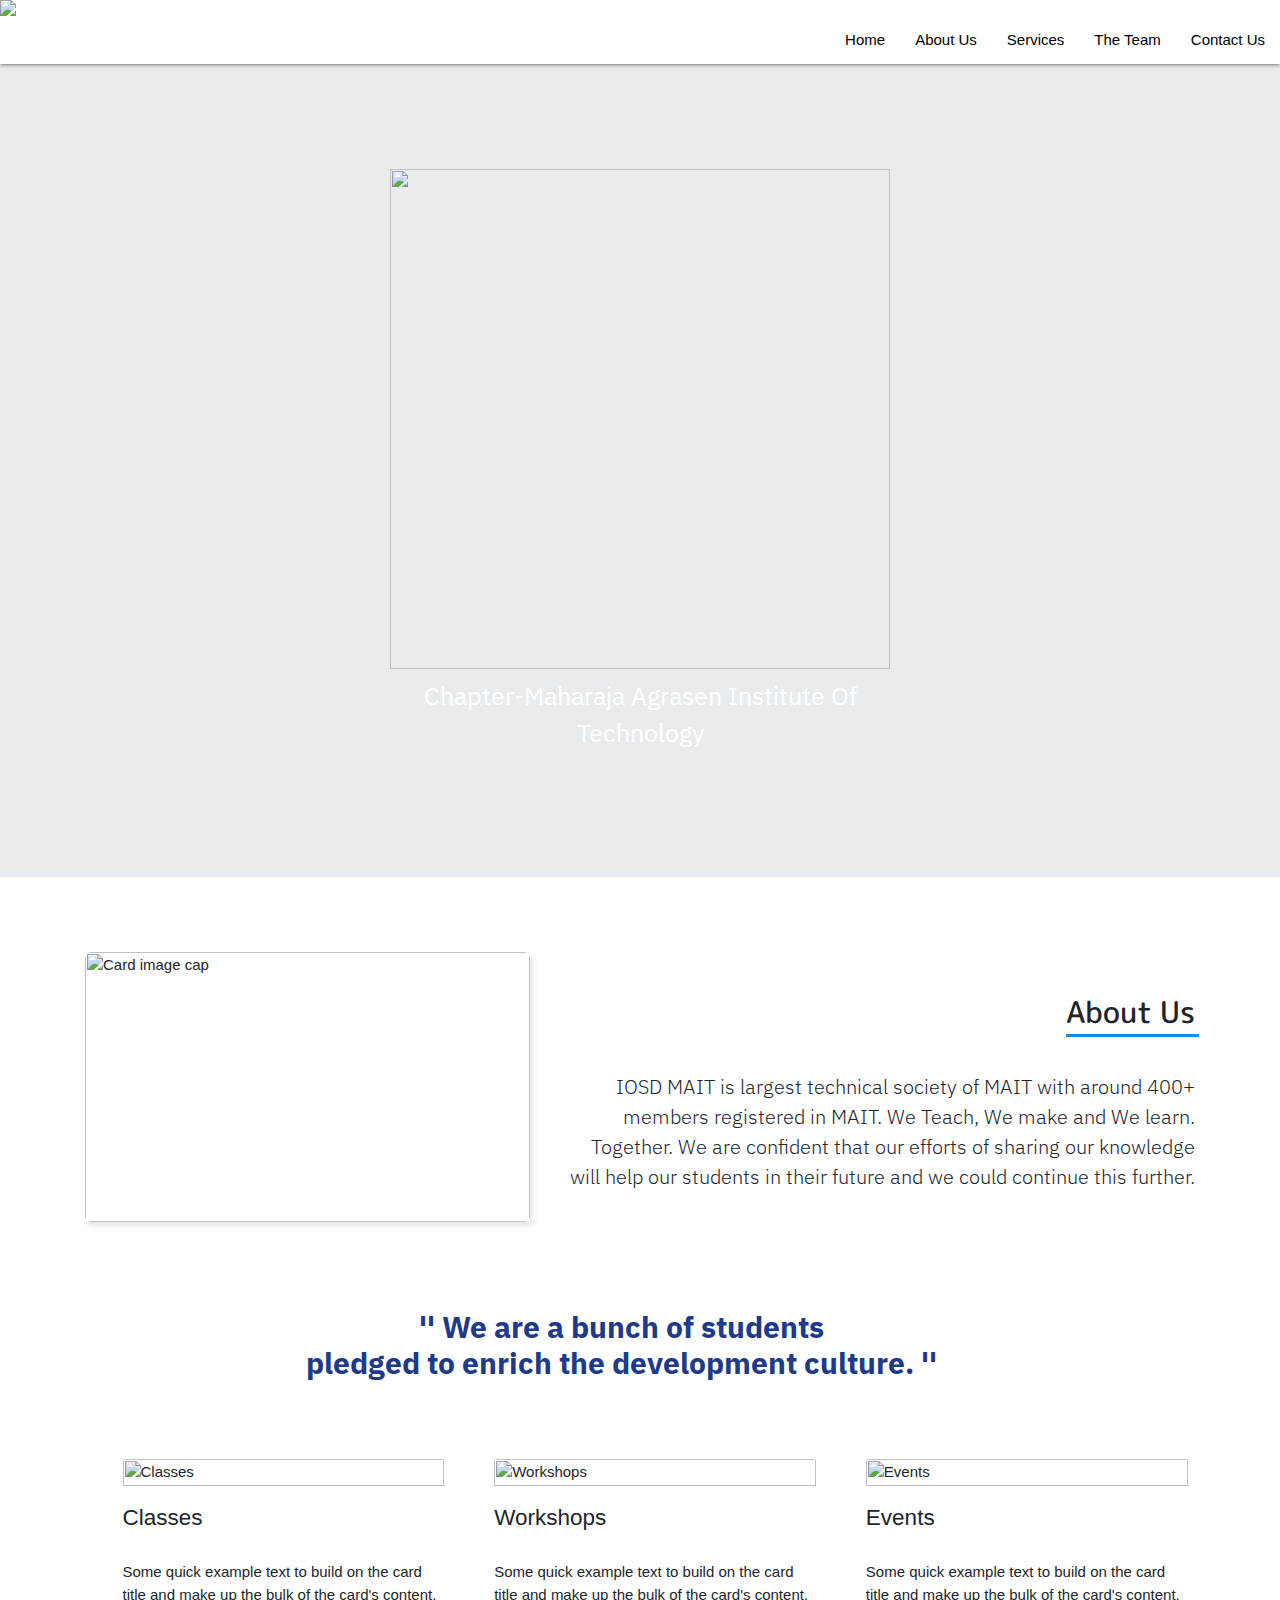
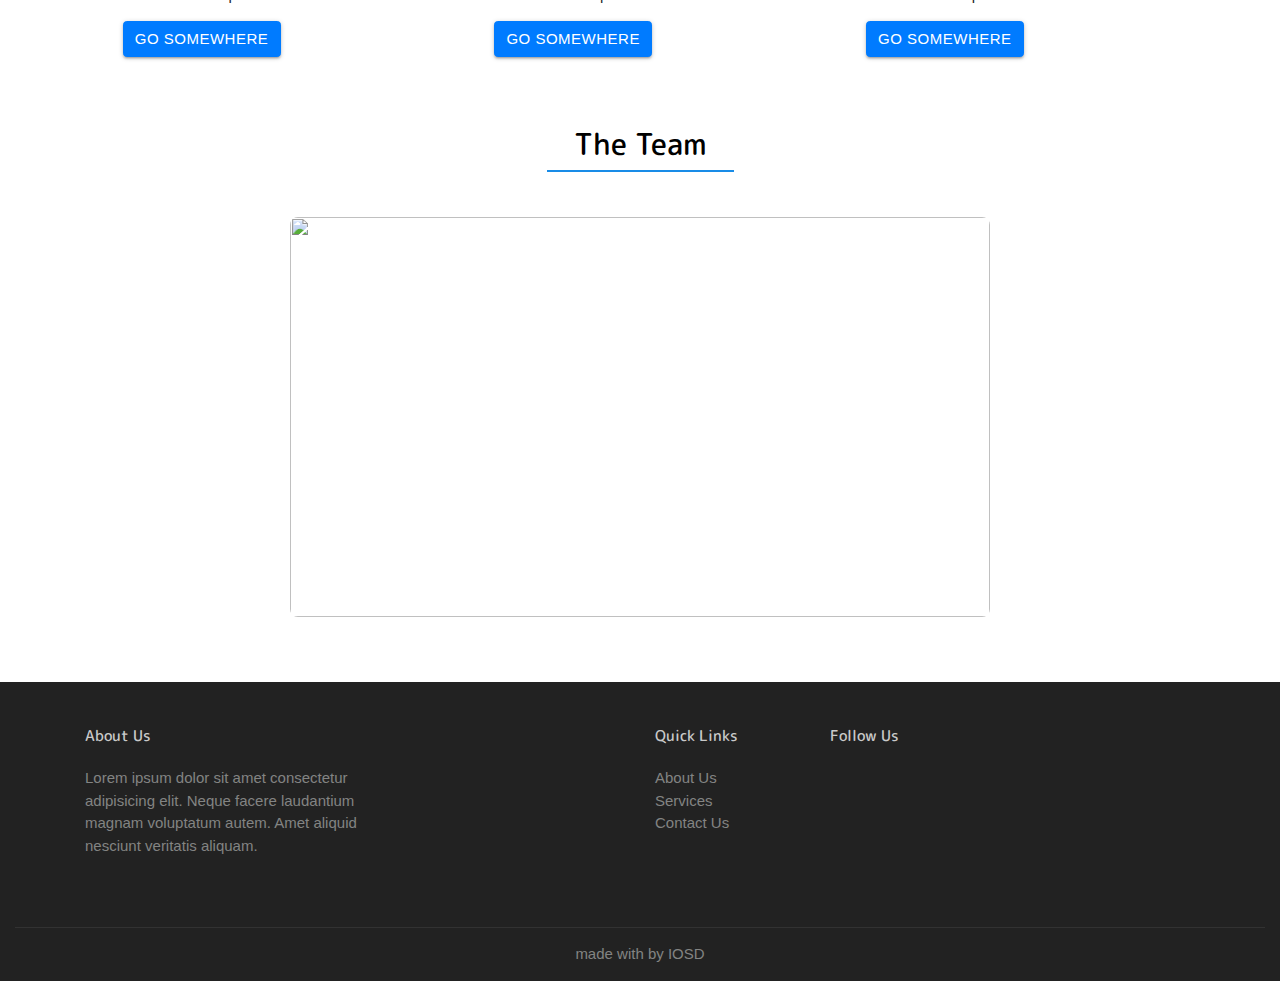
==== index.html @ 9b765436 "final edits home page" ====
<html>
    <head>
        <link rel="stylesheet" href="https://cdnjs.cloudflare.com/ajax/libs/materialize/1.0.0/css/materialize.min.css">
          <link rel="stylesheet" href="fonts/icomoon/style.css">
            <link rel="stylesheet" href="fonts/flaticon/font/flaticon.css">
        <link rel="stylesheet" href="./css/style.css">
        <link rel="stylesheet" href="./css/aos.css">
        <link rel="stylesheet" href="https://maxcdn.bootstrapcdn.com/bootstrap/4.0.0/css/bootstrap.min.css" integrity="sha384-Gn5384xqQ1aoWXA+058RXPxPg6fy4IWvTNh0E263XmFcJlSAwiGgFAW/dAiS6JXm" crossorigin="anonymous">
    
    <link href="https://fonts.googleapis.com/css?family=Poppins&display=swap" rel="stylesheet">
    <link href="https://fonts.googleapis.com/css?family=Manjari&display=swap" rel="stylesheet">
   <link href="https://fonts.googleapis.com/css?family=Playfair+Display&display=swap" rel="stylesheet">
    <link href="https://fonts.googleapis.com/css?family=IBM+Plex+Sans&display=swap" rel="stylesheet">
   <link href="https://fonts.googleapis.com/css?family=M+PLUS+Rounded+1c&display=swap" rel="stylesheet">
    <link href="https://fonts.googleapis.com/css?family=Aclonica&display=swap" rel="stylesheet">
    <link href="https://fonts.googleapis.com/css?family=IBM+Plex+Sans:700&display=swap" rel="stylesheet">
    <script src="https://cdnjs.cloudflare.com/ajax/libs/materialize/1.0.0/js/materialize.min.js"></script>
    <script src="https://code.jquery.com/jquery-3.3.1.slim.min.js" integrity="sha384-q8i/X+965DzO0rT7abK41JStQIAqVgRVzpbzo5smXKp4YfRvH+8abtTE1Pi6jizo" crossorigin="anonymous"></script>
    <script src="https://cdnjs.cloudflare.com/ajax/libs/popper.js/1.14.7/umd/popper.min.js" integrity="sha384-UO2eT0CpHqdSJQ6hJty5KVphtPhzWj9WO1clHTMGa3JDZwrnQq4sF86dIHNDz0W1" crossorigin="anonymous"></script>
    <script src="https://stackpath.bootstrapcdn.com/bootstrap/4.3.1/js/bootstrap.min.js" integrity="sha384-JjSmVgyd0p3pXB1rRibZUAYoIIy6OrQ6VrjIEaFf/nJGzIxFDsf4x0xIM+B07jRM" crossorigin="anonymous"></script>    
    </head>
    <body>
        <section>
        <div class="navbar-fixed">
            <nav>
              <div class="nav-wrapper">
                <a href="google.com" class="brand-logo"><img src="IOSD-logo.png" ></a>
                <ul class="right hide-on-med-and-down">
                  <li><a class="nav-link" href="#0">Home</a></li>
                  <li><a class="nav-link" href="#1">About Us</a></li>
                  
                  <li><a class="nav-link" href="#2">Services</a></li>
                  <li><a class="nav-link" href="#3">The Team</a></li>
                  <li><a class="nav-link" href="#4">Contact Us </a></li>
                 
                </ul>
              </div>
            </nav>
          </div>
          <div class="jumbotron jumbotron-fluid " id="0" >
                <video id="video-background" preload muted autoplay loop>
                        <source  src="FINALBG_PRO.mp4" type="video/mp4">
                        <!--source  src="http://www.w3schools.com/html/mov_bbb.mp4" type="video/mp4">
                        <source src="http://www.w3schools.com/html/mov_bbb.ogg" type="video/ogg"-->
                          
                      </video>
                <div class="container" >
                    <div class="row align-items-center justify-content-center">
                            <div class="col-md-6 mt-lg-5 text-center">
                  <h1 class="display-4"><img width="500"src="iosd-white.png"></h1>
                  <p class=" tag mb-5 " style="color: #ffffff;font-size:25px;">Chapter-Maharaja Agrasen Institute Of Technology</p>
                  
                    </div >
                </div>
                </div>
              </div>
           
   
        </section>
        <!--section class="AboutUs">
                <div class="container chandShabd">     
                        <div class="t1">
                          <div class="image "><img class="img-responsive" src="aboutus3.jpeg" alt="Card image cap"/></div> 
                                      
                          </div>
                        <div class="t2">
                           <div class="row ">
                           
                                  </div>
                          <div class="title"  style="text-align:right;margin-top:5px">About Us</div>
                          <div class ="desc" style="text-align:right; " >
                              <p>IOSD MAIT is largest technical society of MAIT with around 400+ members registered in MAIT. 
                                  We Teach, We make and We learn. Together.
                                  We are confident that our efforts of sharing our knowledge will help our students in their future and we could continue this further.
                                </p></div>
                        </div>      
                      </div>
                         
              </section-->
               <section class="AboutUs" id="1">
                <div class="container chandShabd">     
                        <div class="row">
                          <div class="t1 col-12 col-md-6 col-lg-5 mt-5 mb-5">
                            <div class="image "><img class="img-responsive" src="aboutus3.jpeg" alt="Card image cap"/></div> 
                                        
                            </div>
                          <div class="t2 col-12 col-md-6 col-lg-7 mt-5 mb-5">
                             <div class="row ">
                             
                                    </div>
                            <div class="title"  style="text-align:right;margin-top:3rem;font-weight:500;">About Us</div>
                            <div class ="desc mt-5" style="text-align:right; " >
                                <p>IOSD MAIT is largest technical society of MAIT with around 400+ members registered in MAIT. 
                                    We Teach, We make and We learn. Together.
                                    We are confident that our efforts of sharing our knowledge will help our students in their future and we could continue this further.
                                  </p></div>
                          </div>      
                        </div>
                        </div>
                         
              </section>
          
                 
      <section>        
        <div class=" container row " style="margin:0 auto;padding-left:0px;" >
                                    <div class="We   pt-4 ml-5 mb-5 text-center ">
                                      <h2 class="section-title "> &#39;&#39; We are a bunch of students <br> pledged to enrich the development culture. &#39;&#39;</h2>

                                    </div>
                                    
                                  
           
            <div id="2" class=" card-deck event-section container pro ml-4 mt-5 col-12" style="margin-bottom:50px;margin-top:40px">
                
              
                 <div class=" card p " style="width: 22rem;border:none;">
                    <img src="AboutUs.jpg" class="card-img-top " alt="Classes">
                    <div class="card-body">
                      <h5 class="card-title">Classes</h5>
                      <p class="card-text">Some quick example text to build on the card title and make up the bulk of the card's content.</p>
                      <a href="#" class="btn btn-primary">Go somewhere</a>
                    </div>
                  </div>
                  <div class=" card q" style="width: 22rem;border:none;">
                    <img src="AboutUs.jpg" class="card-img-top " alt="Workshops">
                    <div class="card-body">
                      <h5 class="card-title" style="max-height:28.18px; min-width:101.9px;">Workshops</h5>
                      <p class="card-text">Some quick example text to build on the card title and make up the bulk of the card's content.</p>
                      <a href="#" class="btn btn-primary">Go somewhere</a>
                    </div>
                  </div>
                  <div class=" card o" style="width: 22rem;border:none;">
                    <img src="AboutUs.jpg" class="card-img-top  " alt="Events">
                    <div class="card-body">
                      <h5 class="card-title">Events</h5>
                      <p class="card-text">Some quick example text to build on the card title and make up the bulk of the card's content.</p>
                      <a href="#" class="btn btn-primary">Go somewhere</a>
                    </div>
                </div>
            </div>
          </div>
        </section>
                  <section id="3">
                      <div class="container-fluid " >
                            <div class="row team" style="justify-content:center;margin:auto 0;">
                                    <div class="col-6 col-md-4 col-lg-2 text-center teamHeading" >
                                      <h2 class="section-team-title"  >The Team</h2>

                                    </div>
                                  </div>
                        <div class="teamPic container">
                                <div class="row align-items-center justify-content-center">
                                    <div class=" img-responsive center-block mb-5"  >
                            <img class="team_img" style=" max-width:100%; margin: 0 auto; border-radius:8px; width:700px;height:400px;"  src="team_final.jpg">

                        </div>

                      </div>

                  </section>
                  
  
          <!--footer class="section footer-classic context-dark bg-image" style="background: rgb(34,34,34);margin-top:45px;">
                <div class="container">
                  <div class="row row-30">
                    <div class="col-md-4 col-xl-5">
                      <div class="pr-xl-4"><a class="brand" href="index.html"></a>
                        <p>
                                Lorem ipsum dolor sit amet consectetur adipisicing elit. Perferendis quis molestiae vitae eligendi at.
                                >Lorem ipsum dolor sit amet consectetur adipisicing elit. Perferendis quis molestiae vitae eligendi at.
                                >Lorem ipsum dolor sit amet consectetur adipisicing elit. Perferendis quis molestiae vitae eligendi at.   
                        </p>
                        
                        <p class="rights"><span>©  </span><span class="copyright-year">2019</span><span> </span><span>Tyra</span><span>. </span><span>All Rights Reserved.</span></p>
                      </div>
                    </div>
                    <div class="col-md-4">
                      <h5>Contacts</h5>
                      <dl class="contact-list">
                        <dt>Address:</dt>
                        <dd>MAIT</dd>
                      </dl>
                      <dl class="contact-list">
                        <dt>email:</dt>
                        <dd><a href="mailto:#">holapakola@gmail.com</a></dd>
                      </dl>
                      <dl class="contact-list">
                        <dt>phones:</dt>
                        <dd><a href="tel:#">+91 000000000</a> <span>or</span> <a href="tel:#">+91 000000000</a>
                        </dd>
                      </dl>
                    </div>
                    <div class="col-md-4 col-xl-3">
                      <h5>Links</h5>
                      <ul class="nav-list">
                        <li><a href="#">About</a></li>
                        <li><a href="#">Projects</a></li>
                        <li><a href="#">Blog</a></li>
                        <li><a href="#">Contacts</a></li>
                       
                      </ul>
                    </div>
                  </div>
                </div>
                <div class="container">
                        <div class="row align-items-center justify-content-center">
                                <div class="col-md-6 mt-lg-5 text-center">

                                    </div>
                                    </div>
                  
                </div>
                <hr style="color:white">
              </footer-->
                  <footer class="site-footer">
      <div class="container" id="4">
        <div class="row">
          <div class="col-md-8">
            <div class="row">
              <div class="col-md-5">
                <h2 class="footer-heading mb-4 mt-5">About Us</h2>
                <p>Lorem ipsum dolor sit amet consectetur adipisicing elit. Neque facere laudantium magnam voluptatum autem. Amet aliquid nesciunt veritatis aliquam.</p>
              </div>
              <div class="col-md-3 ml-auto">
                <h2 class="footer-heading mb-4 mt-5" >Quick Links</h2>
                <ul class="list-unstyled">
                  <li><a href="#1">About Us</a></li>
                  <li><a href="#2">Services</a></li>
                 
                  <li><a href="#4">Contact Us</a></li>
                </ul>
              </div>
              
            </div>
          </div>
        
            
            <div class="">
              <h2 class="footer-heading mb-4 mt-5">Follow Us</h2>
                <a href="#" class="pl-0 pr-3"><span class="icon-facebook"></span></a>
                <a href="#" class="pl-3 pr-3"><span class="icon-twitter"></span></a>
                <a href="#" class="pl-3 pr-3"><span class="icon-instagram"></span></a>
                <a href="#" class="pl-3 pr-3"><span class="icon-linkedin"></span></a>
            </div>


          </div>
        </div>
        <div class="row  text-center" style="margin:auto 0">
          <div class="col-md-12">
            <div >
            <hr >
            <p>
       
             made with <i class="icon-heart" aria-hidden="true"></i><a target="_blank" > by IOSD</a>
       
      </p>
            </div>
          </div>
          
        </div>
      </div>
    </footer>

    </body>
</html>
---- css/style.css ----
body{
font-family: 'IBM Plex Sans', sans-serif;
  font-size:16px;
  font-weight: 300;
  line-height:30px;
}

.nav-wrapper{
    background-color:rgb(255,255,255);
   
}
nav ul a{
    color:black;
}
nav a{
    color:black;
}

/*@media screen and (max-width: 576px){
.jumbotron {
     padding-top:0; 
     padding-bottom:0;
}
.team_img{
  width:400px;
  height:250px;
}
}*/


.jumbotron{
    position: relative;
    z-index:-101;
    overflow: hidden;
  }
  #video-background { 
    position: absolute;
  top: 0;
  right: 0;
  bottom: 0;
  left: 0;
  overflow: hidden;
  z-index: -100;
  width:100%;
  opacity: 0.9;
  height: auto;
 
}
/*.hang{
    position: relative;
    z-index:2;
    overflow: hidden;
  }*/
 #aboutUs{
     background-color: #dfdfdf
 }
 /*.chandShabd{
    display: grid;
    grid-template-columns: 1fr 3fr ;
    grid-column-gap: 50px;
    width:70vw;
    margin: auto;
    margin-bottom: 50px;
    overflow: hidden;
    padding-top:20px;
 }

    .chandShabd .t1{
      grid-column: 1/2;
      
      width: 390px;

    }*/
      .chandShabd img{
        position: relative;
        width:100%;
        overflow-y: hidden;
         height: 270px;
        border-radius: 6px;

      }  
     
    
    .chandShabd .t2{ 
    /*  grid-column: 2/4;*/
      text-align: left;}

    .chandShabd  .title{
        font-size : 30px;
        /*font-family: 'abril fatface';*/
      font-family: 'M PLUS Rounded 1c', sans-serif;
  font-weight: 300;
  line-height:30px;
      }
      .chandShabd .title:before{
        content:"";
        height:3px;
        width: 20%;
        position:absolute;
        margin-top: 2.5rem;
        margin-bottom: 4 rem;
        background-color: rgb(25,140,231);
        
      }
     .chandShabd .desc{
        font-size : 20px;
        margin-top: 15px;
      font-family: 'IBM Plex Sans', sans-serif;
       /*font-family: 'Playfair Display', serif;*/
        
  font-weight: 300;
  line-height:30px;
      }
    
  
.tag{
  font-family: 'IBM Plex Sans', sans-serif;
}
 
 /*.footer{
     background-color: rgb(34,34,34)
 }
 .footer-heading {
     color:#ffffff
 }
 .context-dark, .bg-gray-dark, .bg-primary {
    color: rgba(255, 255, 255, 0.8);
}

.footer-classic a, .footer-classic a:focus, .footer-classic a:active {
    color: #ffffff;
}
.nav-list li {
    padding-top: 5px;
    padding-bottom: 5px;
}

.nav-list li a:hover:before {
    margin-left: 0;
    opacity: 1;
    visibility: visible;
}


ul, ol {
    list-style: none;
    padding: 0;
    margin: 0;
}

.social-inner {
    display: flex;
    flex-direction: column;
    align-items: center;
    width: 100%;
    padding: 23px;
    font: 900 13px/1 "Lato", -apple-system, BlinkMacSystemFont, "Segoe UI", Roboto, "Helvetica Neue", Arial, sans-serif;
    text-transform: uppercase;
    color: rgba(255, 255, 255, 0.5);
}
.social-container .col {
    border: 1px solid rgba(255, 255, 255, 0.1);
}
.nav-list li a:before {
    content: "\f14f";
    font: 400 21px/1 "Material Design Icons";
    color: #4d6de6;
    display: inline-block;
    vertical-align: baseline;
    margin-left: -28px;
    margin-right: 7px;
    opacity: 0;
    visibility: hidden;
    transition: .22s ease;
}*/
.t1 .image{

    box-shadow: 3px 4px 5px rgba(34, 34, 34, 0.1);
}
.pro{
    display: grid;
    grid-template-columns: 1fr 1fr 1fr;
    grid-column-gap: 20px;
    width:50vw;
   
    
    margin: auto;
   /* margin-bottom: 50px;*/
    overflow: hidden;
     box-sizing: border-box;
     align-items: center;
    /* background-color:rgb(239,240,241)*/
}

    .pro .p{
      grid-column-start: auto;
     grid-column-end:auto;

    }
     .pro .q{
      grid-column-start: auto;
     grid-column-end:auto;

    }
    .pro .o{
      grid-column-start: auto;
     grid-column-end:auto;

    }
   
.card{

  -webkit-box-shadow: 0 5px 15px rgba(0,0,0,0);

    box-shadow: 0 5px 15px rgba(0,0,0,0);
}
.container{
  padding-right:0px;
   margin-right:0px;
  margin-right:0px;

}
.teamHeading{
  /*background-color:rgb(25,140,231);*/
  border-radius:15px;
  color:black;
  text-align:center;
  justify-content:center;
  width:40%!important;
font-family: 'M PLUS Rounded 1c', sans-serif;
font-weight:500!important;
 
}
.team .row{
  display:flex;
  width: fit-content;
  flex-wrap: wrap;
  margin:auto 0;
}
/*.teamHeading:before {
    content:"";
    background-color:rgb(25,140,231);
    position: absolute;
    height: 3px;
    width:139%;
    left: -30%;
    z-index: -1;
    margin-top:20px;
}*/
.aboutLine{
  float:right;
  background-color:rgb(25,140,231);
  height:15px;
  width:25px;
  border-radius:15px;
  

}
 .col12{
  max-width:25px;
}
/*.We{
  background-color:rgb(88,195,241);
  border-radius:15px;
  color:#ffffff;
  text-align:center;
  width:100%;
  height:80px;
  margin-top:20px;
  }
  .We:before {
    content:"";
    background-color:rgb(88,195,241);
    position: absolute;
    height: 3px;
    width:139%;
    left: -30%;
    z-index: -1;
    margin-top:40px;
}

 */
 .site-footer{
   background-color:rgb(34,34,34);
   color:rgb(131,132,131) ;
 }
 .site-footer a{
   color:rgb(131,132,131)!important;
 }
 .site-footer a:hover {
    color: #0056b3 !important;
    text-decoration: underline;
}
.site-footer h2{
  font-size:1rem!important;
   color:rgb(201,201,201)!important ;
font-family: 'M PLUS Rounded 1c', sans-serif;
}
.site-footer p{
   font-size:1rem!important;
}

.site-footer hr {
      border-top: 1px solid rgba(201,201,201,0.1)!important;
}
  
.We{
  /*background-color : rgb(25,140,231);*/
  color: black;
  width:90%;
  height:75px;
  border-top-right-radius: 47%;
  border-bottom-right-radius: 47%;
   border-top-left-radius: 5%;
  border-bottom-left-radius: 5%;

}
.We .section-title{
  text-align:center;
  font-family: 'M PLUS Rounded 1c', sans-serif;
  /*font-size: 40px;*/
  color:rgb(32,58,138);
  font-family: 'IBM Plex Sans', sans-serif;
  font-weight:700;
}

.container-fluid{
  width:90%!important;
}
.pro .card-title {
    margin-bottom: 2rem;
    font-size:1.5rem;
    
}

.team .teamHeading  {
border-bottom: 2px solid  rgb(25,140,231);
margin-bottom: 3rem;
border-radius:0;


}
.pro .card-body{
  padding-left:0;
  padding-right:0;
}
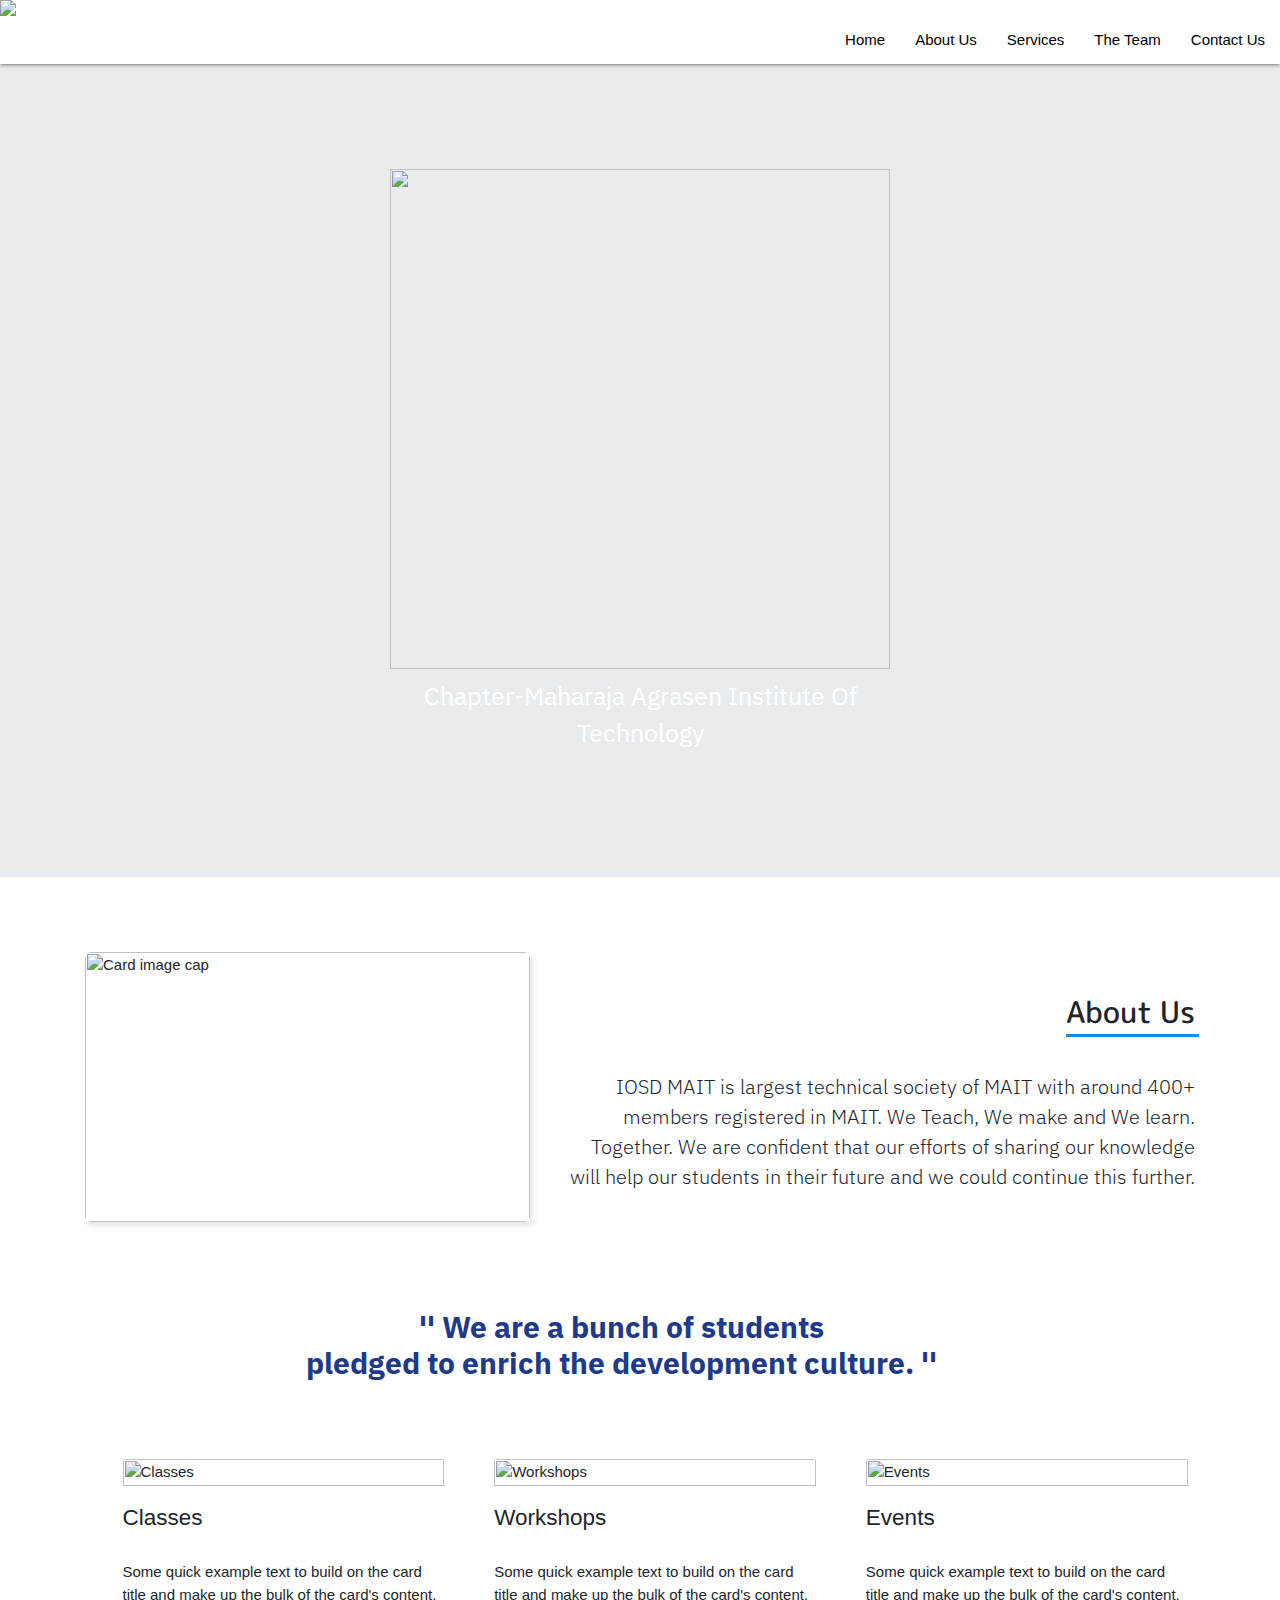
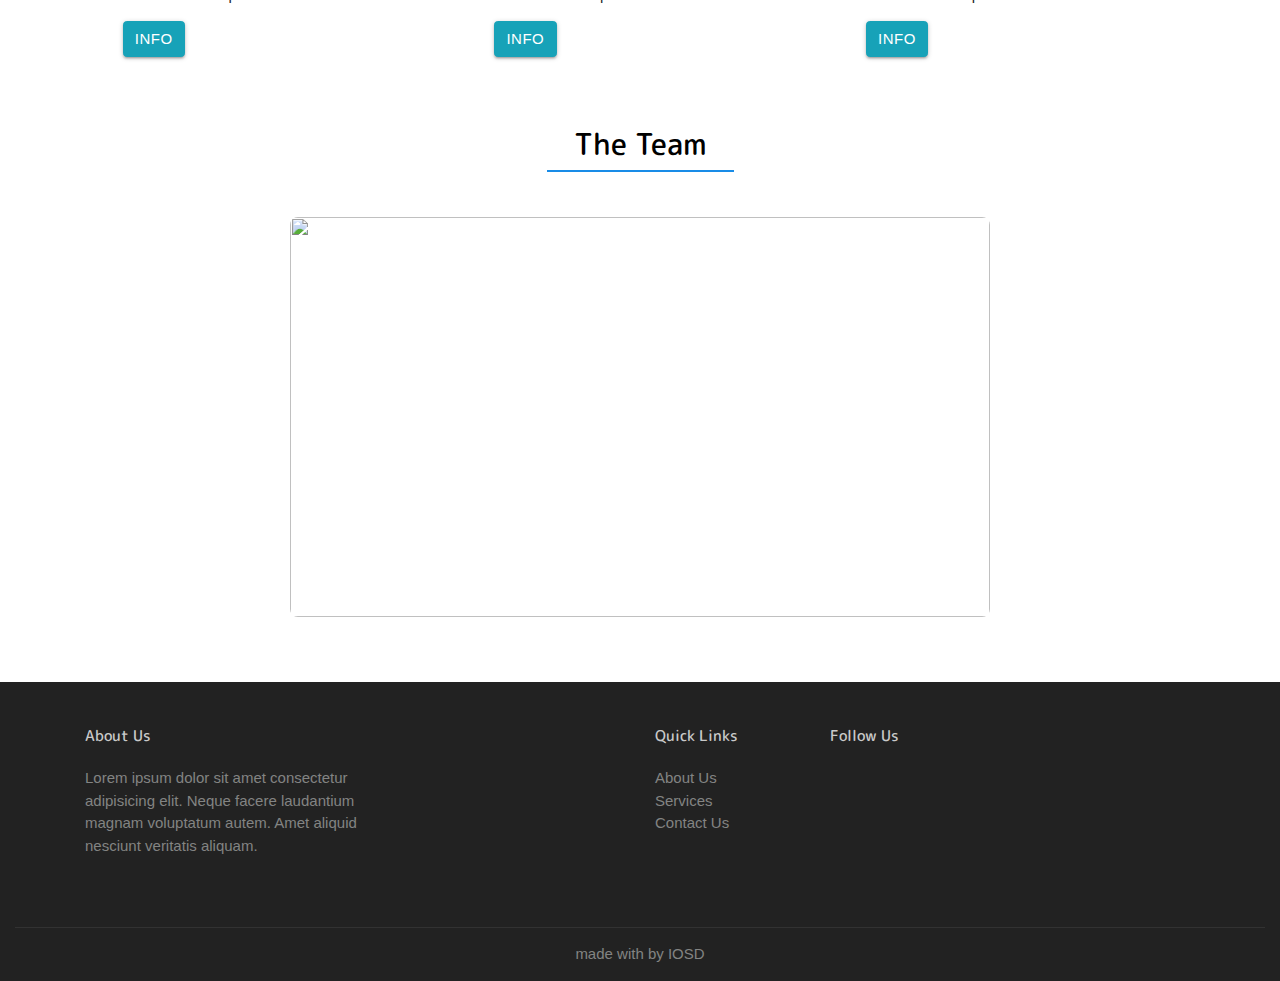
==== commit 0e397273: "images added" ====
--- a/index.html
+++ b/index.html
@@ -118,7 +118,7 @@
                     <div class="card-body">
                       <h5 class="card-title">Classes</h5>
                       <p class="card-text">Some quick example text to build on the card title and make up the bulk of the card's content.</p>
-                      <a href="#" class="btn btn-primary">Go somewhere</a>
+                      <a href="Classes.html" class="btn btn-info">Info</a>
                     </div>
                   </div>
                   <div class=" card q" style="width: 22rem;border:none;">
@@ -126,7 +126,7 @@
                     <div class="card-body">
                       <h5 class="card-title" style="max-height:28.18px; min-width:101.9px;">Workshops</h5>
                       <p class="card-text">Some quick example text to build on the card title and make up the bulk of the card's content.</p>
-                      <a href="#" class="btn btn-primary">Go somewhere</a>
+                      <a href="Workshops.html" class="btn btn-info">Info</a>
                     </div>
                   </div>
                   <div class=" card o" style="width: 22rem;border:none;">
@@ -134,7 +134,7 @@
                     <div class="card-body">
                       <h5 class="card-title">Events</h5>
                       <p class="card-text">Some quick example text to build on the card title and make up the bulk of the card's content.</p>
-                      <a href="#" class="btn btn-primary">Go somewhere</a>
+                      <a href="Events.html" class="btn btn-info">Info</a>
                     </div>
                 </div>
             </div>
@@ -213,7 +213,7 @@
                 <hr style="color:white">
               </footer-->
                   <footer class="site-footer">
-      <div class="container" id="4">
+      <div class="container" id="4"> 
         <div class="row">
           <div class="col-md-8">
             <div class="row">
--- a/css/style.css
+++ b/css/style.css
@@ -331,6 +331,7 @@
 .pro .card-title {
     margin-bottom: 2rem;
     font-size:1.5rem;
+    font-weight:400;
     
 }
 
@@ -344,4 +345,21 @@
 .pro .card-body{
   padding-left:0;
   padding-right:0;
-}+}
+ /*.events .title{
+        border-bottom: 2px solid  rgb(25,140,231);
+        margin-left: 3rem;
+        
+      }*/
+      .events{
+        font-size: 35px;
+        width:40%;
+
+      }
+     .gPic {
+      display:inline-block;
+    width:100%;
+    height:100%;
+    border-radius:5px;
+       
+      }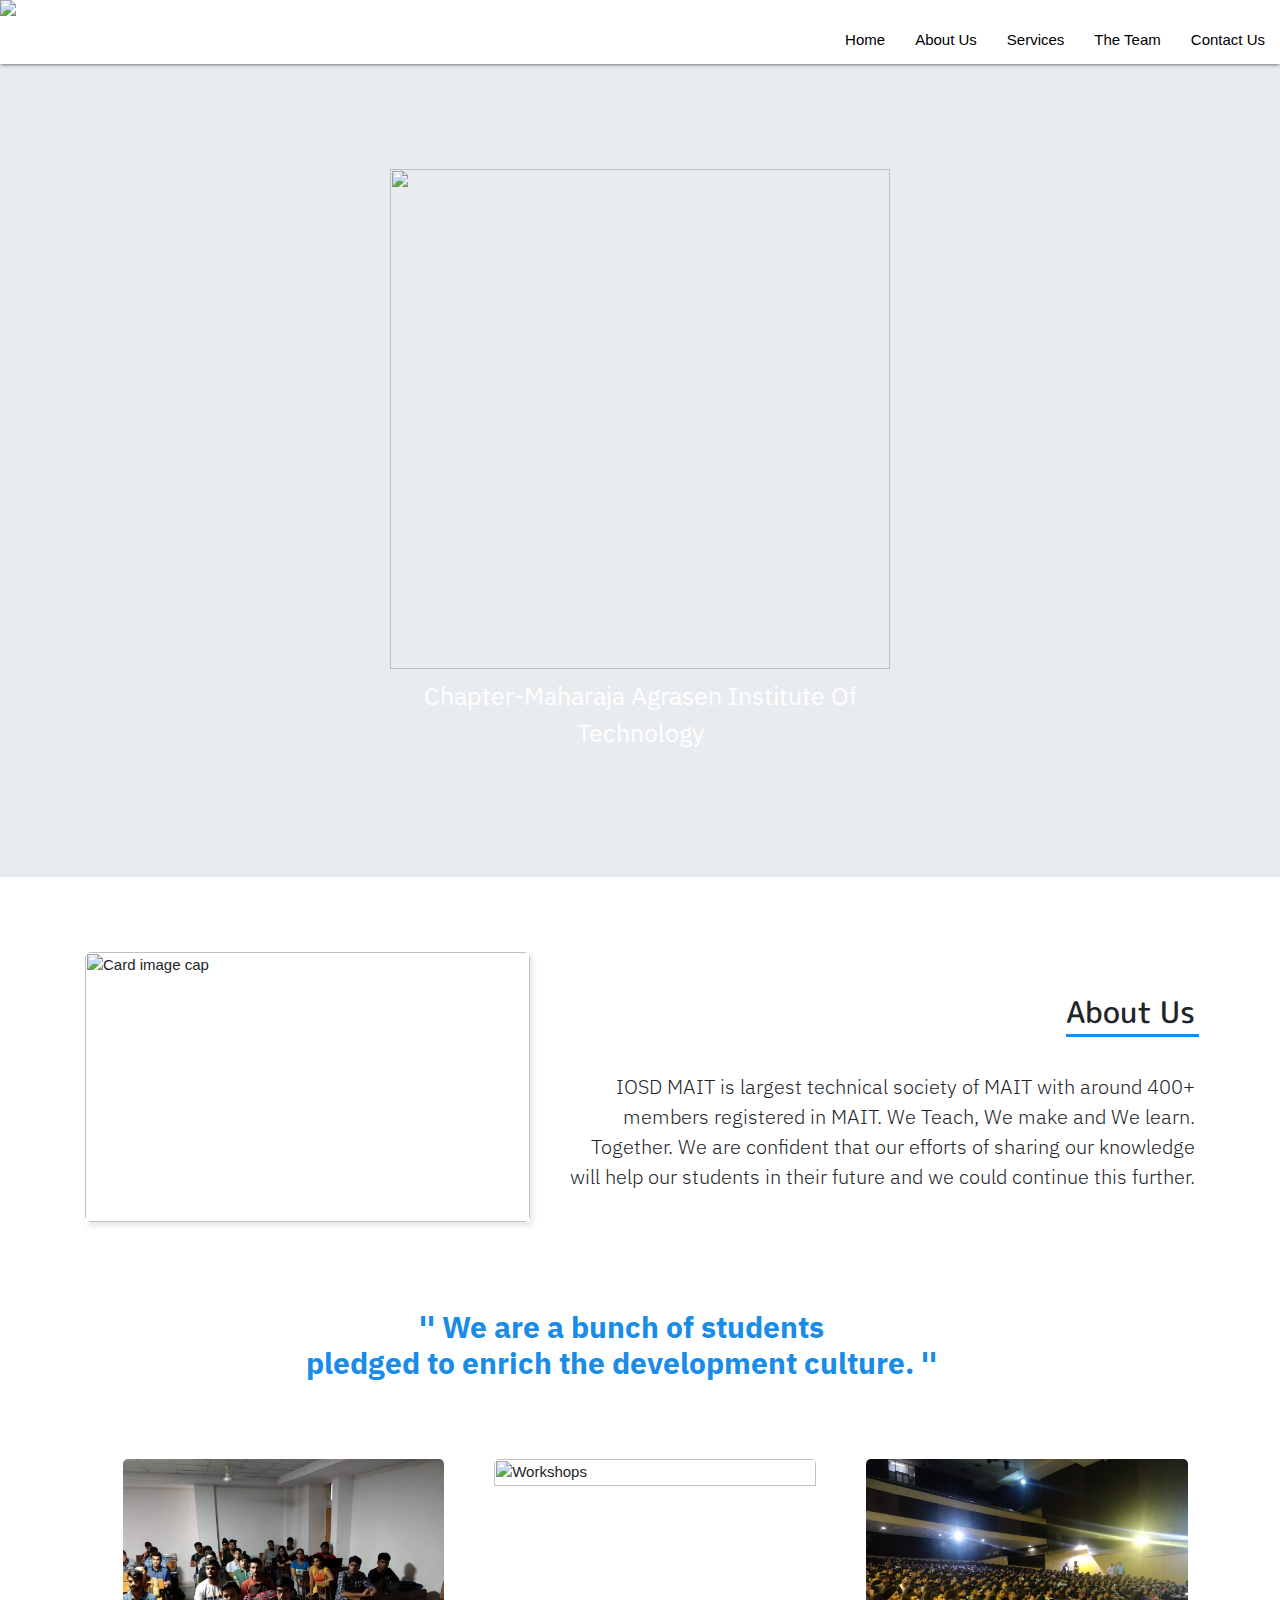
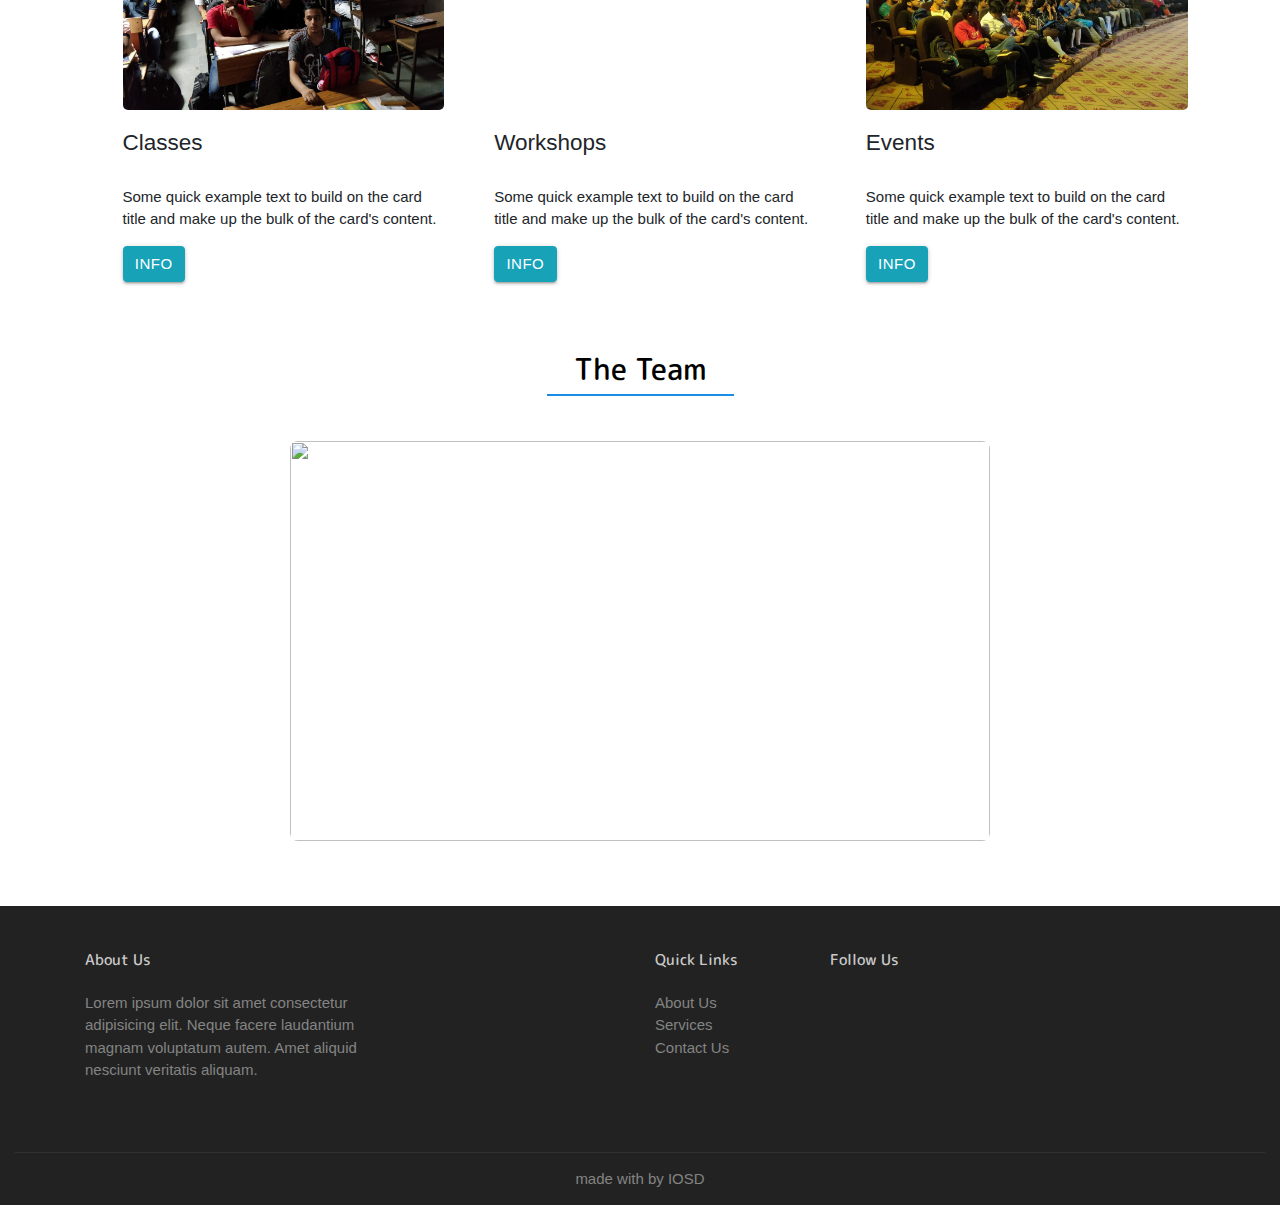
==== commit 78b3ccab: "small modifications" ====
--- a/index.html
+++ b/index.html
@@ -114,7 +114,7 @@
                 
               
                  <div class=" card p " style="width: 22rem;border:none;">
-                    <img src="AboutUs.jpg" class="card-img-top " alt="Classes">
+                    <img src="./images/classes/c9.jpeg" class="card-img-top " alt="Classes">
                     <div class="card-body">
                       <h5 class="card-title">Classes</h5>
                       <p class="card-text">Some quick example text to build on the card title and make up the bulk of the card's content.</p>
@@ -122,7 +122,7 @@
                     </div>
                   </div>
                   <div class=" card q" style="width: 22rem;border:none;">
-                    <img src="AboutUs.jpg" class="card-img-top " alt="Workshops">
+                    <img src="./images/workshops/w4.jpg" class="card-img-top " alt="Workshops">
                     <div class="card-body">
                       <h5 class="card-title" style="max-height:28.18px; min-width:101.9px;">Workshops</h5>
                       <p class="card-text">Some quick example text to build on the card title and make up the bulk of the card's content.</p>
@@ -130,7 +130,7 @@
                     </div>
                   </div>
                   <div class=" card o" style="width: 22rem;border:none;">
-                    <img src="AboutUs.jpg" class="card-img-top  " alt="Events">
+                    <img src="./images/events/orientation.jpeg" class="card-img-top  " alt="Events">
                     <div class="card-body">
                       <h5 class="card-title">Events</h5>
                       <p class="card-text">Some quick example text to build on the card title and make up the bulk of the card's content.</p>
--- a/css/style.css
+++ b/css/style.css
@@ -103,10 +103,30 @@
         background-color: rgb(25,140,231);
         
       }
+        .chandShabd .ori:before{
+        content:"";
+        height:3px;
+        width: 36%!important;
+        position:absolute;
+        margin-top: 2.5rem;
+        margin-bottom: 4 rem;
+        background-color: rgb(25,140,231);
+        
+      }
+       .chandShabd .ori :before{
+        content:"";
+        height:3px;
+        width: 30%;
+        position:absolute;
+        margin-top: 2.5rem;
+        margin-bottom: 4 rem;
+        background-color: rgb(25,140,231);
+        
+      }
      .chandShabd .desc{
         font-size : 20px;
         margin-top: 15px;
-      font-family: 'IBM Plex Sans', sans-serif;
+      font-family: 'IBM Plex Sans', sans-serif!important;
        /*font-family: 'Playfair Display', serif;*/
         
   font-weight: 300;
@@ -206,6 +226,14 @@
     .pro .o{
       grid-column-start: auto;
      grid-column-end:auto;
+
+    }
+    .pro img{
+      display:inline-block;
+    width:100%;
+    height:100%;
+    min-height:251.23px;
+    border-radius:5px;
 
     }
    
@@ -320,7 +348,7 @@
   text-align:center;
   font-family: 'M PLUS Rounded 1c', sans-serif;
   /*font-size: 40px;*/
-  color:rgb(32,58,138);
+  color:rgb(25,140,231);
   font-family: 'IBM Plex Sans', sans-serif;
   font-weight:700;
 }
@@ -342,6 +370,8 @@
 
 
 }
+
+
 .pro .card-body{
   padding-left:0;
   padding-right:0;
@@ -356,6 +386,11 @@
         width:40%;
 
       }
+      .events .title{
+         font-family: 'M PLUS Rounded 1c', sans-serif;
+         color: rgb(25,140,231);
+         width:100%!important;
+      }
      .gPic {
       display:inline-block;
     width:100%;
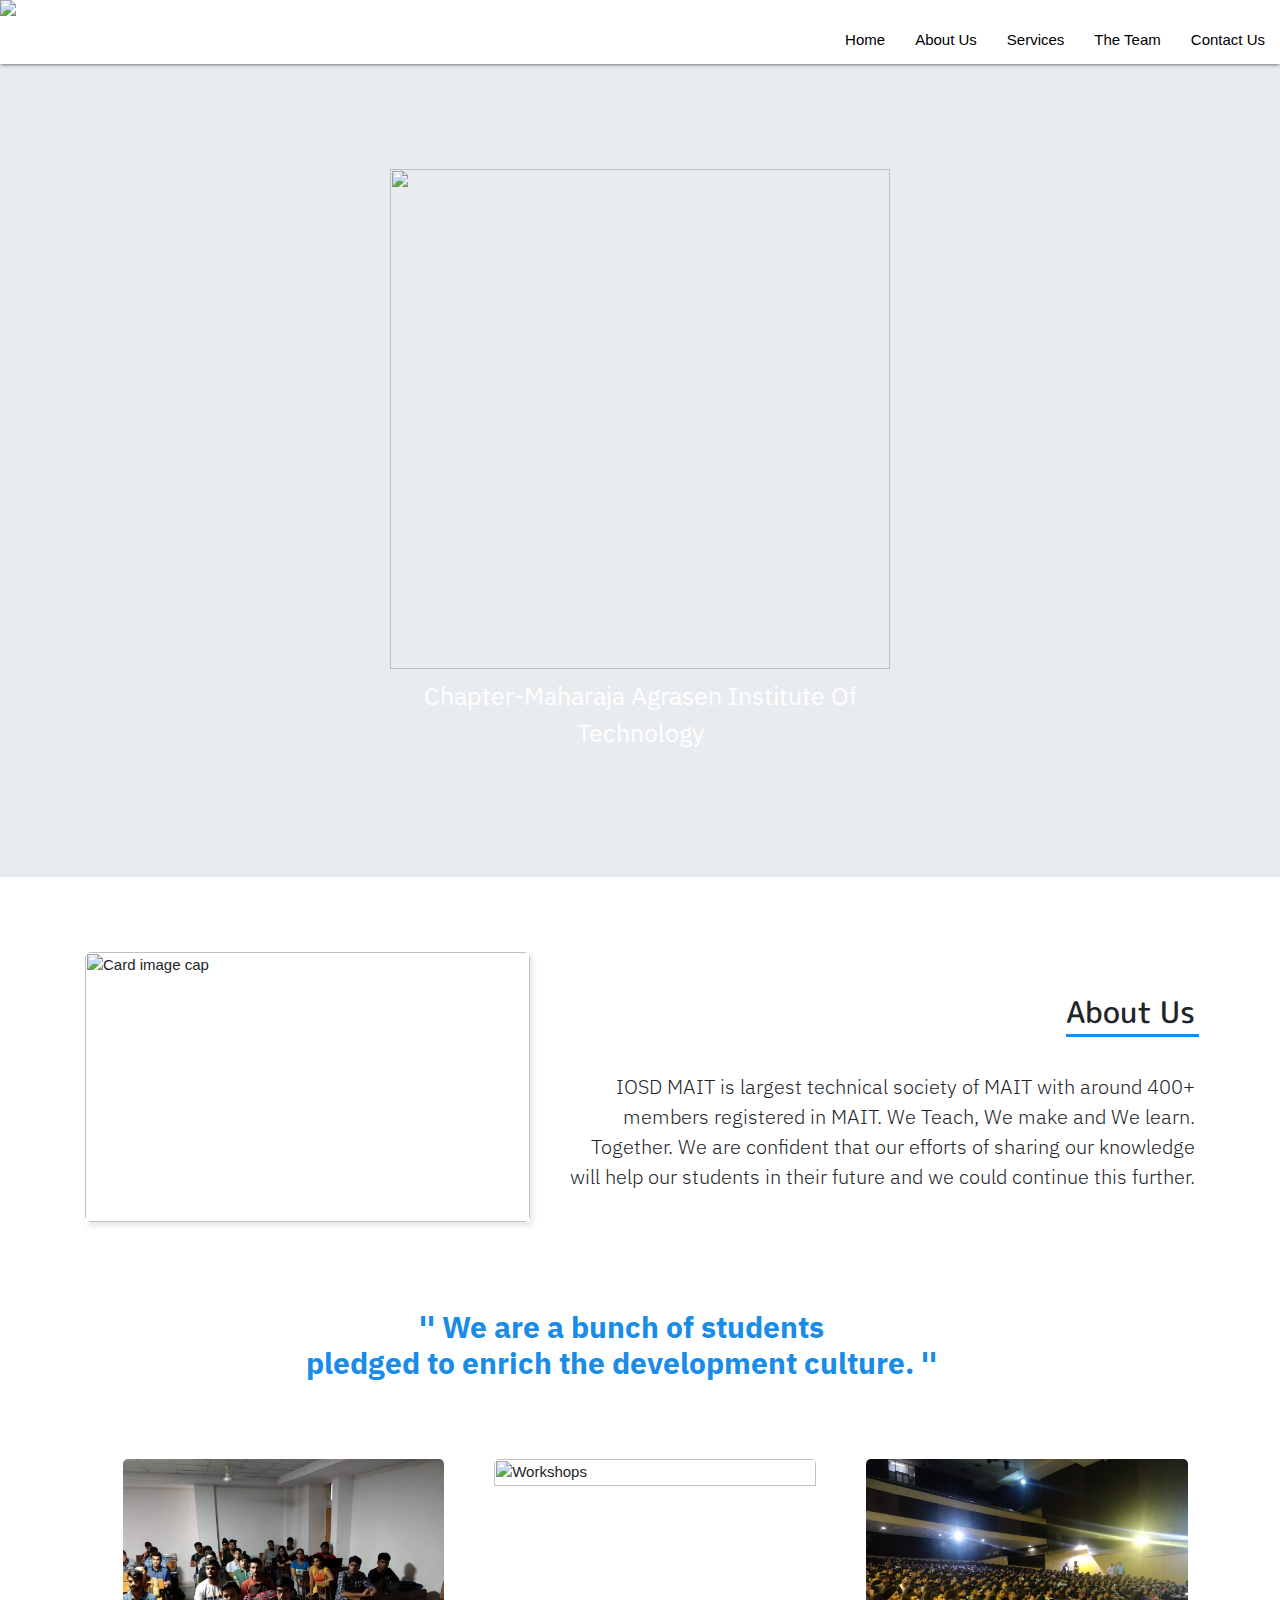
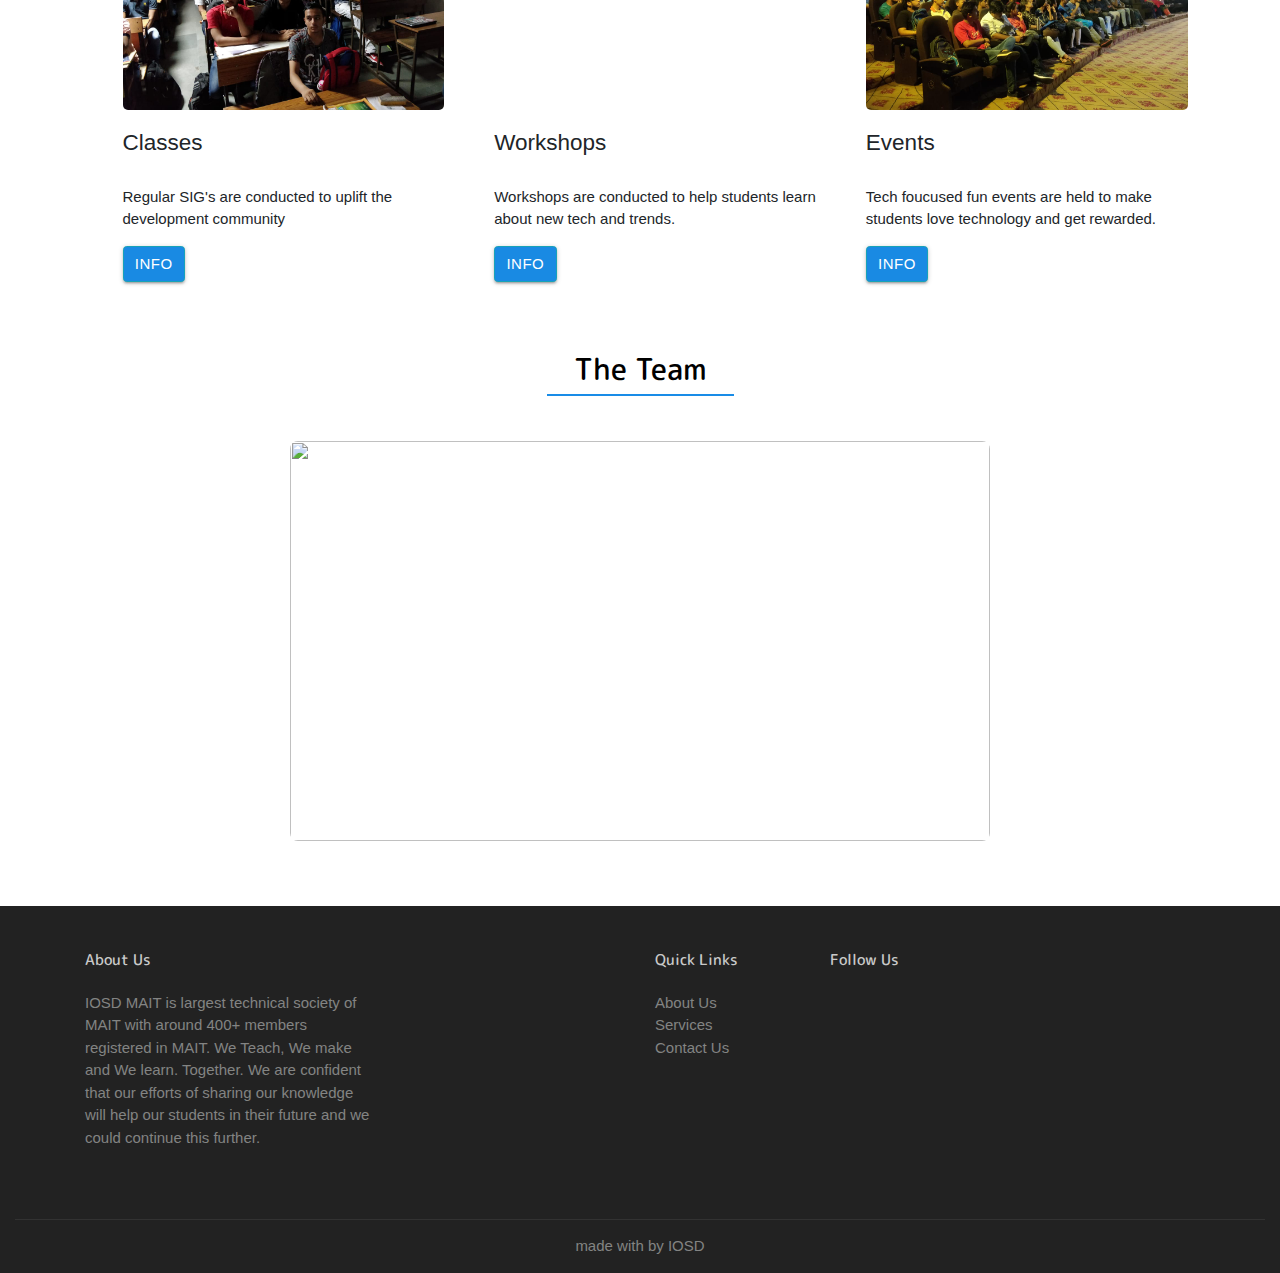
==== commit b268f7c8: "trying" ====
--- a/index.html
+++ b/index.html
@@ -14,17 +14,20 @@
    <link href="https://fonts.googleapis.com/css?family=M+PLUS+Rounded+1c&display=swap" rel="stylesheet">
     <link href="https://fonts.googleapis.com/css?family=Aclonica&display=swap" rel="stylesheet">
     <link href="https://fonts.googleapis.com/css?family=IBM+Plex+Sans:700&display=swap" rel="stylesheet">
+    <link href="https://cdn.rawgit.com/michalsnik/aos/2.1.1/dist/aos.css" rel="stylesheet">
     <script src="https://cdnjs.cloudflare.com/ajax/libs/materialize/1.0.0/js/materialize.min.js"></script>
     <script src="https://code.jquery.com/jquery-3.3.1.slim.min.js" integrity="sha384-q8i/X+965DzO0rT7abK41JStQIAqVgRVzpbzo5smXKp4YfRvH+8abtTE1Pi6jizo" crossorigin="anonymous"></script>
     <script src="https://cdnjs.cloudflare.com/ajax/libs/popper.js/1.14.7/umd/popper.min.js" integrity="sha384-UO2eT0CpHqdSJQ6hJty5KVphtPhzWj9WO1clHTMGa3JDZwrnQq4sF86dIHNDz0W1" crossorigin="anonymous"></script>
     <script src="https://stackpath.bootstrapcdn.com/bootstrap/4.3.1/js/bootstrap.min.js" integrity="sha384-JjSmVgyd0p3pXB1rRibZUAYoIIy6OrQ6VrjIEaFf/nJGzIxFDsf4x0xIM+B07jRM" crossorigin="anonymous"></script>    
-    </head>
+    <script src="https://cdn.rawgit.com/michalsnik/aos/2.1.1/dist/aos.js"></script>
+   
+  </head>
     <body>
         <section>
         <div class="navbar-fixed">
             <nav>
               <div class="nav-wrapper">
-                <a href="google.com" class="brand-logo"><img src="IOSD-logo.png" ></a>
+                <a class="nav-link brand-logo" href="#0" ><img src="IOSD-logo.png" ></a>
                 <ul class="right hide-on-med-and-down">
                   <li><a class="nav-link" href="#0">Home</a></li>
                   <li><a class="nav-link" href="#1">About Us</a></li>
@@ -78,7 +81,7 @@
                          
               </section-->
                <section class="AboutUs" id="1">
-                <div class="container chandShabd">     
+                <div class="container chandShabd" data-aos="fade-up">     
                         <div class="row">
                           <div class="t1 col-12 col-md-6 col-lg-5 mt-5 mb-5">
                             <div class="image "><img class="img-responsive" src="aboutus3.jpeg" alt="Card image cap"/></div> 
@@ -88,8 +91,8 @@
                              <div class="row ">
                              
                                     </div>
-                            <div class="title"  style="text-align:right;margin-top:3rem;font-weight:500;">About Us</div>
-                            <div class ="desc mt-5" style="text-align:right; " >
+                            <div class="title"  style="text-align:right;margin-top:3rem;font-weight:500;"  data-aos="flip-down">About Us</div>
+                            <div class ="desc mt-5" style="text-align:right; "  data-aos="flip-down">
                                 <p>IOSD MAIT is largest technical society of MAIT with around 400+ members registered in MAIT. 
                                     We Teach, We make and We learn. Together.
                                     We are confident that our efforts of sharing our knowledge will help our students in their future and we could continue this further.
@@ -102,7 +105,7 @@
           
                  
       <section>        
-        <div class=" container row " style="margin:0 auto;padding-left:0px;" >
+        <div class=" container row " style="margin:0 auto;padding-left:0px;"  data-aos="fade-up">
                                     <div class="We   pt-4 ml-5 mb-5 text-center ">
                                       <h2 class="section-title "> &#39;&#39; We are a bunch of students <br> pledged to enrich the development culture. &#39;&#39;</h2>
 
@@ -110,38 +113,38 @@
                                     
                                   
            
-            <div id="2" class=" card-deck event-section container pro ml-4 mt-5 col-12" style="margin-bottom:50px;margin-top:40px">
+            <div id="2" class=" card-deck event-section container pro ml-4 mt-5 col-12" style="margin-bottom:50px;margin-top:40px"  data-aos="zoom-in">
                 
               
-                 <div class=" card p " style="width: 22rem;border:none;">
+                 <div class=" card p " style="width: 22rem;border:none;" >
                     <img src="./images/classes/c9.jpeg" class="card-img-top " alt="Classes">
                     <div class="card-body">
                       <h5 class="card-title">Classes</h5>
-                      <p class="card-text">Some quick example text to build on the card title and make up the bulk of the card's content.</p>
-                      <a href="Classes.html" class="btn btn-info">Info</a>
+                      <p class="card-text">Regular SIG's are conducted to uplift the development community</p>
+                      <a href="Classes.html" class="btn btn-info" style="background-color:rgb(25,138,227)">Info</a>
                     </div>
                   </div>
                   <div class=" card q" style="width: 22rem;border:none;">
                     <img src="./images/workshops/w4.jpg" class="card-img-top " alt="Workshops">
                     <div class="card-body">
                       <h5 class="card-title" style="max-height:28.18px; min-width:101.9px;">Workshops</h5>
-                      <p class="card-text">Some quick example text to build on the card title and make up the bulk of the card's content.</p>
-                      <a href="Workshops.html" class="btn btn-info">Info</a>
+                      <p class="card-text">Workshops are conducted to help students learn about new tech and trends.</p>
+                      <a href="Workshops.html" class="btn btn-info" style="background-color:rgb(25,138,227)">Info</a>
                     </div>
                   </div>
                   <div class=" card o" style="width: 22rem;border:none;">
                     <img src="./images/events/orientation.jpeg" class="card-img-top  " alt="Events">
                     <div class="card-body">
                       <h5 class="card-title">Events</h5>
-                      <p class="card-text">Some quick example text to build on the card title and make up the bulk of the card's content.</p>
-                      <a href="Events.html" class="btn btn-info">Info</a>
+                      <p class="card-text">Tech foucused fun events are held to make students love technology and get rewarded.</p>
+                      <a href="Events.html" class="btn btn-info" style="background-color:rgb(25,138,227)" >Info</a>
                     </div>
                 </div>
             </div>
           </div>
         </section>
                   <section id="3">
-                      <div class="container-fluid " >
+                      <div class="container-fluid "  data-aos="zoom-out">
                             <div class="row team" style="justify-content:center;margin:auto 0;">
                                     <div class="col-6 col-md-4 col-lg-2 text-center teamHeading" >
                                       <h2 class="section-team-title"  >The Team</h2>
@@ -219,7 +222,9 @@
             <div class="row">
               <div class="col-md-5">
                 <h2 class="footer-heading mb-4 mt-5">About Us</h2>
-                <p>Lorem ipsum dolor sit amet consectetur adipisicing elit. Neque facere laudantium magnam voluptatum autem. Amet aliquid nesciunt veritatis aliquam.</p>
+                <p>IOSD MAIT is largest technical society of MAIT with around 400+ members registered in MAIT. 
+                                    We Teach, We make and We learn. Together.
+                                    We are confident that our efforts of sharing our knowledge will help our students in their future and we could continue this further.</p>
               </div>
               <div class="col-md-3 ml-auto">
                 <h2 class="footer-heading mb-4 mt-5" >Quick Links</h2>
@@ -261,6 +266,8 @@
         </div>
       </div>
     </footer>
+   
+    <script type="text/javascript">AOS.init();</script>
 
     </body>
 </html>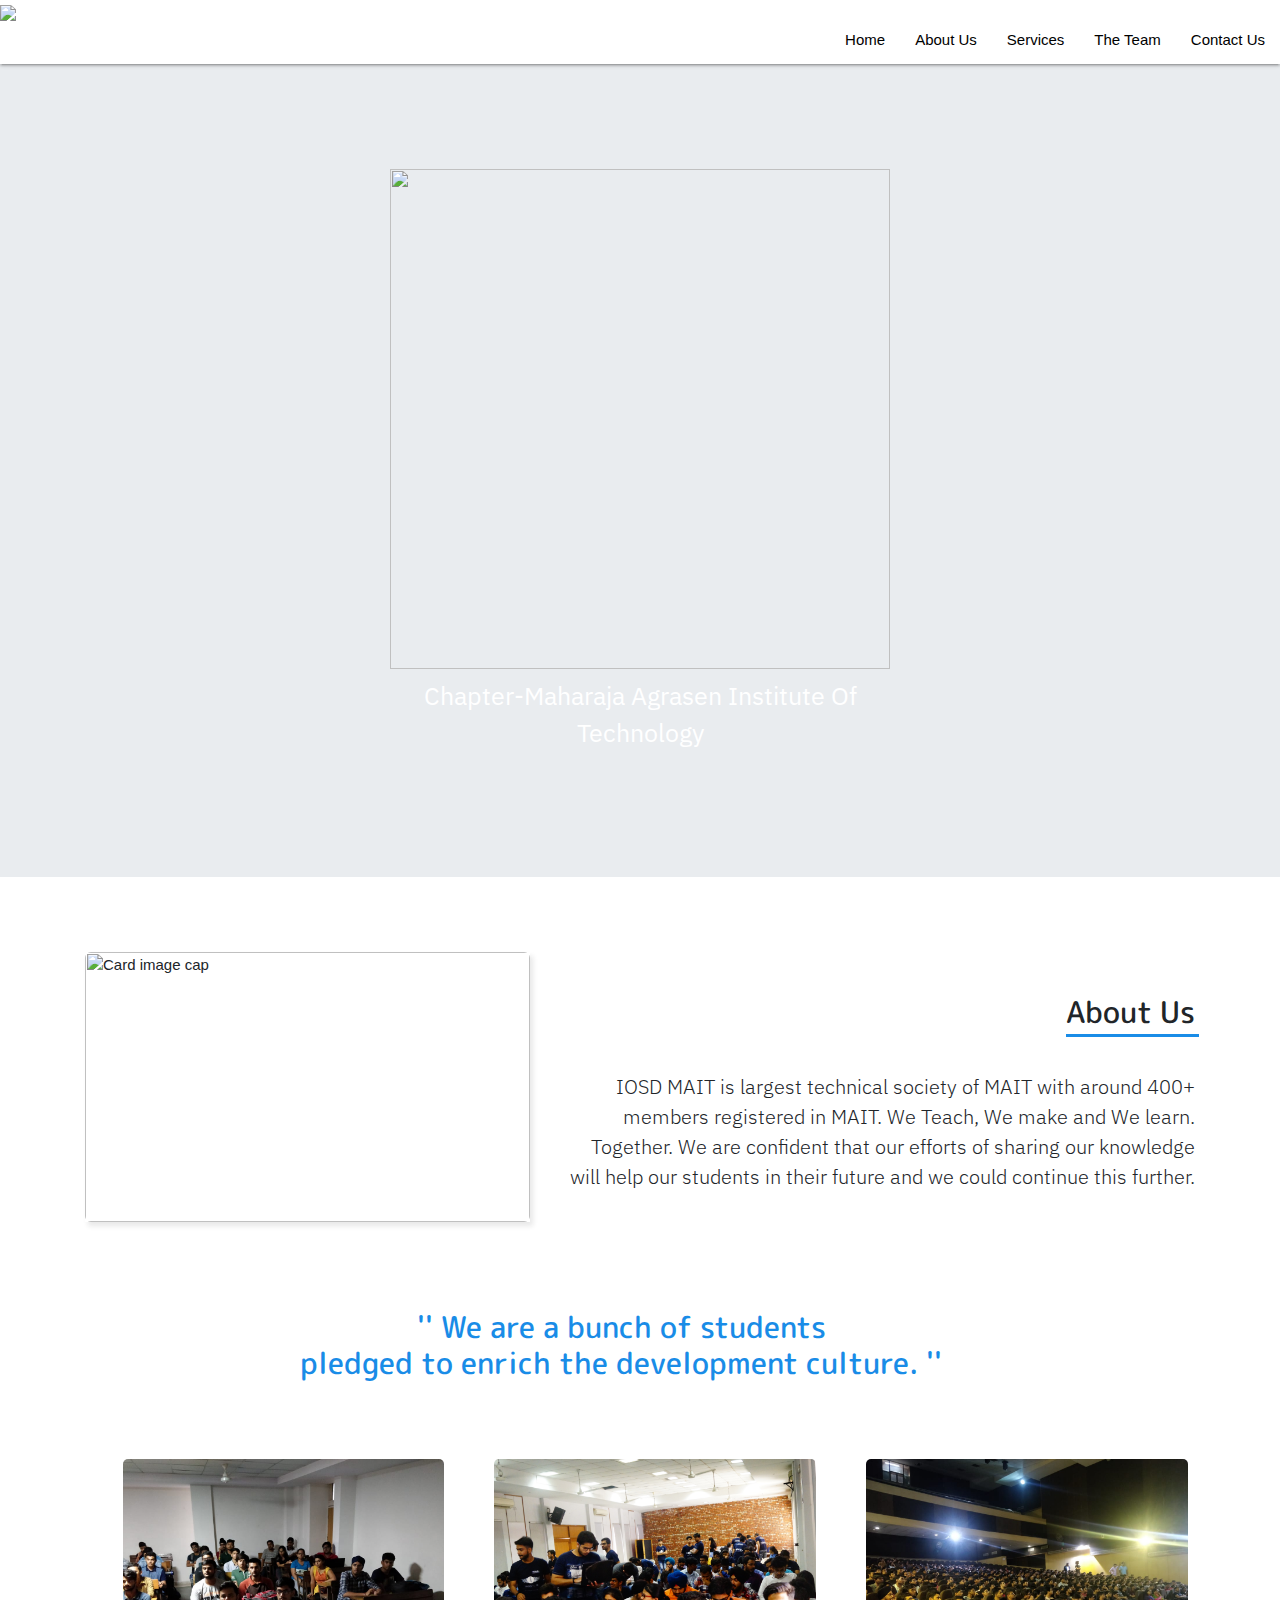
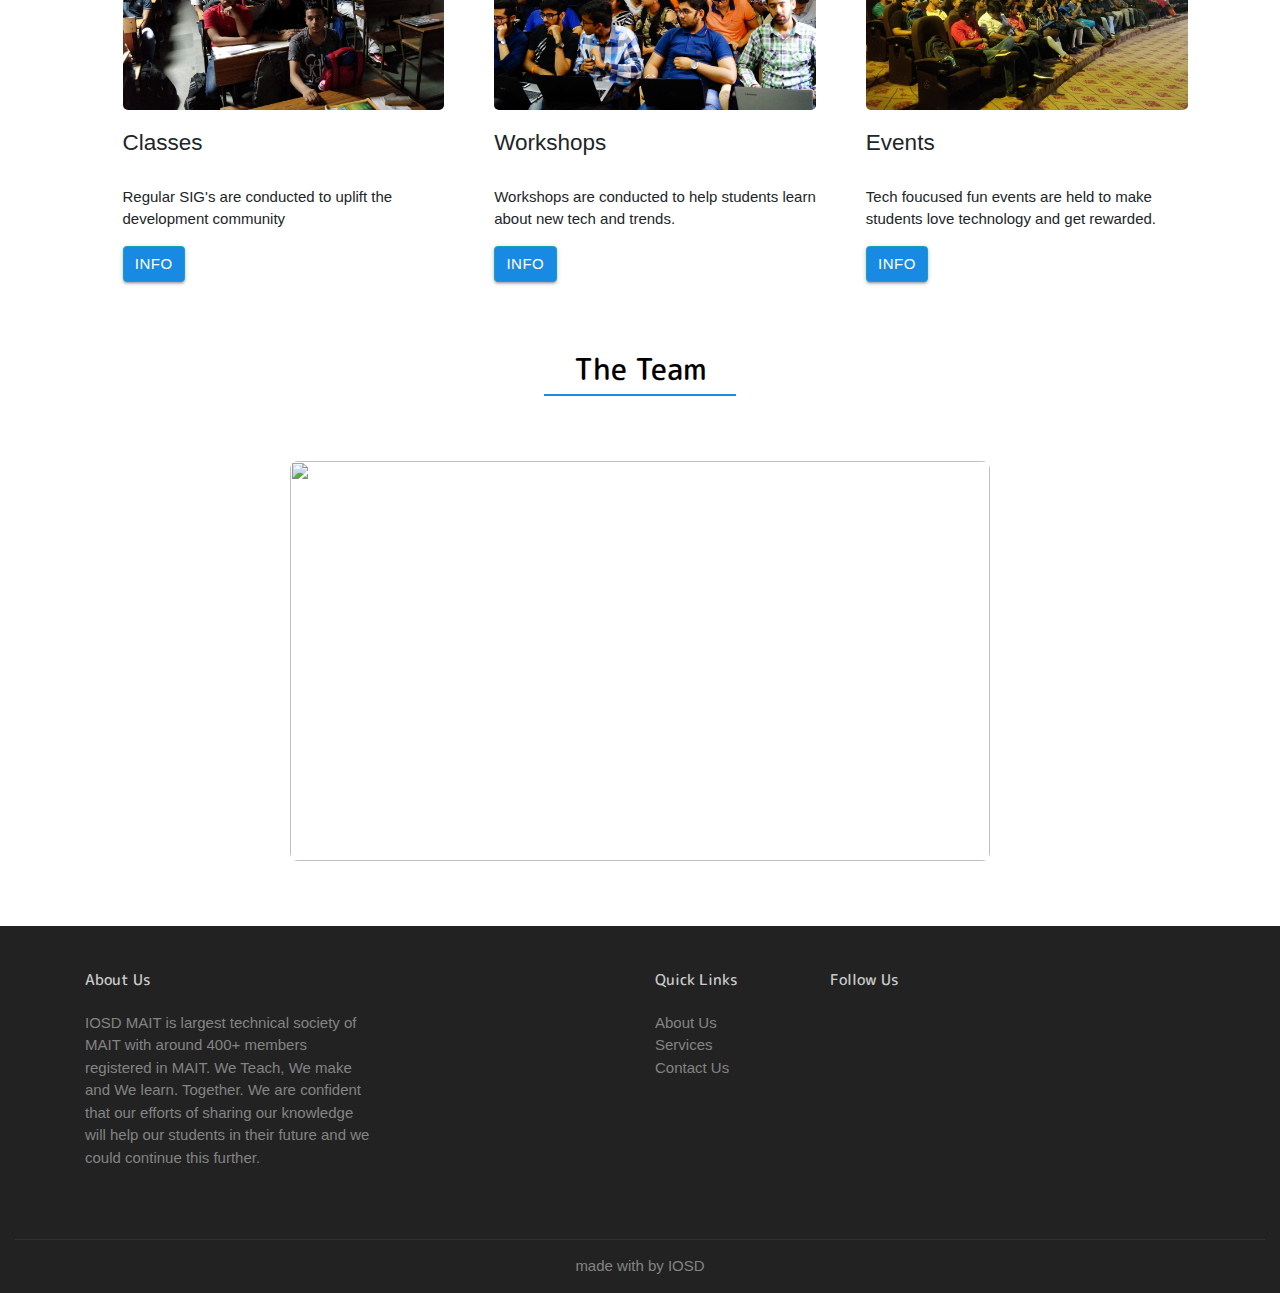
==== commit bab96bd3: "nav-padding" ====
--- a/index.html
+++ b/index.html
@@ -1,5 +1,6 @@
 <html>
     <head>
+        <title>IOSD-MAIT</title>
         <link rel="stylesheet" href="https://cdnjs.cloudflare.com/ajax/libs/materialize/1.0.0/css/materialize.min.css">
           <link rel="stylesheet" href="fonts/icomoon/style.css">
             <link rel="stylesheet" href="fonts/flaticon/font/flaticon.css">
@@ -24,12 +25,12 @@
   </head>
     <body>
         <section>
-        <div class="navbar-fixed">
+        <div class="navbar-fixed" >
             <nav>
               <div class="nav-wrapper">
-                <a class="nav-link brand-logo" href="#0" ><img src="IOSD-logo.png" ></a>
-                <ul class="right hide-on-med-and-down">
-                  <li><a class="nav-link" href="#0">Home</a></li>
+                <a class="nav-link brand-logo" href="#0"><img src="IOSD-logo.png"  ></a>
+                <ul class="right hide-on-med-and-down" >
+                  <li><a class="nav-link" href="#0" >Home</a></li>
                   <li><a class="nav-link" href="#1">About Us</a></li>
                   
                   <li><a class="nav-link" href="#2">Services</a></li>
@@ -40,11 +41,10 @@
               </div>
             </nav>
           </div>
-          <div class="jumbotron jumbotron-fluid " id="0" >
+          <div class="jumbotron jumbotron-fluid " id="0" style="width: 100%!important">
                 <video id="video-background" preload muted autoplay loop>
                         <source  src="FINALBG_PRO.mp4" type="video/mp4">
-                        <!--source  src="http://www.w3schools.com/html/mov_bbb.mp4" type="video/mp4">
-                        <source src="http://www.w3schools.com/html/mov_bbb.ogg" type="video/ogg"-->
+                    
                           
                       </video>
                 <div class="container" >
@@ -60,26 +60,7 @@
            
    
         </section>
-        <!--section class="AboutUs">
-                <div class="container chandShabd">     
-                        <div class="t1">
-                          <div class="image "><img class="img-responsive" src="aboutus3.jpeg" alt="Card image cap"/></div> 
-                                      
-                          </div>
-                        <div class="t2">
-                           <div class="row ">
-                           
-                                  </div>
-                          <div class="title"  style="text-align:right;margin-top:5px">About Us</div>
-                          <div class ="desc" style="text-align:right; " >
-                              <p>IOSD MAIT is largest technical society of MAIT with around 400+ members registered in MAIT. 
-                                  We Teach, We make and We learn. Together.
-                                  We are confident that our efforts of sharing our knowledge will help our students in their future and we could continue this further.
-                                </p></div>
-                        </div>      
-                      </div>
-                         
-              </section-->
+      
                <section class="AboutUs" id="1">
                 <div class="container chandShabd" data-aos="fade-up">     
                         <div class="row">
@@ -105,7 +86,7 @@
           
                  
       <section>        
-        <div class=" container row " style="margin:0 auto;padding-left:0px;"  data-aos="fade-up">
+        <div id="2" class=" container row " style="margin:0 auto;padding-left:0px;"  data-aos="fade-up">
                                     <div class="We   pt-4 ml-5 mb-5 text-center ">
                                       <h2 class="section-title "> &#39;&#39; We are a bunch of students <br> pledged to enrich the development culture. &#39;&#39;</h2>
 
@@ -113,11 +94,12 @@
                                     
                                   
            
-            <div id="2" class=" card-deck event-section container pro ml-4 mt-5 col-12" style="margin-bottom:50px;margin-top:40px"  data-aos="zoom-in">
+            <div  class=" card-deck event-section container pro ml-4 mt-5 col-12" style="margin-bottom:50px;margin-top:40px;  data-aos="zoom-in">
                 
               
                  <div class=" card p " style="width: 22rem;border:none;" >
-                    <img src="./images/classes/c9.jpeg" class="card-img-top " alt="Classes">
+                   
+                    <img src="./images/classes/c9.jpeg" class="card-img-top img-fluid" alt="Classes">
                     <div class="card-body">
                       <h5 class="card-title">Classes</h5>
                       <p class="card-text">Regular SIG's are conducted to uplift the development community</p>
@@ -125,7 +107,7 @@
                     </div>
                   </div>
                   <div class=" card q" style="width: 22rem;border:none;">
-                    <img src="./images/workshops/w4.jpg" class="card-img-top " alt="Workshops">
+                    <img src="./images/workshops/w4.JPG" class="card-img-top img-fluid" alt="Workshops">
                     <div class="card-body">
                       <h5 class="card-title" style="max-height:28.18px; min-width:101.9px;">Workshops</h5>
                       <p class="card-text">Workshops are conducted to help students learn about new tech and trends.</p>
@@ -133,7 +115,7 @@
                     </div>
                   </div>
                   <div class=" card o" style="width: 22rem;border:none;">
-                    <img src="./images/events/orientation.jpeg" class="card-img-top  " alt="Events">
+                    <img src="./images/events/orientation.jpeg" class="card-img-top img-fluid " alt="Events">
                     <div class="card-body">
                       <h5 class="card-title">Events</h5>
                       <p class="card-text">Tech foucused fun events are held to make students love technology and get rewarded.</p>
@@ -145,7 +127,7 @@
         </section>
                   <section id="3">
                       <div class="container-fluid "  data-aos="zoom-out">
-                            <div class="row team" style="justify-content:center;margin:auto 0;">
+                            <div class="row team" style="justify-content:center;">
                                     <div class="col-6 col-md-4 col-lg-2 text-center teamHeading" >
                                       <h2 class="section-team-title"  >The Team</h2>
 
@@ -154,7 +136,7 @@
                         <div class="teamPic container">
                                 <div class="row align-items-center justify-content-center">
                                     <div class=" img-responsive center-block mb-5"  >
-                            <img class="team_img" style=" max-width:100%; margin: 0 auto; border-radius:8px; width:700px;height:400px;"  src="team_final.jpg">
+                            <img class="team_img" style=" max-width:100%; margin: 0 auto; border-radius:8px; width:700px;height:400px;"  src="team_final.JPG">
 
                         </div>
 
@@ -163,58 +145,7 @@
                   </section>
                   
   
-          <!--footer class="section footer-classic context-dark bg-image" style="background: rgb(34,34,34);margin-top:45px;">
-                <div class="container">
-                  <div class="row row-30">
-                    <div class="col-md-4 col-xl-5">
-                      <div class="pr-xl-4"><a class="brand" href="index.html"></a>
-                        <p>
-                                Lorem ipsum dolor sit amet consectetur adipisicing elit. Perferendis quis molestiae vitae eligendi at.
-                                >Lorem ipsum dolor sit amet consectetur adipisicing elit. Perferendis quis molestiae vitae eligendi at.
-                                >Lorem ipsum dolor sit amet consectetur adipisicing elit. Perferendis quis molestiae vitae eligendi at.   
-                        </p>
-                        
-                        <p class="rights"><span>©  </span><span class="copyright-year">2019</span><span> </span><span>Tyra</span><span>. </span><span>All Rights Reserved.</span></p>
-                      </div>
-                    </div>
-                    <div class="col-md-4">
-                      <h5>Contacts</h5>
-                      <dl class="contact-list">
-                        <dt>Address:</dt>
-                        <dd>MAIT</dd>
-                      </dl>
-                      <dl class="contact-list">
-                        <dt>email:</dt>
-                        <dd><a href="mailto:#">holapakola@gmail.com</a></dd>
-                      </dl>
-                      <dl class="contact-list">
-                        <dt>phones:</dt>
-                        <dd><a href="tel:#">+91 000000000</a> <span>or</span> <a href="tel:#">+91 000000000</a>
-                        </dd>
-                      </dl>
-                    </div>
-                    <div class="col-md-4 col-xl-3">
-                      <h5>Links</h5>
-                      <ul class="nav-list">
-                        <li><a href="#">About</a></li>
-                        <li><a href="#">Projects</a></li>
-                        <li><a href="#">Blog</a></li>
-                        <li><a href="#">Contacts</a></li>
-                       
-                      </ul>
-                    </div>
-                  </div>
-                </div>
-                <div class="container">
-                        <div class="row align-items-center justify-content-center">
-                                <div class="col-md-6 mt-lg-5 text-center">
-
-                                    </div>
-                                    </div>
-                  
-                </div>
-                <hr style="color:white">
-              </footer-->
+         
                   <footer class="site-footer">
       <div class="container" id="4"> 
         <div class="row">
@@ -242,10 +173,10 @@
             
             <div class="">
               <h2 class="footer-heading mb-4 mt-5">Follow Us</h2>
-                <a href="#" class="pl-0 pr-3"><span class="icon-facebook"></span></a>
-                <a href="#" class="pl-3 pr-3"><span class="icon-twitter"></span></a>
-                <a href="#" class="pl-3 pr-3"><span class="icon-instagram"></span></a>
-                <a href="#" class="pl-3 pr-3"><span class="icon-linkedin"></span></a>
+              <a href="https://www.facebook.com/IOSDMAIT/" class="pl-0 pr-3"><span class="icon-facebook"></span></a>
+              <a href="https://twitter.com/iosdofficial?lang=en" class="pl-3 pr-3"><span class="icon-twitter"></span></a>
+              <a href="https://www.instagram.com/iosdofficial/" class="pl-3 pr-3"><span class="icon-instagram"></span></a>
+              <a href="https://www.linkedin.com/company/iosdofficial/" class="pl-3 pr-3"><span class="icon-linkedin"></span></a>
             </div>
 
 
@@ -257,7 +188,7 @@
             <hr >
             <p>
        
-             made with <i class="icon-heart" aria-hidden="true"></i><a target="_blank" > by IOSD</a>
+             made with <i class="icon-heart" aria-hidden="true"></i><a href="https://iosd.tech/" target="_blank" > by IOSD</a>
        
       </p>
             </div>
--- a/css/style.css
+++ b/css/style.css
@@ -4,6 +4,15 @@
   font-size:16px;
   font-weight: 300;
   line-height:30px;
+  
+}
+.event-section .card-img-top {
+    width: 100%;
+    height: 15vw;
+    object-fit: cover;
+}
+nav ul a:hover {
+    background-color: rgba(0, 0, 0, 0) !important;
 }
 
 .nav-wrapper{
@@ -16,17 +25,11 @@
 nav a{
     color:black;
 }
-
-/*@media screen and (max-width: 576px){
-.jumbotron {
-     padding-top:0; 
-     padding-bottom:0;
-}
-.team_img{
-  width:400px;
-  height:250px;
-}
-}*/
+nav .brand-logo{
+  margin-top: 5px;
+}
+
+
 
 
 .jumbotron{
@@ -47,31 +50,11 @@
   height: auto;
  
 }
-/*.hang{
-    position: relative;
-    z-index:2;
-    overflow: hidden;
-  }*/
+
  #aboutUs{
      background-color: #dfdfdf
  }
- /*.chandShabd{
-    display: grid;
-    grid-template-columns: 1fr 3fr ;
-    grid-column-gap: 50px;
-    width:70vw;
-    margin: auto;
-    margin-bottom: 50px;
-    overflow: hidden;
-    padding-top:20px;
- }
-
-    .chandShabd .t1{
-      grid-column: 1/2;
-      
-      width: 390px;
-
-    }*/
+ 
       .chandShabd img{
         position: relative;
         width:100%;
@@ -83,12 +66,12 @@
      
     
     .chandShabd .t2{ 
-    /*  grid-column: 2/4;*/
+
       text-align: left;}
 
     .chandShabd  .title{
         font-size : 30px;
-        /*font-family: 'abril fatface';*/
+     
       font-family: 'M PLUS Rounded 1c', sans-serif;
   font-weight: 300;
   line-height:30px;
@@ -127,7 +110,7 @@
         font-size : 20px;
         margin-top: 15px;
       font-family: 'IBM Plex Sans', sans-serif!important;
-       /*font-family: 'Playfair Display', serif;*/
+     
         
   font-weight: 300;
   line-height:30px;
@@ -138,62 +121,7 @@
   font-family: 'IBM Plex Sans', sans-serif;
 }
  
- /*.footer{
-     background-color: rgb(34,34,34)
- }
- .footer-heading {
-     color:#ffffff
- }
- .context-dark, .bg-gray-dark, .bg-primary {
-    color: rgba(255, 255, 255, 0.8);
-}
-
-.footer-classic a, .footer-classic a:focus, .footer-classic a:active {
-    color: #ffffff;
-}
-.nav-list li {
-    padding-top: 5px;
-    padding-bottom: 5px;
-}
-
-.nav-list li a:hover:before {
-    margin-left: 0;
-    opacity: 1;
-    visibility: visible;
-}
-
-
-ul, ol {
-    list-style: none;
-    padding: 0;
-    margin: 0;
-}
-
-.social-inner {
-    display: flex;
-    flex-direction: column;
-    align-items: center;
-    width: 100%;
-    padding: 23px;
-    font: 900 13px/1 "Lato", -apple-system, BlinkMacSystemFont, "Segoe UI", Roboto, "Helvetica Neue", Arial, sans-serif;
-    text-transform: uppercase;
-    color: rgba(255, 255, 255, 0.5);
-}
-.social-container .col {
-    border: 1px solid rgba(255, 255, 255, 0.1);
-}
-.nav-list li a:before {
-    content: "\f14f";
-    font: 400 21px/1 "Material Design Icons";
-    color: #4d6de6;
-    display: inline-block;
-    vertical-align: baseline;
-    margin-left: -28px;
-    margin-right: 7px;
-    opacity: 0;
-    visibility: hidden;
-    transition: .22s ease;
-}*/
+
 .t1 .image{
 
     box-shadow: 3px 4px 5px rgba(34, 34, 34, 0.1);
@@ -206,11 +134,11 @@
    
     
     margin: auto;
-   /* margin-bottom: 50px;*/
+ 
     overflow: hidden;
      box-sizing: border-box;
      align-items: center;
-    /* background-color:rgb(239,240,241)*/
+ 
 }
 
     .pro .p{
@@ -250,7 +178,7 @@
 
 }
 .teamHeading{
-  /*background-color:rgb(25,140,231);*/
+ 
   border-radius:15px;
   color:black;
   text-align:center;
@@ -266,16 +194,7 @@
   flex-wrap: wrap;
   margin:auto 0;
 }
-/*.teamHeading:before {
-    content:"";
-    background-color:rgb(25,140,231);
-    position: absolute;
-    height: 3px;
-    width:139%;
-    left: -30%;
-    z-index: -1;
-    margin-top:20px;
-}*/
+
 .aboutLine{
   float:right;
   background-color:rgb(25,140,231);
@@ -288,27 +207,7 @@
  .col12{
   max-width:25px;
 }
-/*.We{
-  background-color:rgb(88,195,241);
-  border-radius:15px;
-  color:#ffffff;
-  text-align:center;
-  width:100%;
-  height:80px;
-  margin-top:20px;
-  }
-  .We:before {
-    content:"";
-    background-color:rgb(88,195,241);
-    position: absolute;
-    height: 3px;
-    width:139%;
-    left: -30%;
-    z-index: -1;
-    margin-top:40px;
-}
-
- */
+
  .site-footer{
    background-color:rgb(34,34,34);
    color:rgb(131,132,131) ;
@@ -334,7 +233,7 @@
 }
   
 .We{
-  /*background-color : rgb(25,140,231);*/
+  
   color: black;
   width:90%;
   height:75px;
@@ -347,10 +246,10 @@
 .We .section-title{
   text-align:center;
   font-family: 'M PLUS Rounded 1c', sans-serif;
-  /*font-size: 40px;*/
+ 
   color:rgb(25,140,231);
-  font-family: 'IBM Plex Sans', sans-serif;
-  font-weight:700;
+ 
+
 }
 
 .container-fluid{
@@ -376,11 +275,7 @@
   padding-left:0;
   padding-right:0;
 }
- /*.events .title{
-        border-bottom: 2px solid  rgb(25,140,231);
-        margin-left: 3rem;
-        
-      }*/
+
       .events{
         font-size: 35px;
         width:40%;
@@ -397,4 +292,6 @@
     height:100%;
     border-radius:5px;
        
-      }+      }
+
+
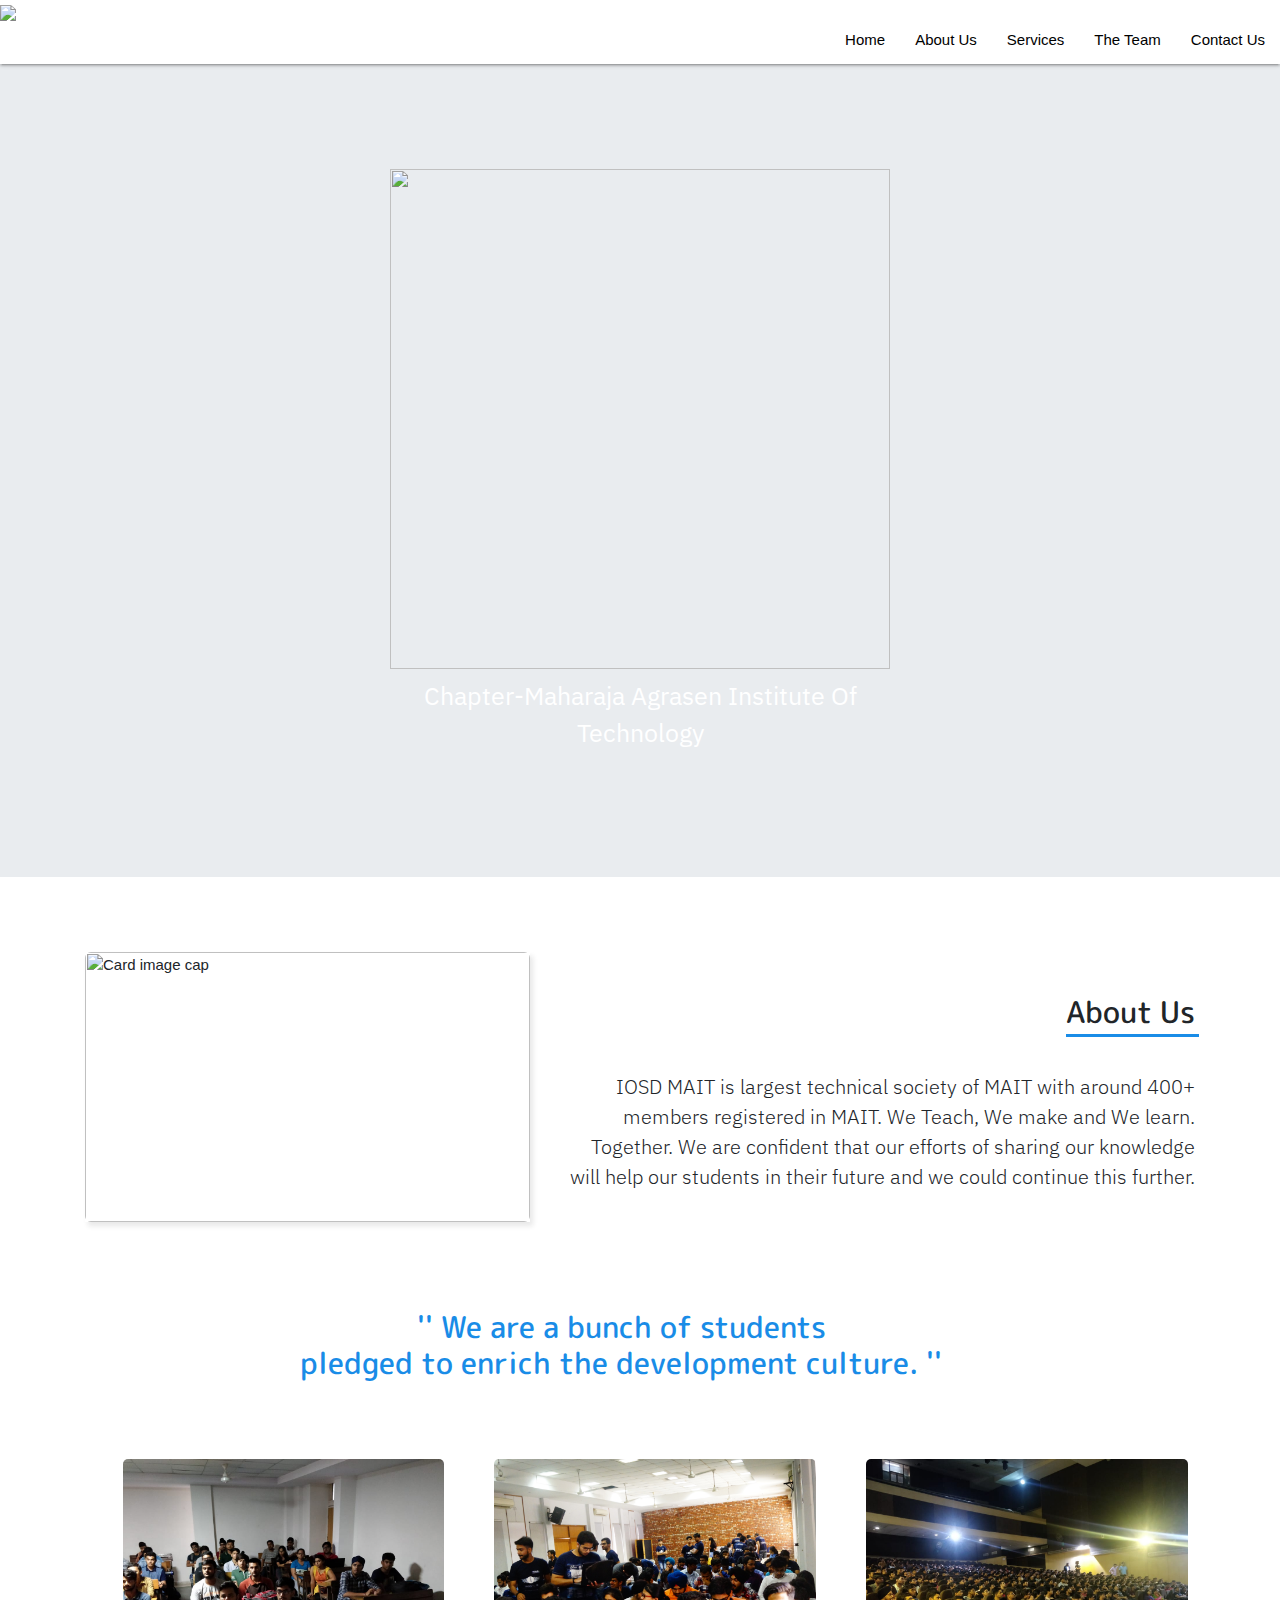
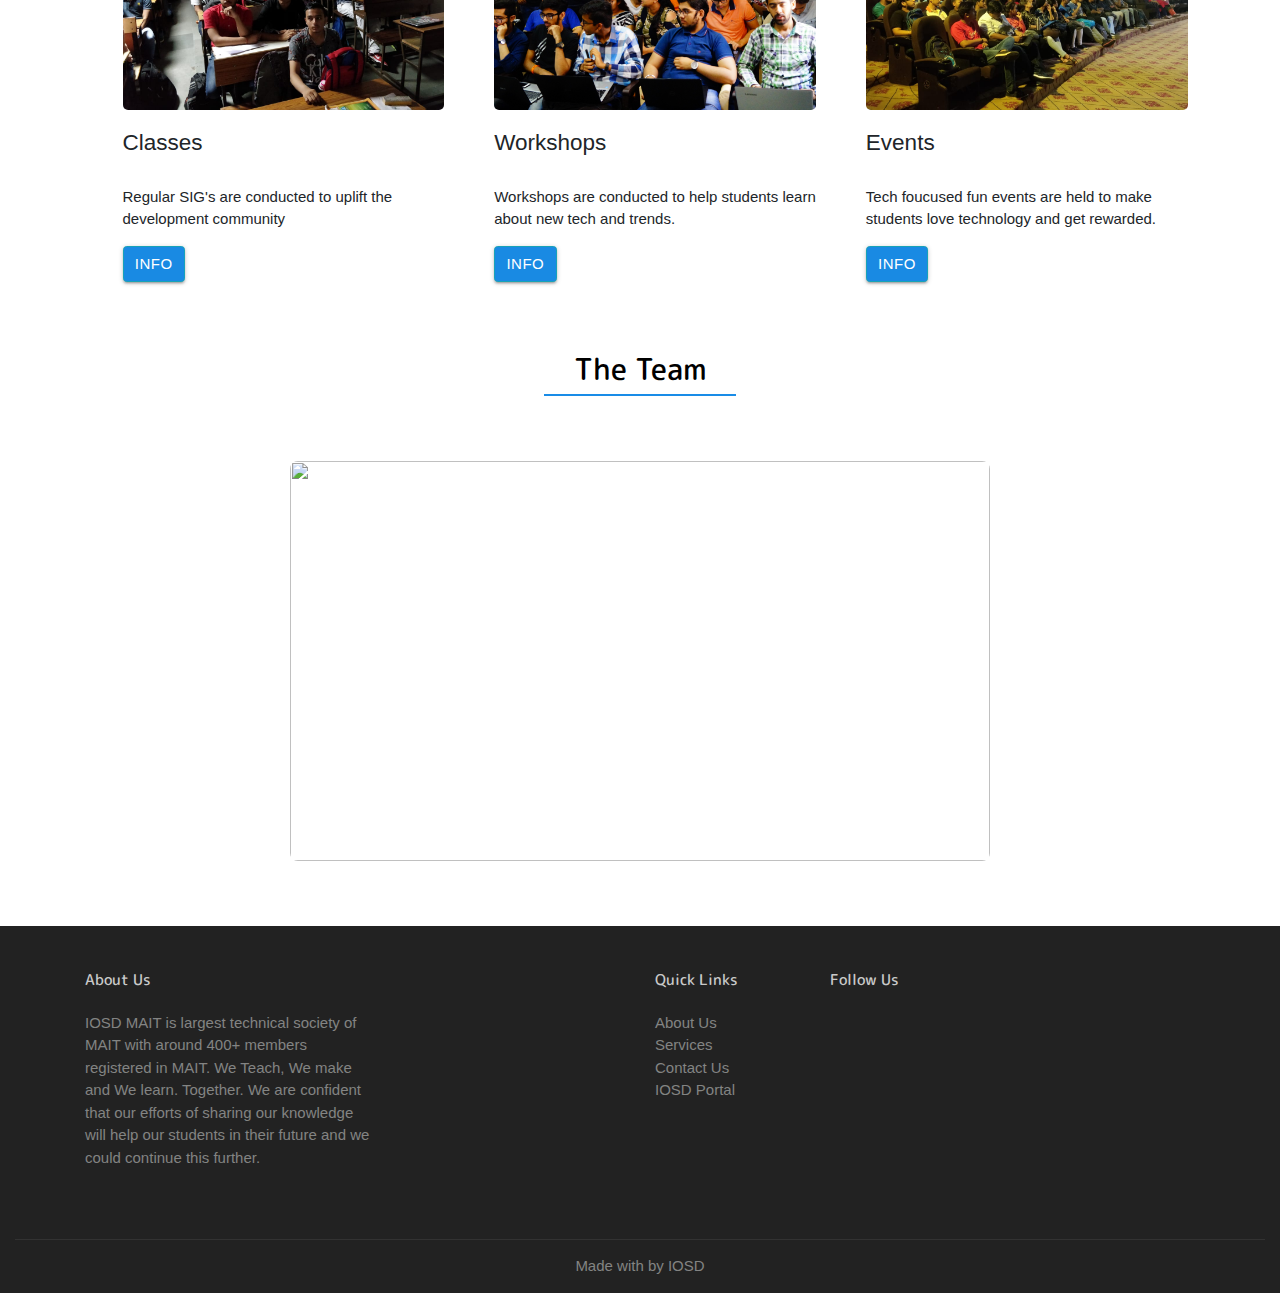
==== commit fe7a50d9: "icon" ====
--- a/index.html
+++ b/index.html
@@ -1,13 +1,15 @@
 <html>
     <head>
+       
         <title>IOSD-MAIT</title>
+         <link rel = "shortcut icon" type = "image/x-icon" href = "icon.ico" style="width:100%">
         <link rel="stylesheet" href="https://cdnjs.cloudflare.com/ajax/libs/materialize/1.0.0/css/materialize.min.css">
           <link rel="stylesheet" href="fonts/icomoon/style.css">
             <link rel="stylesheet" href="fonts/flaticon/font/flaticon.css">
         <link rel="stylesheet" href="./css/style.css">
         <link rel="stylesheet" href="./css/aos.css">
         <link rel="stylesheet" href="https://maxcdn.bootstrapcdn.com/bootstrap/4.0.0/css/bootstrap.min.css" integrity="sha384-Gn5384xqQ1aoWXA+058RXPxPg6fy4IWvTNh0E263XmFcJlSAwiGgFAW/dAiS6JXm" crossorigin="anonymous">
-    
+    <link rel="stylesheet" href="https://cdnjs.cloudflare.com/ajax/libs/font-awesome/5.11.2/css/all.css" integrity="sha256-46qynGAkLSFpVbEBog43gvNhfrOj+BmwXdxFgVK/Kvc=" crossorigin="anonymous" />
     <link href="https://fonts.googleapis.com/css?family=Poppins&display=swap" rel="stylesheet">
     <link href="https://fonts.googleapis.com/css?family=Manjari&display=swap" rel="stylesheet">
    <link href="https://fonts.googleapis.com/css?family=Playfair+Display&display=swap" rel="stylesheet">
@@ -16,6 +18,10 @@
     <link href="https://fonts.googleapis.com/css?family=Aclonica&display=swap" rel="stylesheet">
     <link href="https://fonts.googleapis.com/css?family=IBM+Plex+Sans:700&display=swap" rel="stylesheet">
     <link href="https://cdn.rawgit.com/michalsnik/aos/2.1.1/dist/aos.css" rel="stylesheet">
+    <link rel="apple-touch-icon" sizes="180x180" href="/apple-touch-icon.png">
+<link rel="icon" type="image/png" sizes="32x32" href="/favicon-32x32.png">
+<link rel="icon" type="image/png" sizes="16x16" href="/favicon-16x16.png">
+<link rel="manifest" href="/site.webmanifest">
     <script src="https://cdnjs.cloudflare.com/ajax/libs/materialize/1.0.0/js/materialize.min.js"></script>
     <script src="https://code.jquery.com/jquery-3.3.1.slim.min.js" integrity="sha384-q8i/X+965DzO0rT7abK41JStQIAqVgRVzpbzo5smXKp4YfRvH+8abtTE1Pi6jizo" crossorigin="anonymous"></script>
     <script src="https://cdnjs.cloudflare.com/ajax/libs/popper.js/1.14.7/umd/popper.min.js" integrity="sha384-UO2eT0CpHqdSJQ6hJty5KVphtPhzWj9WO1clHTMGa3JDZwrnQq4sF86dIHNDz0W1" crossorigin="anonymous"></script>
@@ -164,6 +170,7 @@
                   <li><a href="#2">Services</a></li>
                  
                   <li><a href="#4">Contact Us</a></li>
+                  <li><a href="http://member.iosd.tech/">IOSD Portal</li>
                 </ul>
               </div>
               
@@ -177,6 +184,7 @@
               <a href="https://twitter.com/iosdofficial?lang=en" class="pl-3 pr-3"><span class="icon-twitter"></span></a>
               <a href="https://www.instagram.com/iosdofficial/" class="pl-3 pr-3"><span class="icon-instagram"></span></a>
               <a href="https://www.linkedin.com/company/iosdofficial/" class="pl-3 pr-3"><span class="icon-linkedin"></span></a>
+                
             </div>
 
 
@@ -188,7 +196,7 @@
             <hr >
             <p>
        
-             made with <i class="icon-heart" aria-hidden="true"></i><a href="https://iosd.tech/" target="_blank" > by IOSD</a>
+             Made with <i class="icon-heart" aria-hidden="true"></i><a href="https://iosd.tech/" target="_blank" > by IOSD</a>
        
       </p>
             </div>
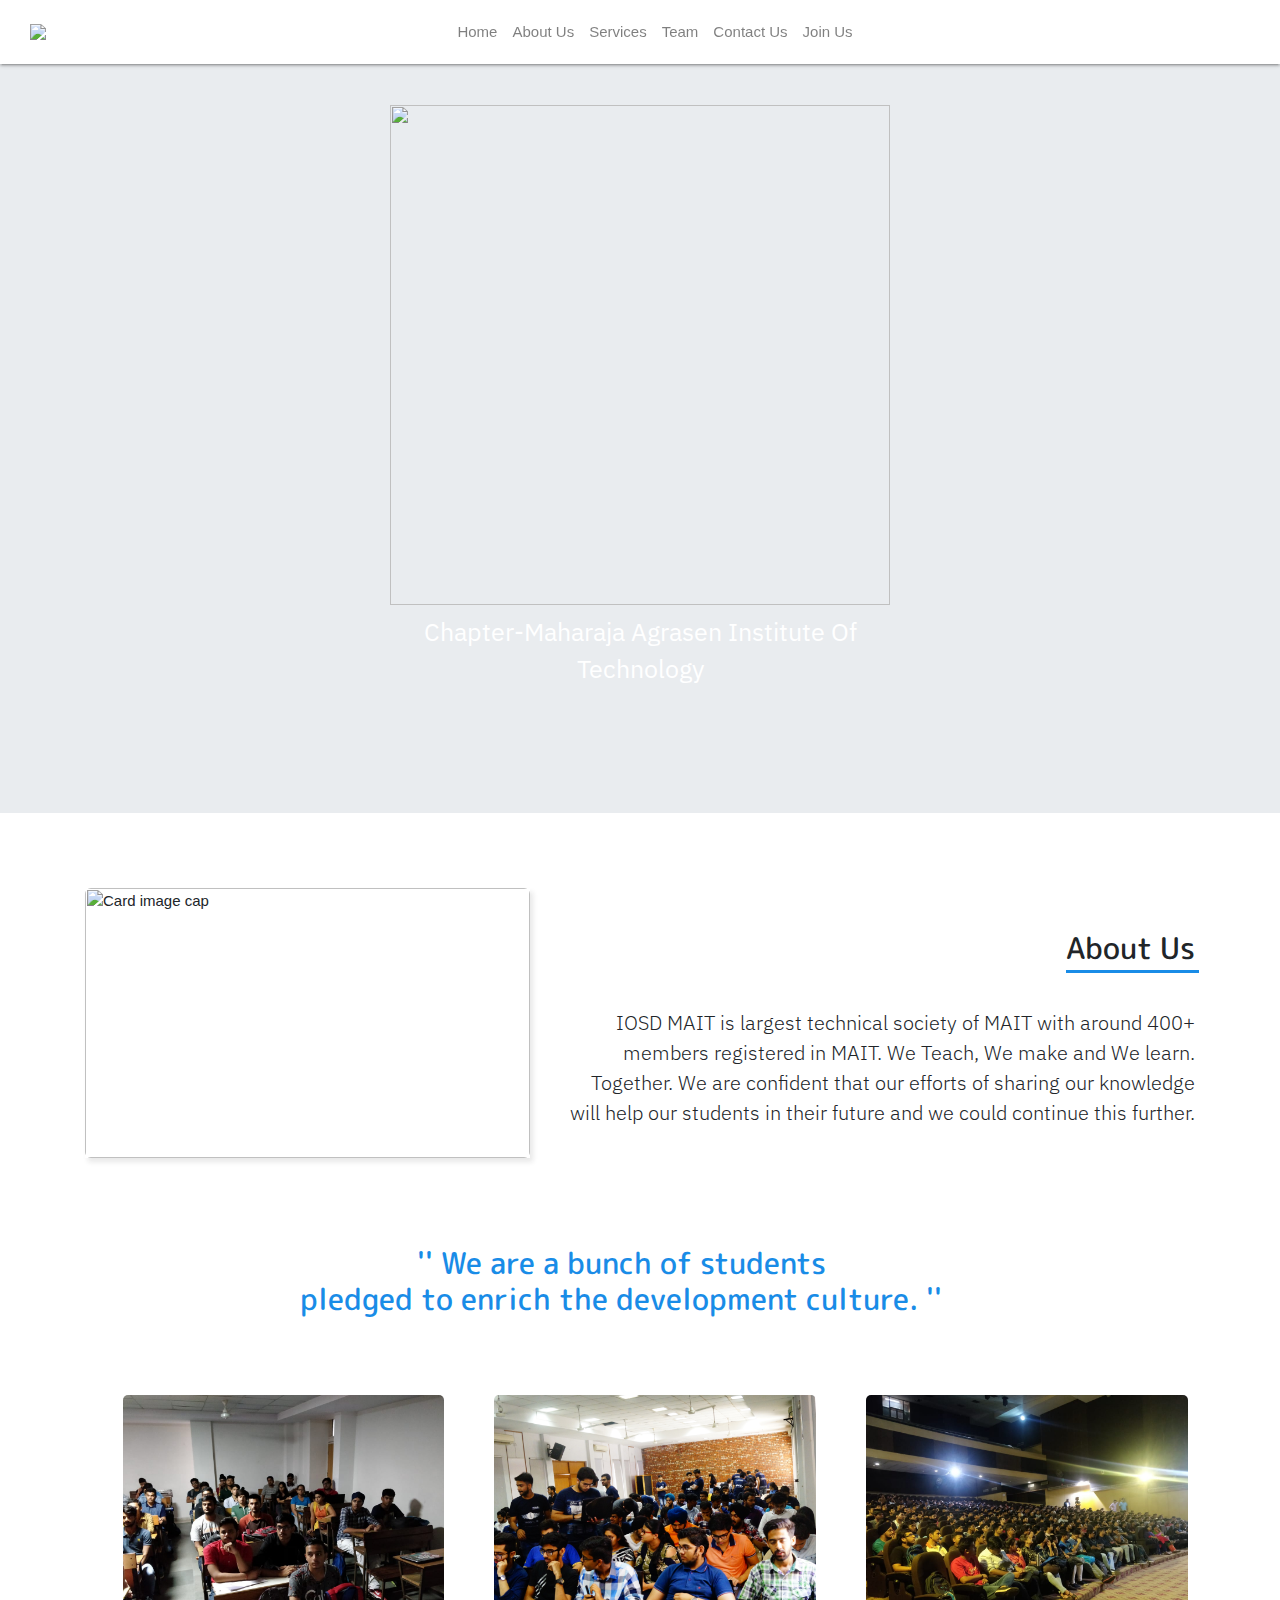
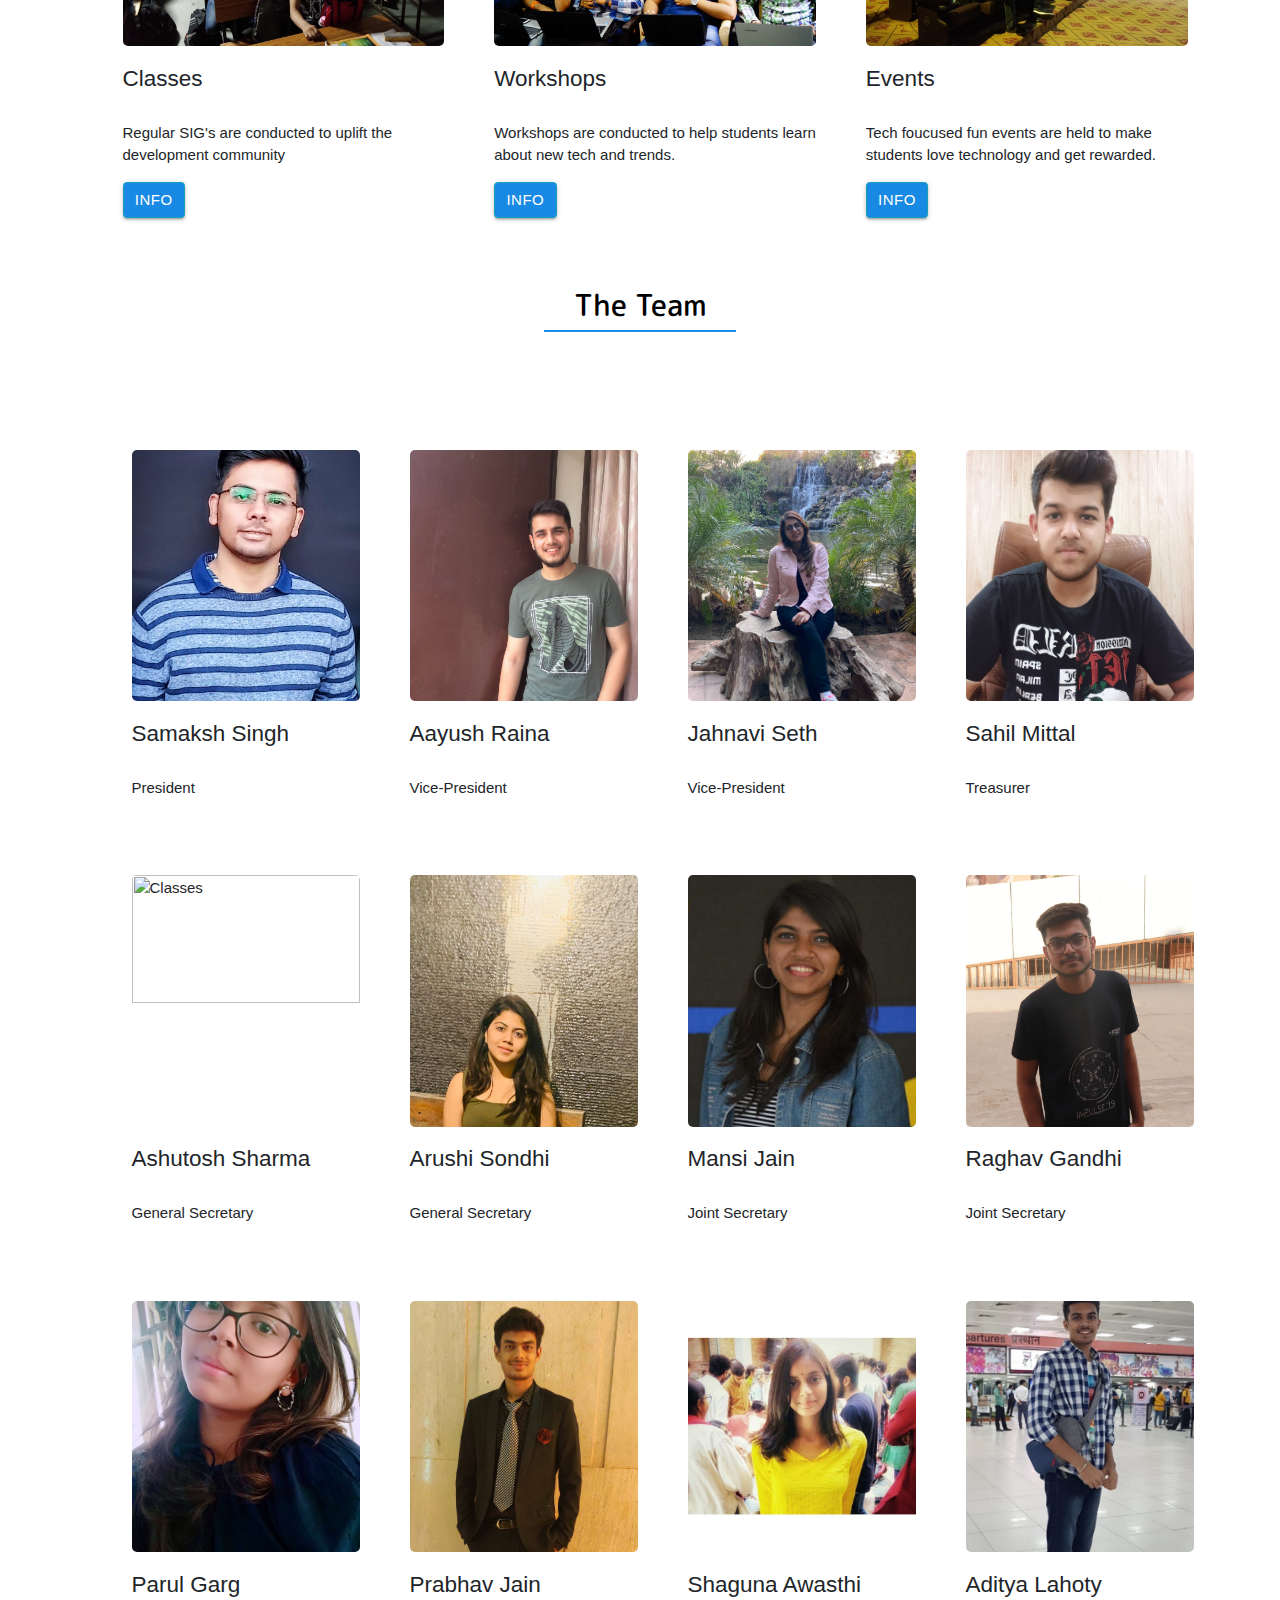
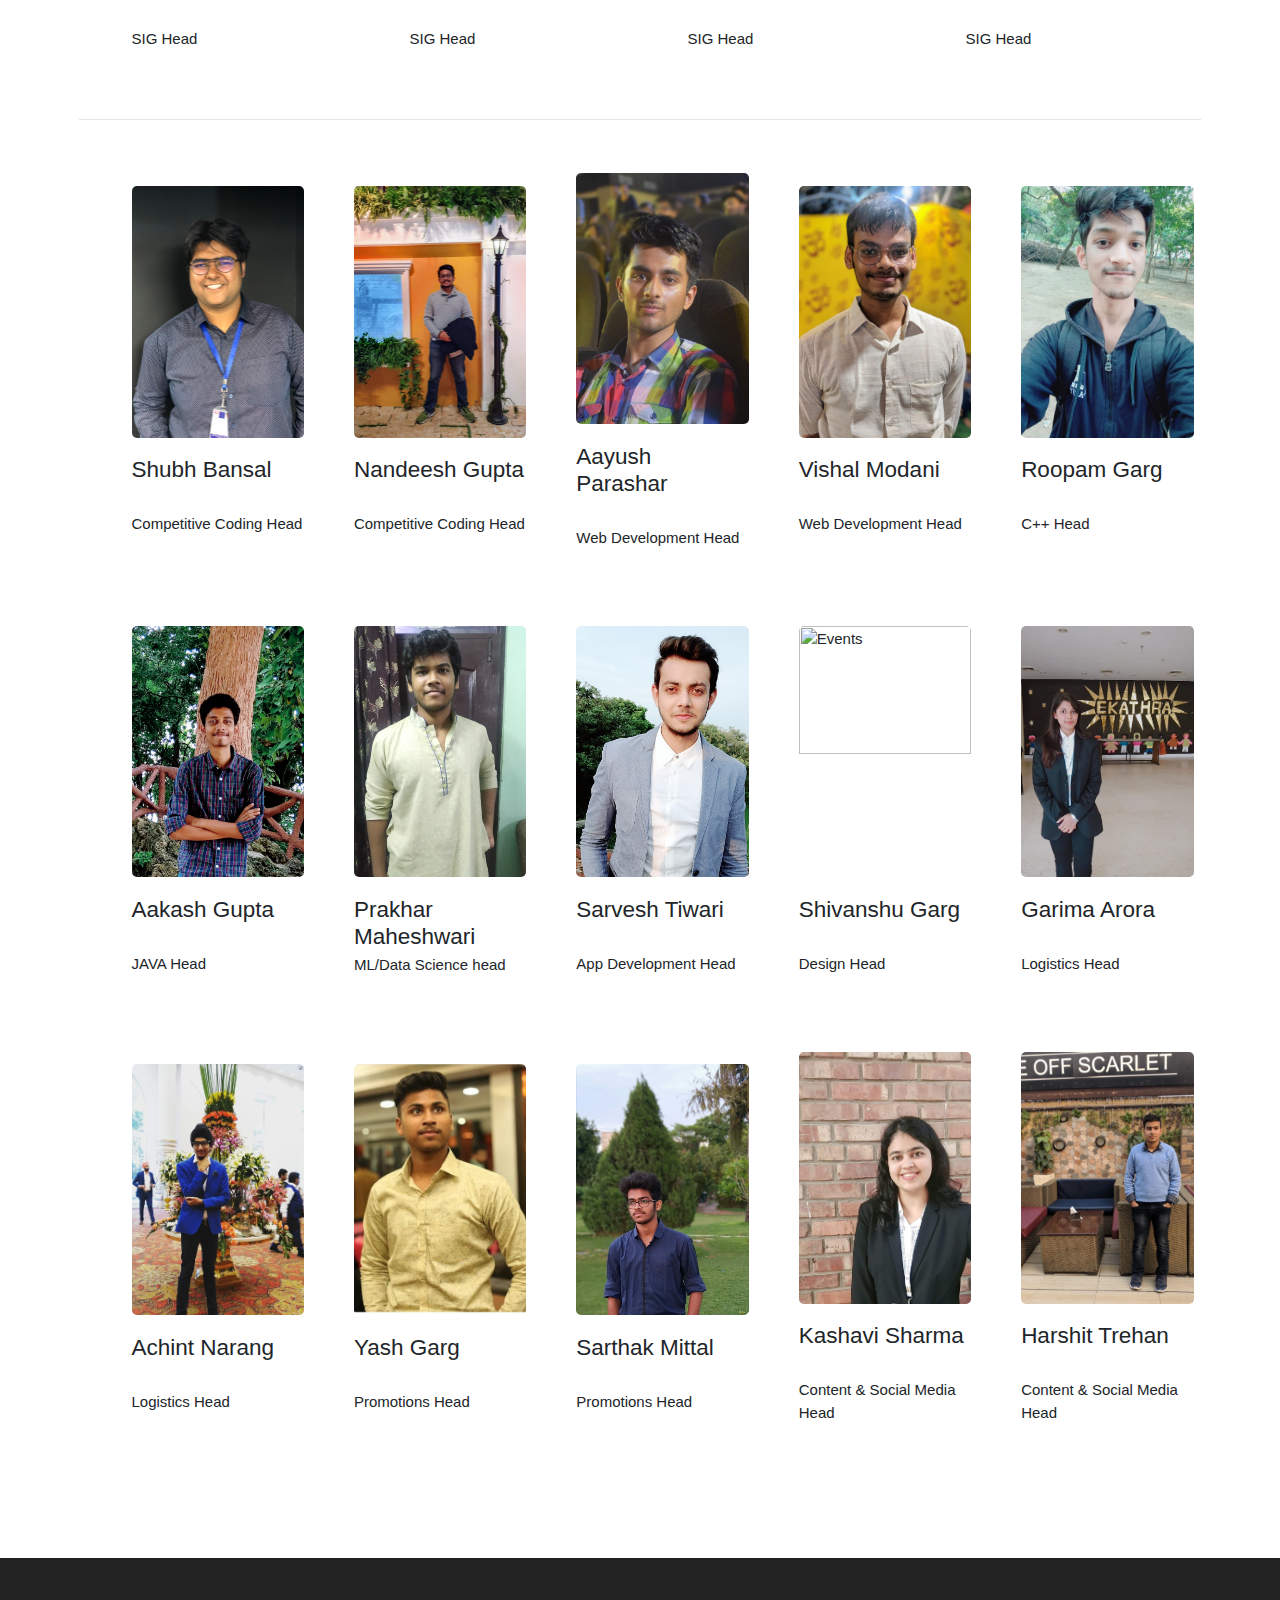
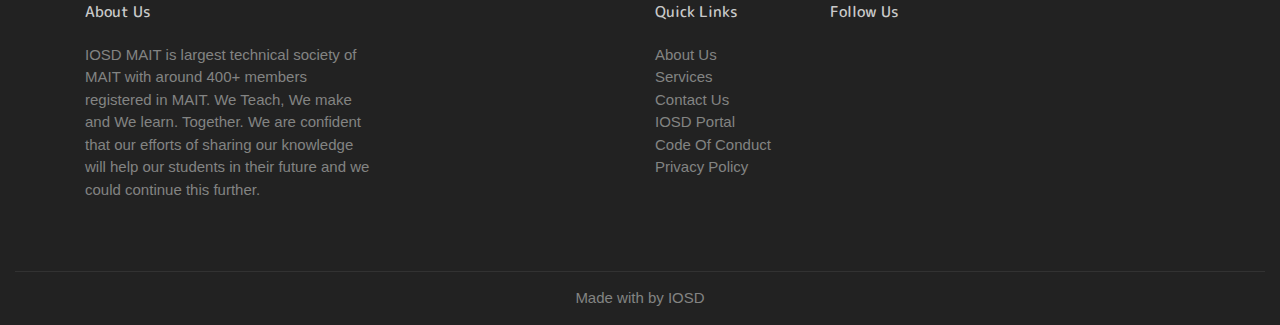
==== commit 3410b5e2: "updated team section" ====
--- a/index.html
+++ b/index.html
@@ -2,7 +2,7 @@
     <head>
        
         <title>IOSD-MAIT</title>
-         <link rel = "shortcut icon" type = "image/x-icon" href = "icon.ico" style="width:100%">
+         <link rel = "shortcut icon" type = "image/x-icon" href = "iosd title icon.ico" style="width:100%">
         <link rel="stylesheet" href="https://cdnjs.cloudflare.com/ajax/libs/materialize/1.0.0/css/materialize.min.css">
           <link rel="stylesheet" href="fonts/icomoon/style.css">
             <link rel="stylesheet" href="fonts/flaticon/font/flaticon.css">
@@ -31,22 +31,42 @@
   </head>
     <body>
         <section>
-        <div class="navbar-fixed" >
-            <nav>
-              <div class="nav-wrapper">
-                <a class="nav-link brand-logo" href="#0"><img src="IOSD-logo.png"  ></a>
-                <ul class="right hide-on-med-and-down" >
-                  <li><a class="nav-link" href="#0" >Home</a></li>
-                  <li><a class="nav-link" href="#1">About Us</a></li>
-                  
-                  <li><a class="nav-link" href="#2">Services</a></li>
-                  <li><a class="nav-link" href="#3">The Team</a></li>
-                  <li><a class="nav-link" href="#4">Contact Us </a></li>
-                 
-                </ul>
-              </div>
-            </nav>
-          </div>
+          <div class="nav1" style="display: flex; justify-content: center;">
+            <nav class="navbar navbar-expand-lg navbar-light  fixed-top color-white navbar-fixed-top" style="font-size: 22px;background-color: white;">
+          
+           <div class="col">
+           <a class="navbar-brand" href="https://iosd.tech/"><img src="IOSD-logo.png"></a>
+           </div>
+         
+          
+           <button class="navbar-toggler btn-dark collapsible " style="background-color: white;border-color: black;border-radius: 20px;"  data-toggle="collapse" data-target="#navbarSupportedContent" aria-controls="navbarSupportedContent" aria-expanded="false" aria-label="Toggle navigation" >
+              <span class="navbar-toggler-icon"></span>
+          </button>
+           
+           <div class="collapse navbar-collapse cyanforbutton content" id="navbarSupportedContent">
+             <ul class="navbar-nav mr-auto" style="display: flex">
+               <li class="nav-item">
+                 <a class="nav-link" href="#0" >Home <span class="sr-only">(current)</span></a>
+               </li>
+               <li class="nav-item">
+                 <a class="nav-link" href="#1">About Us</a>
+               </li>
+               <li class="nav-item">
+                 <a class="nav-link" href="#2">Services</a>
+               </li>
+               <li class="nav-item">
+                <a class="nav-link" href="#3">Team</a>
+              </li>
+              <li class="nav-item">
+                <a class="nav-link" href="#4">Contact Us</a>
+              </li>
+              <li class="nav-item">
+                <a class="nav-link" href="https://registrations.iosd.tech" target="_blank">Join Us</a>
+              </li>
+             </ul>
+             
+           </div>
+         </nav>
           <div class="jumbotron jumbotron-fluid " id="0" style="width: 100%!important">
                 <video id="video-background" preload muted autoplay loop>
                         <source  src="FINALBG_PRO.mp4" type="video/mp4">
@@ -56,7 +76,7 @@
                 <div class="container" >
                     <div class="row align-items-center justify-content-center">
                             <div class="col-md-6 mt-lg-5 text-center">
-                  <h1 class="display-4"><img width="500"src="iosd-white.png"></h1>
+                  <h1 class="display-4 img-fluid"><img width="500"src="iosd-white.png" ></h1>
                   <p class=" tag mb-5 " style="color: #ffffff;font-size:25px;">Chapter-Maharaja Agrasen Institute Of Technology</p>
                   
                     </div >
@@ -132,7 +152,7 @@
           </div>
         </section>
                   <section id="3">
-                      <div class="container-fluid "  data-aos="zoom-out">
+                      <div class="container-fluid"  data-aos="zoom-out">
                             <div class="row team" style="justify-content:center;">
                                     <div class="col-6 col-md-4 col-lg-2 text-center teamHeading" >
                                       <h2 class="section-team-title"  >The Team</h2>
@@ -142,7 +162,255 @@
                         <div class="teamPic container">
                                 <div class="row align-items-center justify-content-center">
                                     <div class=" img-responsive center-block mb-5"  >
-                            <img class="team_img" style=" max-width:100%; margin: 0 auto; border-radius:8px; width:700px;height:400px;"  src="team_final.JPG">
+                                      <div  class=" card-deck event-section container pro ml-4 mt-5 col-12" style="margin-bottom:50px;margin-top:40px;  data-aos="zoom-in">
+                
+              
+                                        <div class=" card p " style="width: 22rem;border:none;" >
+                                          
+                                           <img src="./images/team/Samaksh Singh.jpeg" class="card-img-top img-fluid" alt="Classes">
+                                           <div class="card-body">
+                                             <h5 class="card-title">Samaksh Singh</h5>
+                                             <p class="card-text">President</p>
+          
+                                           </div>
+                                         </div>
+                                         <div class=" card q" style="width: 22rem;border:none;">
+                                           <img src="./images/team/Aayush A. Raina.JPG" class="card-img-top img-fluid" alt="Workshops">
+                                           <div class="card-body">
+                                             <h5 class="card-title" style="max-height:28.18px; min-width:101.9px;">Aayush Raina</h5>
+                                             <p class="card-text">Vice-President</p>
+                                            
+                                           </div>
+                                         </div>
+                                         <div class=" card o" style="width: 22rem;border:none;">
+                                           <img src="./images/team/Jahnavi Seth.HEIC" class="card-img-top img-fluid " alt="Events">
+                                           <div class="card-body">
+                                             <h5 class="card-title">Jahnavi Seth</h5>
+                                             <p class="card-text">Vice-President</p>
+                                             
+                                           </div>
+                                       </div>
+                                       <div class=" card o" style="width: 22rem;border:none;">
+                                        <img src="./images/team/Sahil Mittal.jpg" class="card-img-top img-fluid " alt="Events">
+                                        <div class="card-body">
+                                          <h5 class="card-title">Sahil Mittal</h5>
+                                          <p class="card-text">Treasurer</p>
+                                          
+                                        </div>
+                                    </div>
+                                   </div>  
+                                   <div  class=" card-deck event-section container pro ml-4 mt-5 col-12" style="margin-bottom:50px;margin-top:40px;  data-aos="zoom-in">
+                
+              
+                                    <div class=" card p " style="width: 22rem;border:none;" >
+                                      
+                                       <img src="./images/team/Ashutosh Datt Sharma.jpeg" class="card-img-top img-fluid" alt="Classes">
+                                       <div class="card-body">
+                                         <h5 class="card-title">Ashutosh Sharma</h5>
+                                         <p class="card-text">General Secretary</p>
+      
+                                       </div>
+                                     </div>
+                                     <div class=" card q" style="width: 22rem;border:none;">
+                                       <img src="./images/team/Arushi Sondhi.jpeg" class="card-img-top img-fluid" alt="Workshops">
+                                       <div class="card-body">
+                                         <h5 class="card-title" style="max-height:28.18px; min-width:101.9px;">Arushi Sondhi</h5>
+                                         <p class="card-text">General Secretary</p>
+                                        
+                                       </div>
+                                     </div>
+                                     <div class=" card o" style="width: 22rem;border:none;">
+                                       <img src="./images/team/Mansi Jain.PNG" class="card-img-top img-fluid " alt="Events">
+                                       <div class="card-body">
+                                         <h5 class="card-title">Mansi Jain</h5>
+                                         <p class="card-text">Joint Secretary</p>
+                                         
+                                       </div>
+                                   </div>
+                                   <div class=" card o" style="width: 22rem;border:none;">
+                                    <img src="./images/team/Raghav Gandhi.jpg" class="card-img-top img-fluid " alt="Events">
+                                    <div class="card-body">
+                                      <h5 class="card-title">Raghav Gandhi</h5>
+                                      <p class="card-text">Joint Secretary</p>
+                                      
+                                    </div>
+                                </div>
+                               </div>  
+                               <div  class=" card-deck event-section container pro ml-4 mt-5 col-12" style="margin-bottom:50px;margin-top:40px;  data-aos="zoom-in">
+                
+              
+                                <div class=" card p " style="width: 22rem;border:none;" >
+                                  
+                                   <img src="./images/team/Parul Garg.jpg" class="card-img-top img-fluid" alt="Classes">
+                                   <div class="card-body">
+                                     <h5 class="card-title">Parul Garg</h5>
+                                     <p class="card-text">SIG Head</p>
+  
+                                   </div>
+                                 </div>
+                                 <div class=" card q" style="width: 22rem;border:none;">
+                                   <img src="./images/team/Prabhav Jain.jpg" class="card-img-top img-fluid" alt="Workshops">
+                                   <div class="card-body">
+                                     <h5 class="card-title" style="max-height:28.18px; min-width:101.9px;">Prabhav Jain</h5>
+                                     <p class="card-text">SIG Head</p>
+                                    
+                                   </div>
+                                 </div>
+                                 <div class=" card o" style="width: 22rem;border:none;">
+                                   <img src="./images/team/Shaguna Awasthi.jpg" class="card-img-top img-fluid " alt="Events">
+                                   <div class="card-body">
+                                     <h5 class="card-title">Shaguna Awasthi</h5>
+                                     <p class="card-text">SIG Head</p>
+                                     
+                                   </div>
+                               </div>
+                               <div class=" card o" style="width: 22rem;border:none;">
+                                <img src="./images/team/Aditya Lahoty.jpeg" class="card-img-top img-fluid " alt="Events">
+                                <div class="card-body">
+                                  <h5 class="card-title">Aditya Lahoty</h5>
+                                  <p class="card-text">SIG Head</p>
+                                  
+                                </div>
+                            </div>
+                           </div>   
+                           <hr>
+                           <div  class=" card-deck event-section container pro ml-4 mt-5 col-12" style="margin-bottom:50px;margin-top:40px;  data-aos="zoom-in">
+                
+              
+                            <div class=" card p " style="width: 22rem;border:none;" >
+                              
+                               <img src="./images/team/fullsizeoutput_c1d.jpeg" class="card-img-top img-fluid" alt="Classes">
+                               <div class="card-body">
+                                 <h5 class="card-title">Shubh Bansal</h5>
+                                 <p class="card-text">Competitive Coding Head</p>
+
+                               </div>
+                             </div>
+                             <div class=" card q" style="width: 22rem;border:none;">
+                               <img src="./images/team/Nandeesh_Gupta_IOSD.jpg" class="card-img-top img-fluid" alt="Workshops">
+                               <div class="card-body">
+                                 <h5 class="card-title" style="max-height:28.18px; min-width:101.9px;">Nandeesh Gupta</h5>
+                                 <p class="card-text">Competitive Coding Head</p>
+                                
+                               </div>
+                             </div>
+                             <div class=" card o" style="width: 22rem;border:none;">
+                               <img src="./images/team/Aayush.jpeg" class="card-img-top img-fluid " alt="Events">
+                               <div class="card-body">
+                                 <h5 class="card-title">Aayush Parashar</h5>
+                                 <p class="card-text">Web Development Head</p>
+                                 
+                               </div>
+                           </div>
+                           <div class=" card o" style="width: 22rem;border:none;">
+                            <img src="./images/team/IMG-20190825-WA0002.jpg" class="card-img-top img-fluid " alt="Events">
+                            <div class="card-body">
+                              <h5 class="card-title">Vishal Modani</h5>
+                              <p class="card-text">Web Development Head</p>
+                              
+                            </div>
+                        </div>
+                        <div class=" card o" style="width: 22rem;border:none;">
+                          <img src="./images/team/roopam_garg.jpeg" class="card-img-top img-fluid " alt="Events">
+                          <div class="card-body">
+                            <h5 class="card-title">Roopam Garg</h5>
+                            <p class="card-text">C++ Head</p>
+                            
+                          </div>
+                      </div>
+                           </div>
+                           <div  class=" card-deck event-section container pro ml-4 mt-5 col-12" style="margin-bottom:50px;margin-top:40px;  data-aos="zoom-in">
+                
+              
+                            <div class=" card p " style="width: 22rem;border:none;" >
+                              
+                               <img src="./images/team/Aakash_Gupta.jpg" class="card-img-top img-fluid" alt="Classes">
+                               <div class="card-body">
+                                 <h5 class="card-title">Aakash Gupta</h5>
+                                 <p class="card-text">JAVA Head</p>
+
+                               </div>
+                             </div>
+                             <div class=" card q" style="width: 22rem;border:none;">
+                               <img src="./images/team/IMG_20200525_205847.jpg" class="card-img-top img-fluid" alt="Workshops">
+                               <div class="card-body">
+                                 <h5 class="card-title" style="max-height:28.18px; min-width:101.9px;">Prakhar Maheshwari</h5>
+                                 <p class="card-text">ML/Data Science head</p>
+                                
+                               </div>
+                             </div>
+                             <div class=" card o" style="width: 22rem;border:none;">
+                               <img src="./images/team/SarveshTiwari.jpg" class="card-img-top img-fluid " alt="Events">
+                               <div class="card-body">
+                                 <h5 class="card-title">Sarvesh Tiwari</h5>
+                                 <p class="card-text">App Development Head</p>
+                                 
+                               </div>
+                           </div>
+                           <div class=" card o" style="width: 22rem;border:none;">
+                            <img src="./images/team/Shivanshu.jpg" class="card-img-top img-fluid " alt="Events">
+                            <div class="card-body">
+                              <h5 class="card-title">Shivanshu Garg</h5>
+                              <p class="card-text">Design Head</p>
+                              
+                            </div>
+                        </div>
+                        <div class=" card o" style="width: 22rem;border:none;">
+                          <img src="./images/team/Garima_Arora.jpg" class="card-img-top img-fluid " alt="Events">
+                          <div class="card-body">
+                            <h5 class="card-title">Garima Arora</h5>
+                            <p class="card-text">Logistics Head</p>
+                            
+                          </div>
+                      </div>
+                           </div>
+                           <div  class=" card-deck event-section container pro ml-4 mt-5 col-12" style="margin-bottom:50px;margin-top:40px;  data-aos="zoom-in">
+                
+              
+                            <div class=" card p " style="width: 22rem;border:none;" >
+                              
+                               <img src="./images/team/Achint_Narang.jpg" class="card-img-top img-fluid" alt="Classes">
+                               <div class="card-body">
+                                 <h5 class="card-title">Achint Narang</h5>
+                                 <p class="card-text">Logistics Head</p>
+
+                               </div>
+                             </div>
+                             <div class=" card q" style="width: 22rem;border:none;">
+                               <img src="./images/team/Yash_Garg.jpg" class="card-img-top img-fluid" alt="Workshops">
+                               <div class="card-body">
+                                 <h5 class="card-title" style="max-height:28.18px; min-width:101.9px;">Yash Garg</h5>
+                                 <p class="card-text">Promotions Head</p>
+                                
+                               </div>
+                             </div>
+                             <div class=" card o" style="width: 22rem;border:none;">
+                              <img src="./images/team/Sarthak_Mittal.jpg" class="card-img-top img-fluid " alt="Events">
+                              <div class="card-body">
+                                <h5 class="card-title">Sarthak Mittal</h5>
+                                <p class="card-text">Promotions Head</p>
+                                
+                              </div>
+                          </div>
+                             <div class=" card o" style="width: 22rem;border:none;">
+                               <img src="./images/team/kashavi_sharma.jpg" class="card-img-top img-fluid " alt="Events">
+                               <div class="card-body">
+                                 <h5 class="card-title">Kashavi Sharma</h5>
+                                 <p class="card-text">Content & Social Media Head</p>
+                                 
+                               </div>
+                           </div>
+                           
+                        <div class=" card o" style="width: 22rem;border:none;">
+                          <img src="./images/team/Harshit_Trehan.JPG" class="card-img-top img-fluid " alt="Events">
+                          <div class="card-body">
+                            <h5 class="card-title">Harshit Trehan</h5>
+                            <p class="card-text">Content & Social Media Head</p>
+                            
+                          </div>
+                      </div>
+                           </div>
+
 
                         </div>
 
@@ -169,8 +437,10 @@
                   <li><a href="#1">About Us</a></li>
                   <li><a href="#2">Services</a></li>
                  
-                  <li><a href="#4">Contact Us</a></li>
+                  <li><a href="mailto:IOSDMAIT@gmail.com">Contact Us</a></li>
                   <li><a href="http://member.iosd.tech/">IOSD Portal</li>
+                  <li><a href="https://iosd.tech/code_of_conduct.html">Code Of Conduct</li>
+                  <li><a href="https://iosd.tech/privacy-policy.html">Privacy Policy</li>
                 </ul>
               </div>
               
@@ -207,6 +477,12 @@
     </footer>
    
     <script type="text/javascript">AOS.init();</script>
-
+    <script>$(function () {
+      $(document).scroll(function () {
+        var $nav = $(".navbar-fixed-top");
+        $nav.toggleClass('scrolled', $(this).scrollTop() > $nav.height());
+      });
+    });
+        </script>  
     </body>
 </html>--- a/css/style.css
+++ b/css/style.css
@@ -1,44 +1,40 @@
 
-body{
-font-family: 'IBM Plex Sans', sans-serif;
+body {
+  font-family: 'IBM Plex Sans', sans-serif;
   font-size:16px;
   font-weight: 300;
-  line-height:30px;
-  
-}
+  line-height:30px;  
+}
+
 .event-section .card-img-top {
     width: 100%;
-    height: 15vw;
+    height: 10vw;
     object-fit: cover;
 }
 nav ul a:hover {
     background-color: rgba(0, 0, 0, 0) !important;
 }
 
-.nav-wrapper{
+.nav-wrapper {
     background-color:rgb(255,255,255);
    
 }
-nav ul a{
+nav ul a {
     color:black;
 }
-nav a{
+nav a {
     color:black;
 }
-nav .brand-logo{
+nav .brand-logo {
   margin-top: 5px;
 }
-
-
-
-
-.jumbotron{
+.jumbotron {
     position: relative;
     z-index:-101;
     overflow: hidden;
-  }
-  #video-background { 
-    position: absolute;
+}
+#video-background { 
+  position: absolute;
   top: 0;
   right: 0;
   bottom: 0;
@@ -47,251 +43,203 @@
   z-index: -100;
   width:100%;
   opacity: 0.9;
-  height: auto;
- 
-}
-
- #aboutUs{
-     background-color: #dfdfdf
- }
- 
-      .chandShabd img{
-        position: relative;
-        width:100%;
-        overflow-y: hidden;
-         height: 270px;
-        border-radius: 6px;
-
-      }  
-     
-    
-    .chandShabd .t2{ 
-
-      text-align: left;}
-
-    .chandShabd  .title{
-        font-size : 30px;
-     
-      font-family: 'M PLUS Rounded 1c', sans-serif;
+  height: auto; 
+}
+#aboutUs {
+  background-color: #dfdfdf
+}
+.chandShabd img {
+  position: relative;
+  width:100%;
+  overflow-y: hidden;
+  height: 270px;
+  border-radius: 6px;
+}   
+.chandShabd .t2 {
+  text-align: left;
+}
+.chandShabd  .title {
+  font-size : 30px;
+  font-family: 'M PLUS Rounded 1c', sans-serif;
   font-weight: 300;
   line-height:30px;
-      }
-      .chandShabd .title:before{
-        content:"";
-        height:3px;
-        width: 20%;
-        position:absolute;
-        margin-top: 2.5rem;
-        margin-bottom: 4 rem;
-        background-color: rgb(25,140,231);
-        
-      }
-        .chandShabd .ori:before{
-        content:"";
-        height:3px;
-        width: 36%!important;
-        position:absolute;
-        margin-top: 2.5rem;
-        margin-bottom: 4 rem;
-        background-color: rgb(25,140,231);
-        
-      }
-       .chandShabd .ori :before{
-        content:"";
-        height:3px;
-        width: 30%;
-        position:absolute;
-        margin-top: 2.5rem;
-        margin-bottom: 4 rem;
-        background-color: rgb(25,140,231);
-        
-      }
-     .chandShabd .desc{
-        font-size : 20px;
-        margin-top: 15px;
-      font-family: 'IBM Plex Sans', sans-serif!important;
-     
-        
+}
+.chandShabd .title:before {
+  content:"";
+  height:3px;
+  width: 20%;
+  position:absolute;
+  margin-top: 2.5rem;
+  margin-bottom: 4 rem;
+  background-color: rgb(25,140,231);
+}
+.chandShabd .ori:before {
+  content:"";
+  height:3px;
+  width: 36%!important;
+  position:absolute;
+  margin-top: 2.5rem;
+  margin-bottom: 4 rem;
+  background-color: rgb(25,140,231);
+}
+.chandShabd .ori :before {
+  content:"";
+  height:3px;
+  width: 30%;
+  position:absolute;
+  margin-top: 2.5rem;
+  margin-bottom: 4 rem;
+  background-color: rgb(25,140,231);
+}
+.chandShabd .desc {
+  font-size : 20px;
+  margin-top: 15px;
+  font-family: 'IBM Plex Sans', sans-serif!important;
   font-weight: 300;
   line-height:30px;
-      }
-    
-  
-.tag{
+}
+.tag {
   font-family: 'IBM Plex Sans', sans-serif;
 }
- 
-
-.t1 .image{
-
-    box-shadow: 3px 4px 5px rgba(34, 34, 34, 0.1);
-}
-.pro{
-    display: grid;
-    grid-template-columns: 1fr 1fr 1fr;
-    grid-column-gap: 20px;
-    width:50vw;
-   
-    
-    margin: auto;
- 
-    overflow: hidden;
-     box-sizing: border-box;
-     align-items: center;
- 
-}
-
-    .pro .p{
-      grid-column-start: auto;
-     grid-column-end:auto;
-
-    }
-     .pro .q{
-      grid-column-start: auto;
-     grid-column-end:auto;
-
-    }
-    .pro .o{
-      grid-column-start: auto;
-     grid-column-end:auto;
-
-    }
-    .pro img{
-      display:inline-block;
-    width:100%;
-    height:100%;
-    min-height:251.23px;
-    border-radius:5px;
-
-    }
-   
-.card{
-
+.t1 .image {
+  box-shadow: 3px 4px 5px rgba(34, 34, 34, 0.1);
+}
+.pro {
+  display: grid;
+  grid-template-columns: 1fr 1fr 1fr;
+  grid-column-gap: 20px;
+  width:50vw;   
+  margin: auto; 
+  overflow: hidden;
+  box-sizing: border-box;
+  align-items: center;
+}
+.pro .p {
+  grid-column-start: auto;
+  grid-column-end:auto;
+}
+.pro .q {
+  grid-column-start: auto;
+  grid-column-end:auto;
+}
+.pro .o {
+  grid-column-start: auto;
+  grid-column-end:auto;
+}
+.pro img {
+  display:inline-block;
+  width:100%;
+  height:100%;
+  min-height:251.23px;
+  border-radius:5px;
+}
+.card {
   -webkit-box-shadow: 0 5px 15px rgba(0,0,0,0);
-
-    box-shadow: 0 5px 15px rgba(0,0,0,0);
-}
-.container{
+  box-shadow: 0 5px 15px rgba(0,0,0,0);
+}
+.container {
   padding-right:0px;
-   margin-right:0px;
   margin-right:0px;
-
-}
-.teamHeading{
- 
+  margin-right:0px;
+}
+.teamHeading {
   border-radius:15px;
   color:black;
   text-align:center;
   justify-content:center;
   width:40%!important;
-font-family: 'M PLUS Rounded 1c', sans-serif;
-font-weight:500!important;
- 
-}
-.team .row{
+  font-family: 'M PLUS Rounded 1c', sans-serif;
+  font-weight:500!important;
+}
+.team .row {
   display:flex;
   width: fit-content;
   flex-wrap: wrap;
   margin:auto 0;
 }
-
-.aboutLine{
+.aboutLine {
   float:right;
   background-color:rgb(25,140,231);
   height:15px;
   width:25px;
   border-radius:15px;
-  
-
-}
- .col12{
-  max-width:25px;
-}
-
- .site-footer{
-   background-color:rgb(34,34,34);
-   color:rgb(131,132,131) ;
- }
- .site-footer a{
-   color:rgb(131,132,131)!important;
- }
- .site-footer a:hover {
-    color: #0056b3 !important;
-    text-decoration: underline;
-}
-.site-footer h2{
+}
+.col12 {
+max-width:25px;
+}
+.site-footer {
+  background-color:rgb(34,34,34);
+  color:rgb(131,132,131) ;
+}
+.site-footer a {
+  color:rgb(131,132,131)!important;
+}
+.site-footer a:hover {
+  color: #0056b3 !important;
+  text-decoration: underline;
+}
+.site-footer h2 {
   font-size:1rem!important;
-   color:rgb(201,201,201)!important ;
-font-family: 'M PLUS Rounded 1c', sans-serif;
-}
-.site-footer p{
-   font-size:1rem!important;
+  color:rgb(201,201,201)!important ;
+  font-family: 'M PLUS Rounded 1c', sans-serif;
+}
+.site-footer p {
+  font-size:1rem!important;
 }
 
 .site-footer hr {
-      border-top: 1px solid rgba(201,201,201,0.1)!important;
-}
-  
-.We{
-  
+  border-top: 1px solid rgba(201,201,201,0.1)!important;
+}
+
+.We {
   color: black;
   width:90%;
   height:75px;
   border-top-right-radius: 47%;
   border-bottom-right-radius: 47%;
-   border-top-left-radius: 5%;
+  border-top-left-radius: 5%;
   border-bottom-left-radius: 5%;
-
-}
-.We .section-title{
+}
+.We .section-title {
   text-align:center;
   font-family: 'M PLUS Rounded 1c', sans-serif;
- 
   color:rgb(25,140,231);
- 
-
-}
-
-.container-fluid{
+}
+.container-fluid {
   width:90%!important;
 }
 .pro .card-title {
-    margin-bottom: 2rem;
-    font-size:1.5rem;
-    font-weight:400;
-    
-}
-
+  margin-bottom: 2rem;
+  font-size:1.5rem;
+  font-weight:400;
+}
 .team .teamHeading  {
-border-bottom: 2px solid  rgb(25,140,231);
-margin-bottom: 3rem;
-border-radius:0;
-
-
-}
-
-
-.pro .card-body{
+  border-bottom: 2px solid  rgb(25,140,231);
+  margin-bottom: 3rem;
+  border-radius:0;
+}
+.pro .card-body {
   padding-left:0;
   padding-right:0;
 }
 
-      .events{
-        font-size: 35px;
-        width:40%;
-
-      }
-      .events .title{
-         font-family: 'M PLUS Rounded 1c', sans-serif;
-         color: rgb(25,140,231);
-         width:100%!important;
-      }
-     .gPic {
-      display:inline-block;
-    width:100%;
-    height:100%;
-    border-radius:5px;
-       
-      }
-
-
+.events {
+  font-size: 35px;
+  width:40%;
+}
+.events .title {
+  font-family: 'M PLUS Rounded 1c', sans-serif;
+  color: rgb(25,140,231);
+  width:100%!important;
+}
+.gPic {
+  display:inline-block;
+  width:100%;
+  height:100%;
+  border-radius:5px;
+}
+.gPic{
+  background-attachment: lasdka;
+width: 0px ;
+}
+
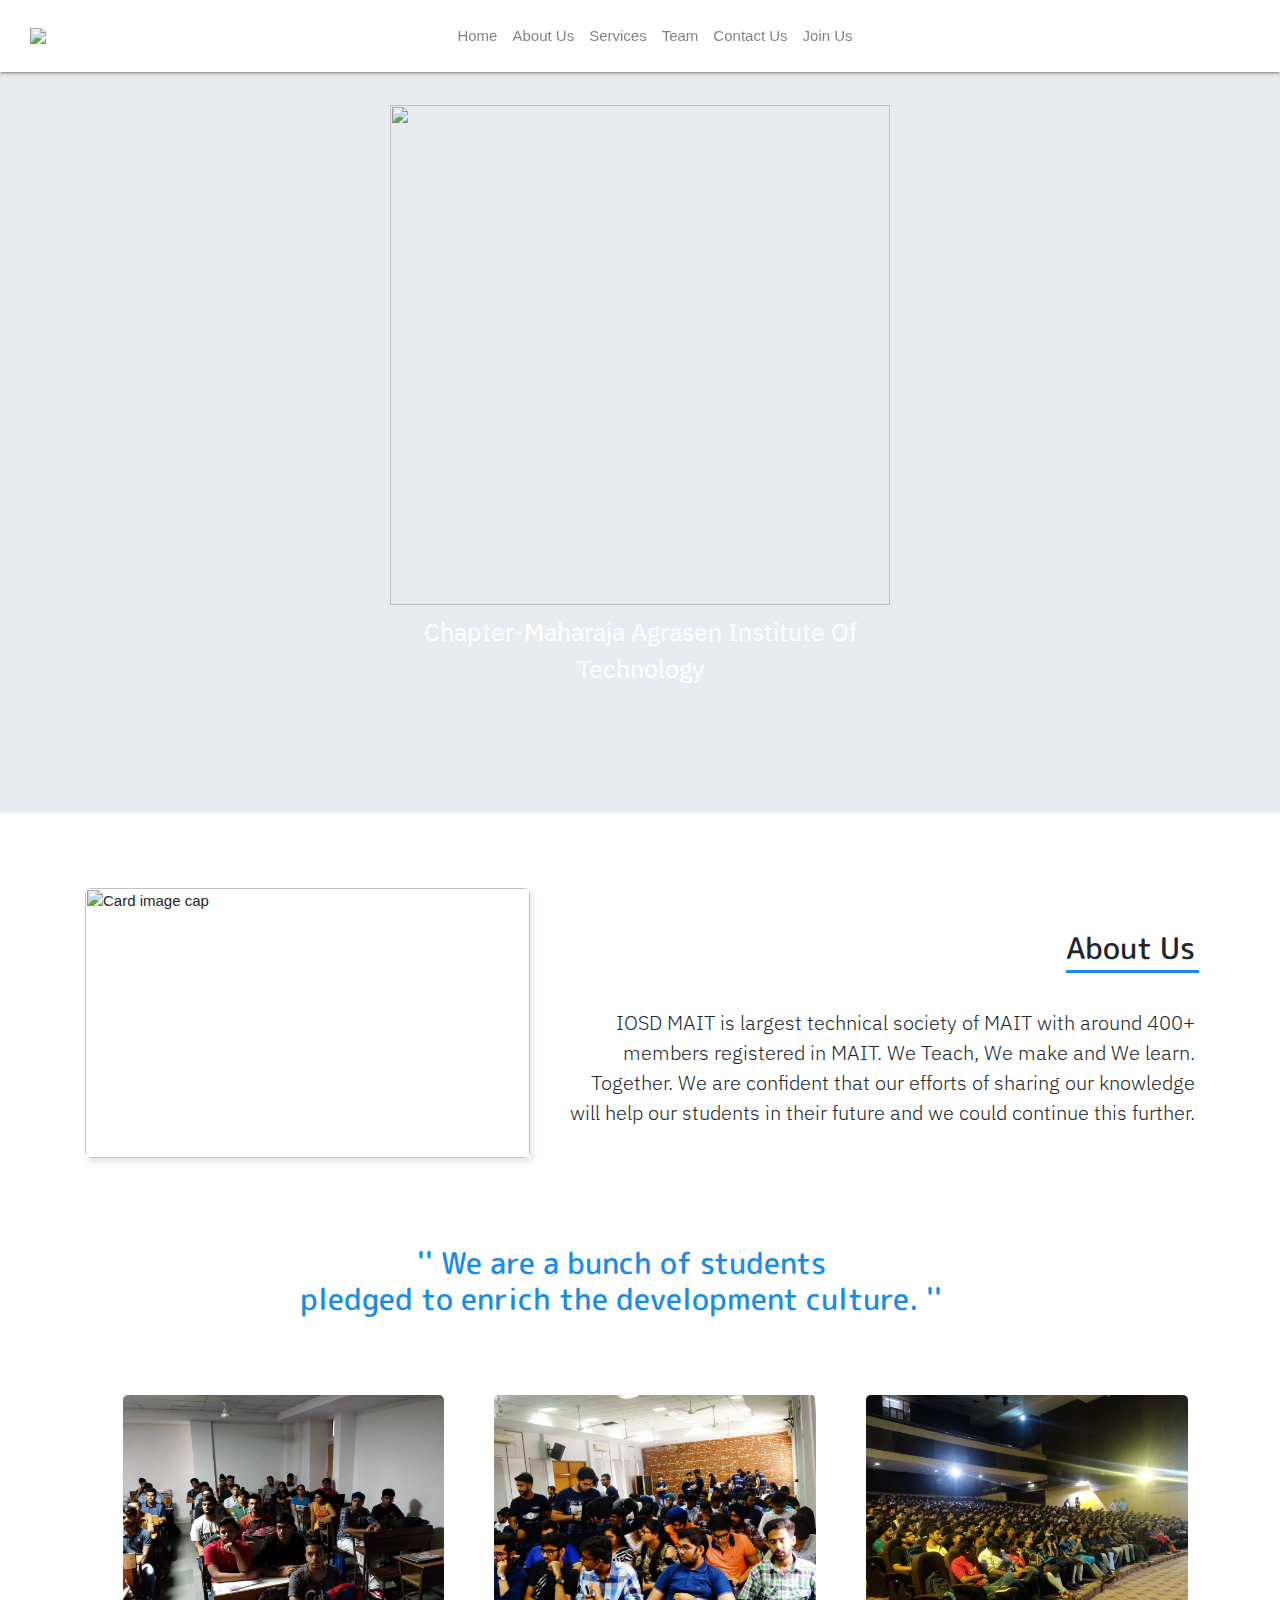
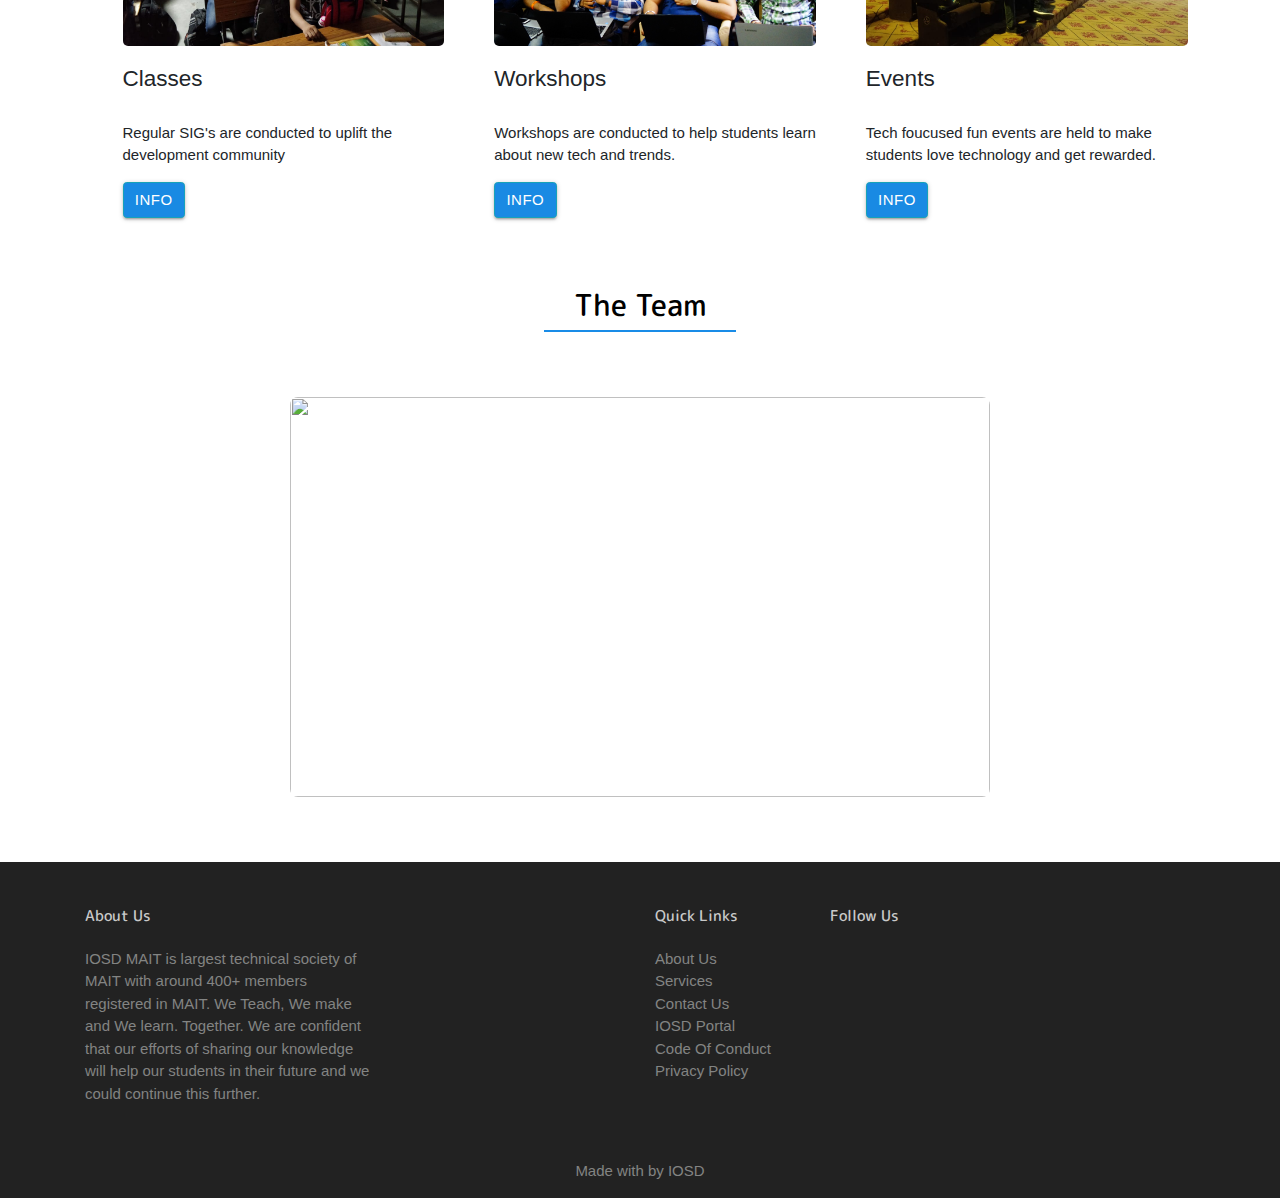
==== commit a0844ccf: "Merge pull request #6 from himanshu010/master" ====
--- a/index.html
+++ b/index.html
@@ -1,488 +1,220 @@
 <html>
-    <head>
-       
-        <title>IOSD-MAIT</title>
-         <link rel = "shortcut icon" type = "image/x-icon" href = "iosd title icon.ico" style="width:100%">
-        <link rel="stylesheet" href="https://cdnjs.cloudflare.com/ajax/libs/materialize/1.0.0/css/materialize.min.css">
-          <link rel="stylesheet" href="fonts/icomoon/style.css">
-            <link rel="stylesheet" href="fonts/flaticon/font/flaticon.css">
-        <link rel="stylesheet" href="./css/style.css">
-        <link rel="stylesheet" href="./css/aos.css">
-        <link rel="stylesheet" href="https://maxcdn.bootstrapcdn.com/bootstrap/4.0.0/css/bootstrap.min.css" integrity="sha384-Gn5384xqQ1aoWXA+058RXPxPg6fy4IWvTNh0E263XmFcJlSAwiGgFAW/dAiS6JXm" crossorigin="anonymous">
-    <link rel="stylesheet" href="https://cdnjs.cloudflare.com/ajax/libs/font-awesome/5.11.2/css/all.css" integrity="sha256-46qynGAkLSFpVbEBog43gvNhfrOj+BmwXdxFgVK/Kvc=" crossorigin="anonymous" />
-    <link href="https://fonts.googleapis.com/css?family=Poppins&display=swap" rel="stylesheet">
-    <link href="https://fonts.googleapis.com/css?family=Manjari&display=swap" rel="stylesheet">
-   <link href="https://fonts.googleapis.com/css?family=Playfair+Display&display=swap" rel="stylesheet">
-    <link href="https://fonts.googleapis.com/css?family=IBM+Plex+Sans&display=swap" rel="stylesheet">
-   <link href="https://fonts.googleapis.com/css?family=M+PLUS+Rounded+1c&display=swap" rel="stylesheet">
-    <link href="https://fonts.googleapis.com/css?family=Aclonica&display=swap" rel="stylesheet">
-    <link href="https://fonts.googleapis.com/css?family=IBM+Plex+Sans:700&display=swap" rel="stylesheet">
-    <link href="https://cdn.rawgit.com/michalsnik/aos/2.1.1/dist/aos.css" rel="stylesheet">
-    <link rel="apple-touch-icon" sizes="180x180" href="/apple-touch-icon.png">
-<link rel="icon" type="image/png" sizes="32x32" href="/favicon-32x32.png">
-<link rel="icon" type="image/png" sizes="16x16" href="/favicon-16x16.png">
-<link rel="manifest" href="/site.webmanifest">
-    <script src="https://cdnjs.cloudflare.com/ajax/libs/materialize/1.0.0/js/materialize.min.js"></script>
-    <script src="https://code.jquery.com/jquery-3.3.1.slim.min.js" integrity="sha384-q8i/X+965DzO0rT7abK41JStQIAqVgRVzpbzo5smXKp4YfRvH+8abtTE1Pi6jizo" crossorigin="anonymous"></script>
-    <script src="https://cdnjs.cloudflare.com/ajax/libs/popper.js/1.14.7/umd/popper.min.js" integrity="sha384-UO2eT0CpHqdSJQ6hJty5KVphtPhzWj9WO1clHTMGa3JDZwrnQq4sF86dIHNDz0W1" crossorigin="anonymous"></script>
-    <script src="https://stackpath.bootstrapcdn.com/bootstrap/4.3.1/js/bootstrap.min.js" integrity="sha384-JjSmVgyd0p3pXB1rRibZUAYoIIy6OrQ6VrjIEaFf/nJGzIxFDsf4x0xIM+B07jRM" crossorigin="anonymous"></script>    
-    <script src="https://cdn.rawgit.com/michalsnik/aos/2.1.1/dist/aos.js"></script>
-   
-  </head>
-    <body>
-        <section>
-          <div class="nav1" style="display: flex; justify-content: center;">
-            <nav class="navbar navbar-expand-lg navbar-light  fixed-top color-white navbar-fixed-top" style="font-size: 22px;background-color: white;">
-          
-           <div class="col">
-           <a class="navbar-brand" href="https://iosd.tech/"><img src="IOSD-logo.png"></a>
-           </div>
-         
-          
-           <button class="navbar-toggler btn-dark collapsible " style="background-color: white;border-color: black;border-radius: 20px;"  data-toggle="collapse" data-target="#navbarSupportedContent" aria-controls="navbarSupportedContent" aria-expanded="false" aria-label="Toggle navigation" >
-              <span class="navbar-toggler-icon"></span>
-          </button>
-           
-           <div class="collapse navbar-collapse cyanforbutton content" id="navbarSupportedContent">
-             <ul class="navbar-nav mr-auto" style="display: flex">
-               <li class="nav-item">
-                 <a class="nav-link" href="#0" >Home <span class="sr-only">(current)</span></a>
-               </li>
-               <li class="nav-item">
-                 <a class="nav-link" href="#1">About Us</a>
-               </li>
-               <li class="nav-item">
-                 <a class="nav-link" href="#2">Services</a>
-               </li>
-               <li class="nav-item">
-                <a class="nav-link" href="#3">Team</a>
-              </li>
-              <li class="nav-item">
-                <a class="nav-link" href="#4">Contact Us</a>
-              </li>
-              <li class="nav-item">
-                <a class="nav-link" href="https://registrations.iosd.tech" target="_blank">Join Us</a>
-              </li>
-             </ul>
-             
-           </div>
-         </nav>
-          <div class="jumbotron jumbotron-fluid " id="0" style="width: 100%!important">
-                <video id="video-background" preload muted autoplay loop>
-                        <source  src="FINALBG_PRO.mp4" type="video/mp4">
-                    
-                          
-                      </video>
-                <div class="container" >
-                    <div class="row align-items-center justify-content-center">
-                            <div class="col-md-6 mt-lg-5 text-center">
-                  <h1 class="display-4 img-fluid"><img width="500"src="iosd-white.png" ></h1>
-                  <p class=" tag mb-5 " style="color: #ffffff;font-size:25px;">Chapter-Maharaja Agrasen Institute Of Technology</p>
-                  
-                    </div >
-                </div>
-                </div>
-              </div>
-           
-   
-        </section>
-      
-               <section class="AboutUs" id="1">
-                <div class="container chandShabd" data-aos="fade-up">     
-                        <div class="row">
-                          <div class="t1 col-12 col-md-6 col-lg-5 mt-5 mb-5">
-                            <div class="image "><img class="img-responsive" src="aboutus3.jpeg" alt="Card image cap"/></div> 
-                                        
-                            </div>
-                          <div class="t2 col-12 col-md-6 col-lg-7 mt-5 mb-5">
-                             <div class="row ">
-                             
-                                    </div>
-                            <div class="title"  style="text-align:right;margin-top:3rem;font-weight:500;"  data-aos="flip-down">About Us</div>
-                            <div class ="desc mt-5" style="text-align:right; "  data-aos="flip-down">
-                                <p>IOSD MAIT is largest technical society of MAIT with around 400+ members registered in MAIT. 
-                                    We Teach, We make and We learn. Together.
-                                    We are confident that our efforts of sharing our knowledge will help our students in their future and we could continue this further.
-                                  </p></div>
-                          </div>      
-                        </div>
-                        </div>
-                         
-              </section>
-          
-                 
-      <section>        
-        <div id="2" class=" container row " style="margin:0 auto;padding-left:0px;"  data-aos="fade-up">
-                                    <div class="We   pt-4 ml-5 mb-5 text-center ">
-                                      <h2 class="section-title "> &#39;&#39; We are a bunch of students <br> pledged to enrich the development culture. &#39;&#39;</h2>
+	<head>
+		<title>IOSD-MAIT</title>
+		<link rel = "shortcut icon" type = "image/x-icon" href = "iosd title icon.ico" style="width:100%">
+		<link rel="stylesheet" href="https://cdnjs.cloudflare.com/ajax/libs/materialize/1.0.0/css/materialize.min.css">
+		<link rel="stylesheet" href="fonts/icomoon/style.css">
+		<link rel="stylesheet" href="fonts/flaticon/font/flaticon.css">
+		<link rel="stylesheet" href="./css/style.css">
+		<link rel="stylesheet" href="./css/aos.css">
+		<link rel="stylesheet" href="https://maxcdn.bootstrapcdn.com/bootstrap/4.0.0/css/bootstrap.min.css" integrity="sha384-Gn5384xqQ1aoWXA+058RXPxPg6fy4IWvTNh0E263XmFcJlSAwiGgFAW/dAiS6JXm" crossorigin="anonymous">
+		<link rel="stylesheet" href="https://cdnjs.cloudflare.com/ajax/libs/font-awesome/5.11.2/css/all.css" integrity="sha256-46qynGAkLSFpVbEBog43gvNhfrOj+BmwXdxFgVK/Kvc=" crossorigin="anonymous" />
+		<link href="https://fonts.googleapis.com/css?family=Poppins&display=swap" rel="stylesheet">
+		<link href="https://fonts.googleapis.com/css?family=Manjari&display=swap" rel="stylesheet">
+		<link href="https://fonts.googleapis.com/css?family=Playfair+Display&display=swap" rel="stylesheet">
+		<link href="https://fonts.googleapis.com/css?family=IBM+Plex+Sans&display=swap" rel="stylesheet">
+		<link href="https://fonts.googleapis.com/css?family=M+PLUS+Rounded+1c&display=swap" rel="stylesheet">
+		<link href="https://fonts.googleapis.com/css?family=Aclonica&display=swap" rel="stylesheet">
+		<link href="https://fonts.googleapis.com/css?family=IBM+Plex+Sans:700&display=swap" rel="stylesheet">
+		<link href="https://cdn.rawgit.com/michalsnik/aos/2.1.1/dist/aos.css" rel="stylesheet">
+		<link rel="apple-touch-icon" sizes="180x180" href="/apple-touch-icon.png">
+		<link rel="icon" type="image/png" sizes="32x32" href="/favicon-32x32.png">
+		<link rel="icon" type="image/png" sizes="16x16" href="/favicon-16x16.png">
+		<link rel="manifest" href="/site.webmanifest">
+		<script src="https://cdnjs.cloudflare.com/ajax/libs/materialize/1.0.0/js/materialize.min.js"></script>
+		<script src="https://code.jquery.com/jquery-3.3.1.slim.min.js" integrity="sha384-q8i/X+965DzO0rT7abK41JStQIAqVgRVzpbzo5smXKp4YfRvH+8abtTE1Pi6jizo" crossorigin="anonymous"></script>
+		<script src="https://cdnjs.cloudflare.com/ajax/libs/popper.js/1.14.7/umd/popper.min.js" integrity="sha384-UO2eT0CpHqdSJQ6hJty5KVphtPhzWj9WO1clHTMGa3JDZwrnQq4sF86dIHNDz0W1" crossorigin="anonymous"></script>
+		<script src="https://stackpath.bootstrapcdn.com/bootstrap/4.3.1/js/bootstrap.min.js" integrity="sha384-JjSmVgyd0p3pXB1rRibZUAYoIIy6OrQ6VrjIEaFf/nJGzIxFDsf4x0xIM+B07jRM" crossorigin="anonymous"></script>    
+		<script src="https://cdn.rawgit.com/michalsnik/aos/2.1.1/dist/aos.js"></script>
 
-                                    </div>
-                                    
-                                  
-           
-            <div  class=" card-deck event-section container pro ml-4 mt-5 col-12" style="margin-bottom:50px;margin-top:40px;  data-aos="zoom-in">
-                
-              
-                 <div class=" card p " style="width: 22rem;border:none;" >
-                   
-                    <img src="./images/classes/c9.jpeg" class="card-img-top img-fluid" alt="Classes">
-                    <div class="card-body">
-                      <h5 class="card-title">Classes</h5>
-                      <p class="card-text">Regular SIG's are conducted to uplift the development community</p>
-                      <a href="Classes.html" class="btn btn-info" style="background-color:rgb(25,138,227)">Info</a>
-                    </div>
-                  </div>
-                  <div class=" card q" style="width: 22rem;border:none;">
-                    <img src="./images/workshops/w4.JPG" class="card-img-top img-fluid" alt="Workshops">
-                    <div class="card-body">
-                      <h5 class="card-title" style="max-height:28.18px; min-width:101.9px;">Workshops</h5>
-                      <p class="card-text">Workshops are conducted to help students learn about new tech and trends.</p>
-                      <a href="Workshops.html" class="btn btn-info" style="background-color:rgb(25,138,227)">Info</a>
-                    </div>
-                  </div>
-                  <div class=" card o" style="width: 22rem;border:none;">
-                    <img src="./images/events/orientation.jpeg" class="card-img-top img-fluid " alt="Events">
-                    <div class="card-body">
-                      <h5 class="card-title">Events</h5>
-                      <p class="card-text">Tech foucused fun events are held to make students love technology and get rewarded.</p>
-                      <a href="Events.html" class="btn btn-info" style="background-color:rgb(25,138,227)" >Info</a>
-                    </div>
-                </div>
-            </div>
-          </div>
-        </section>
-                  <section id="3">
-                      <div class="container-fluid"  data-aos="zoom-out">
-                            <div class="row team" style="justify-content:center;">
-                                    <div class="col-6 col-md-4 col-lg-2 text-center teamHeading" >
-                                      <h2 class="section-team-title"  >The Team</h2>
-
-                                    </div>
-                                  </div>
-                        <div class="teamPic container">
-                                <div class="row align-items-center justify-content-center">
-                                    <div class=" img-responsive center-block mb-5"  >
-                                      <div  class=" card-deck event-section container pro ml-4 mt-5 col-12" style="margin-bottom:50px;margin-top:40px;  data-aos="zoom-in">
-                
-              
-                                        <div class=" card p " style="width: 22rem;border:none;" >
-                                          
-                                           <img src="./images/team/Samaksh Singh.jpeg" class="card-img-top img-fluid" alt="Classes">
-                                           <div class="card-body">
-                                             <h5 class="card-title">Samaksh Singh</h5>
-                                             <p class="card-text">President</p>
-          
-                                           </div>
-                                         </div>
-                                         <div class=" card q" style="width: 22rem;border:none;">
-                                           <img src="./images/team/Aayush A. Raina.JPG" class="card-img-top img-fluid" alt="Workshops">
-                                           <div class="card-body">
-                                             <h5 class="card-title" style="max-height:28.18px; min-width:101.9px;">Aayush Raina</h5>
-                                             <p class="card-text">Vice-President</p>
-                                            
-                                           </div>
-                                         </div>
-                                         <div class=" card o" style="width: 22rem;border:none;">
-                                           <img src="./images/team/Jahnavi Seth.HEIC" class="card-img-top img-fluid " alt="Events">
-                                           <div class="card-body">
-                                             <h5 class="card-title">Jahnavi Seth</h5>
-                                             <p class="card-text">Vice-President</p>
-                                             
-                                           </div>
-                                       </div>
-                                       <div class=" card o" style="width: 22rem;border:none;">
-                                        <img src="./images/team/Sahil Mittal.jpg" class="card-img-top img-fluid " alt="Events">
-                                        <div class="card-body">
-                                          <h5 class="card-title">Sahil Mittal</h5>
-                                          <p class="card-text">Treasurer</p>
-                                          
-                                        </div>
-                                    </div>
-                                   </div>  
-                                   <div  class=" card-deck event-section container pro ml-4 mt-5 col-12" style="margin-bottom:50px;margin-top:40px;  data-aos="zoom-in">
-                
-              
-                                    <div class=" card p " style="width: 22rem;border:none;" >
-                                      
-                                       <img src="./images/team/Ashutosh Datt Sharma.jpeg" class="card-img-top img-fluid" alt="Classes">
-                                       <div class="card-body">
-                                         <h5 class="card-title">Ashutosh Sharma</h5>
-                                         <p class="card-text">General Secretary</p>
-      
-                                       </div>
-                                     </div>
-                                     <div class=" card q" style="width: 22rem;border:none;">
-                                       <img src="./images/team/Arushi Sondhi.jpeg" class="card-img-top img-fluid" alt="Workshops">
-                                       <div class="card-body">
-                                         <h5 class="card-title" style="max-height:28.18px; min-width:101.9px;">Arushi Sondhi</h5>
-                                         <p class="card-text">General Secretary</p>
-                                        
-                                       </div>
-                                     </div>
-                                     <div class=" card o" style="width: 22rem;border:none;">
-                                       <img src="./images/team/Mansi Jain.PNG" class="card-img-top img-fluid " alt="Events">
-                                       <div class="card-body">
-                                         <h5 class="card-title">Mansi Jain</h5>
-                                         <p class="card-text">Joint Secretary</p>
-                                         
-                                       </div>
-                                   </div>
-                                   <div class=" card o" style="width: 22rem;border:none;">
-                                    <img src="./images/team/Raghav Gandhi.jpg" class="card-img-top img-fluid " alt="Events">
-                                    <div class="card-body">
-                                      <h5 class="card-title">Raghav Gandhi</h5>
-                                      <p class="card-text">Joint Secretary</p>
-                                      
-                                    </div>
-                                </div>
-                               </div>  
-                               <div  class=" card-deck event-section container pro ml-4 mt-5 col-12" style="margin-bottom:50px;margin-top:40px;  data-aos="zoom-in">
-                
-              
-                                <div class=" card p " style="width: 22rem;border:none;" >
-                                  
-                                   <img src="./images/team/Parul Garg.jpg" class="card-img-top img-fluid" alt="Classes">
-                                   <div class="card-body">
-                                     <h5 class="card-title">Parul Garg</h5>
-                                     <p class="card-text">SIG Head</p>
-  
-                                   </div>
-                                 </div>
-                                 <div class=" card q" style="width: 22rem;border:none;">
-                                   <img src="./images/team/Prabhav Jain.jpg" class="card-img-top img-fluid" alt="Workshops">
-                                   <div class="card-body">
-                                     <h5 class="card-title" style="max-height:28.18px; min-width:101.9px;">Prabhav Jain</h5>
-                                     <p class="card-text">SIG Head</p>
-                                    
-                                   </div>
-                                 </div>
-                                 <div class=" card o" style="width: 22rem;border:none;">
-                                   <img src="./images/team/Shaguna Awasthi.jpg" class="card-img-top img-fluid " alt="Events">
-                                   <div class="card-body">
-                                     <h5 class="card-title">Shaguna Awasthi</h5>
-                                     <p class="card-text">SIG Head</p>
-                                     
-                                   </div>
-                               </div>
-                               <div class=" card o" style="width: 22rem;border:none;">
-                                <img src="./images/team/Aditya Lahoty.jpeg" class="card-img-top img-fluid " alt="Events">
-                                <div class="card-body">
-                                  <h5 class="card-title">Aditya Lahoty</h5>
-                                  <p class="card-text">SIG Head</p>
-                                  
-                                </div>
-                            </div>
-                           </div>   
-                           <hr>
-                           <div  class=" card-deck event-section container pro ml-4 mt-5 col-12" style="margin-bottom:50px;margin-top:40px;  data-aos="zoom-in">
-                
-              
-                            <div class=" card p " style="width: 22rem;border:none;" >
-                              
-                               <img src="./images/team/fullsizeoutput_c1d.jpeg" class="card-img-top img-fluid" alt="Classes">
-                               <div class="card-body">
-                                 <h5 class="card-title">Shubh Bansal</h5>
-                                 <p class="card-text">Competitive Coding Head</p>
-
-                               </div>
-                             </div>
-                             <div class=" card q" style="width: 22rem;border:none;">
-                               <img src="./images/team/Nandeesh_Gupta_IOSD.jpg" class="card-img-top img-fluid" alt="Workshops">
-                               <div class="card-body">
-                                 <h5 class="card-title" style="max-height:28.18px; min-width:101.9px;">Nandeesh Gupta</h5>
-                                 <p class="card-text">Competitive Coding Head</p>
-                                
-                               </div>
-                             </div>
-                             <div class=" card o" style="width: 22rem;border:none;">
-                               <img src="./images/team/Aayush.jpeg" class="card-img-top img-fluid " alt="Events">
-                               <div class="card-body">
-                                 <h5 class="card-title">Aayush Parashar</h5>
-                                 <p class="card-text">Web Development Head</p>
-                                 
-                               </div>
-                           </div>
-                           <div class=" card o" style="width: 22rem;border:none;">
-                            <img src="./images/team/IMG-20190825-WA0002.jpg" class="card-img-top img-fluid " alt="Events">
-                            <div class="card-body">
-                              <h5 class="card-title">Vishal Modani</h5>
-                              <p class="card-text">Web Development Head</p>
-                              
-                            </div>
-                        </div>
-                        <div class=" card o" style="width: 22rem;border:none;">
-                          <img src="./images/team/roopam_garg.jpeg" class="card-img-top img-fluid " alt="Events">
-                          <div class="card-body">
-                            <h5 class="card-title">Roopam Garg</h5>
-                            <p class="card-text">C++ Head</p>
-                            
-                          </div>
-                      </div>
-                           </div>
-                           <div  class=" card-deck event-section container pro ml-4 mt-5 col-12" style="margin-bottom:50px;margin-top:40px;  data-aos="zoom-in">
-                
-              
-                            <div class=" card p " style="width: 22rem;border:none;" >
-                              
-                               <img src="./images/team/Aakash_Gupta.jpg" class="card-img-top img-fluid" alt="Classes">
-                               <div class="card-body">
-                                 <h5 class="card-title">Aakash Gupta</h5>
-                                 <p class="card-text">JAVA Head</p>
-
-                               </div>
-                             </div>
-                             <div class=" card q" style="width: 22rem;border:none;">
-                               <img src="./images/team/IMG_20200525_205847.jpg" class="card-img-top img-fluid" alt="Workshops">
-                               <div class="card-body">
-                                 <h5 class="card-title" style="max-height:28.18px; min-width:101.9px;">Prakhar Maheshwari</h5>
-                                 <p class="card-text">ML/Data Science head</p>
-                                
-                               </div>
-                             </div>
-                             <div class=" card o" style="width: 22rem;border:none;">
-                               <img src="./images/team/SarveshTiwari.jpg" class="card-img-top img-fluid " alt="Events">
-                               <div class="card-body">
-                                 <h5 class="card-title">Sarvesh Tiwari</h5>
-                                 <p class="card-text">App Development Head</p>
-                                 
-                               </div>
-                           </div>
-                           <div class=" card o" style="width: 22rem;border:none;">
-                            <img src="./images/team/Shivanshu.jpg" class="card-img-top img-fluid " alt="Events">
-                            <div class="card-body">
-                              <h5 class="card-title">Shivanshu Garg</h5>
-                              <p class="card-text">Design Head</p>
-                              
-                            </div>
-                        </div>
-                        <div class=" card o" style="width: 22rem;border:none;">
-                          <img src="./images/team/Garima_Arora.jpg" class="card-img-top img-fluid " alt="Events">
-                          <div class="card-body">
-                            <h5 class="card-title">Garima Arora</h5>
-                            <p class="card-text">Logistics Head</p>
-                            
-                          </div>
-                      </div>
-                           </div>
-                           <div  class=" card-deck event-section container pro ml-4 mt-5 col-12" style="margin-bottom:50px;margin-top:40px;  data-aos="zoom-in">
-                
-              
-                            <div class=" card p " style="width: 22rem;border:none;" >
-                              
-                               <img src="./images/team/Achint_Narang.jpg" class="card-img-top img-fluid" alt="Classes">
-                               <div class="card-body">
-                                 <h5 class="card-title">Achint Narang</h5>
-                                 <p class="card-text">Logistics Head</p>
-
-                               </div>
-                             </div>
-                             <div class=" card q" style="width: 22rem;border:none;">
-                               <img src="./images/team/Yash_Garg.jpg" class="card-img-top img-fluid" alt="Workshops">
-                               <div class="card-body">
-                                 <h5 class="card-title" style="max-height:28.18px; min-width:101.9px;">Yash Garg</h5>
-                                 <p class="card-text">Promotions Head</p>
-                                
-                               </div>
-                             </div>
-                             <div class=" card o" style="width: 22rem;border:none;">
-                              <img src="./images/team/Sarthak_Mittal.jpg" class="card-img-top img-fluid " alt="Events">
-                              <div class="card-body">
-                                <h5 class="card-title">Sarthak Mittal</h5>
-                                <p class="card-text">Promotions Head</p>
-                                
-                              </div>
-                          </div>
-                             <div class=" card o" style="width: 22rem;border:none;">
-                               <img src="./images/team/kashavi_sharma.jpg" class="card-img-top img-fluid " alt="Events">
-                               <div class="card-body">
-                                 <h5 class="card-title">Kashavi Sharma</h5>
-                                 <p class="card-text">Content & Social Media Head</p>
-                                 
-                               </div>
-                           </div>
-                           
-                        <div class=" card o" style="width: 22rem;border:none;">
-                          <img src="./images/team/Harshit_Trehan.JPG" class="card-img-top img-fluid " alt="Events">
-                          <div class="card-body">
-                            <h5 class="card-title">Harshit Trehan</h5>
-                            <p class="card-text">Content & Social Media Head</p>
-                            
-                          </div>
-                      </div>
-                           </div>
-
-
-                        </div>
-
-                      </div>
-
-                  </section>
-                  
-  
-         
-                  <footer class="site-footer">
-      <div class="container" id="4"> 
-        <div class="row">
-          <div class="col-md-8">
-            <div class="row">
-              <div class="col-md-5">
-                <h2 class="footer-heading mb-4 mt-5">About Us</h2>
-                <p>IOSD MAIT is largest technical society of MAIT with around 400+ members registered in MAIT. 
-                                    We Teach, We make and We learn. Together.
-                                    We are confident that our efforts of sharing our knowledge will help our students in their future and we could continue this further.</p>
-              </div>
-              <div class="col-md-3 ml-auto">
-                <h2 class="footer-heading mb-4 mt-5" >Quick Links</h2>
-                <ul class="list-unstyled">
-                  <li><a href="#1">About Us</a></li>
-                  <li><a href="#2">Services</a></li>
-                 
-                  <li><a href="mailto:IOSDMAIT@gmail.com">Contact Us</a></li>
-                  <li><a href="http://member.iosd.tech/">IOSD Portal</li>
-                  <li><a href="https://iosd.tech/code_of_conduct.html">Code Of Conduct</li>
-                  <li><a href="https://iosd.tech/privacy-policy.html">Privacy Policy</li>
-                </ul>
-              </div>
-              
-            </div>
-          </div>
-        
-            
-            <div class="">
-              <h2 class="footer-heading mb-4 mt-5">Follow Us</h2>
-              <a href="https://www.facebook.com/IOSDMAIT/" class="pl-0 pr-3"><span class="icon-facebook"></span></a>
-              <a href="https://twitter.com/iosdofficial?lang=en" class="pl-3 pr-3"><span class="icon-twitter"></span></a>
-              <a href="https://www.instagram.com/iosdofficial/" class="pl-3 pr-3"><span class="icon-instagram"></span></a>
-              <a href="https://www.linkedin.com/company/iosdofficial/" class="pl-3 pr-3"><span class="icon-linkedin"></span></a>
-                
-            </div>
-
-
-          </div>
-        </div>
-        <div class="row  text-center" style="margin:auto 0">
-          <div class="col-md-12">
-            <div >
-            <hr >
-            <p>
-       
-             Made with <i class="icon-heart" aria-hidden="true"></i><a href="https://iosd.tech/" target="_blank" > by IOSD</a>
-       
-      </p>
-            </div>
-          </div>
-          
-        </div>
-      </div>
-    </footer>
-   
-    <script type="text/javascript">AOS.init();</script>
-    <script>$(function () {
-      $(document).scroll(function () {
-        var $nav = $(".navbar-fixed-top");
-        $nav.toggleClass('scrolled', $(this).scrollTop() > $nav.height());
-      });
-    });
-        </script>  
-    </body>
+	</head>
+	<body>
+		<section>
+			
+			<nav class="navbar navbar-expand-lg navbar-light  fixed-top color-white navbar-fixed-top" style="font-size: 22px;background-color: white;height: 72px;">			
+				<div class="col">
+					<a class="navbar-brand" href="https://iosd.tech/"><img src="IOSD-logo.png"></a>
+				</div>
+				<button class="navbar-toggler btn-dark collapsible " id="nav-close" style="background-color: white;border-color: black;border-radius: 20px;"  data-toggle="collapse" data-target="#navbarSupportedContent" aria-controls="navbarSupportedContent" aria-expanded="false" aria-label="Toggle navigation" >
+						<span aria-hidden="true" style="font-size: 30px;">&times;</span>
+				</button>
+							
+				<button class="navbar-toggler btn-dark collapsible " id="nav-open" style="background-color: white;border-color: black;border-radius: 20px;"  data-toggle="collapse" data-target="#navbarSupportedContent" aria-controls="navbarSupportedContent" aria-expanded="false" aria-label="Toggle navigation" >
+					<span class="navbar-toggler-icon"></span>
+				</button>			
+				<div class="collapse navbar-collapse blackforbutton content" id="navbarSupportedContent">
+					<ul class="navbar-nav mr-auto" style="display: flex">
+						<li class="nav-item">
+							<a class="nav-link" id="nav-link1" href="#0" >Home <span class="sr-only">(current)</span></a>
+						</li>
+						<li class="nav-item">
+							<a class="nav-link" id="nav-link2" href="#1">About Us</a>
+						</li>
+						<li class="nav-item">
+							<a class="nav-link" id="nav-link3" href="#2">Services</a>
+						</li>
+						<li class="nav-item">
+							<a class="nav-link" id="nav-link4" href="#3">Team</a>
+						</li>
+						<li class="nav-item">
+							<a class="nav-link" id="nav-link5" href="#4">Contact Us</a>
+						</li>
+						<li class="nav-item">
+							<a class="nav-link" id="nav-link6" href="https://registrations.iosd.tech" target="_blank">Join Us</a>
+						</li>
+					</ul>				
+				</div>
+			</nav>
+			<div class="jumbotron jumbotron-fluid " id="0" style="width: 100%!important">
+				<video id="video-background" preload muted autoplay loop>
+					<source  src="FINALBG_PRO.mp4" type="video/mp4">			
+				</video>
+				<div class="container" >
+					<div class="row align-items-center justify-content-center">
+						<div class="col-md-6 mt-lg-5 text-center">
+							<h1 class="display-4 img-fluid">
+								<img width="500"src="iosd-white.png" >
+							</h1>
+							<p class=" tag mb-5 " style="color: #ffffff;font-size:25px;">
+								Chapter-Maharaja Agrasen Institute Of Technology
+							</p>					
+						</div>
+					</div>
+				</div>
+			</div>
+		</section>		
+		<section class="AboutUs" id="1">
+			<div class="container chandShabd" data-aos="fade-up">     
+				<div class="row">
+					<div class="t1 col-12 col-md-6 col-lg-5 mt-5 mb-5">
+						<div class="image ">
+							<img class="img-responsive" src="aboutus3.jpeg" alt="Card image cap"/>
+						</div>								
+					</div>
+					<div class="t2 col-12 col-md-6 col-lg-7 mt-5 mb-5">
+						<div class="title"  style="text-align:right;margin-top:3rem;font-weight:500;"  data-aos="flip-down">
+							About Us
+						</div>
+						<div class ="desc mt-5" style="text-align:right; "  data-aos="flip-down">
+							<p>
+								IOSD MAIT is largest technical society of MAIT with around 400+ members registered in MAIT. 
+								We Teach, We make and We learn. Together.
+								We are confident that our efforts of sharing our knowledge will help our students in their future and we could continue this further.
+							</p>
+						</div>
+					</div>      
+				</div>
+			</div>					
+		</section>					
+		<section>        
+			<div id="2" class=" container row " style="margin:0 auto;padding-left:0px;"  data-aos="fade-up">
+				<div class="We   pt-4 ml-5 mb-5 text-center ">
+					<h2 class="section-title "> &#39;&#39; We are a bunch of students <br> pledged to enrich the development culture. &#39;&#39;</h2>
+				</div>							
+				<div  class=" card-deck event-section container pro ml-4 mt-5 col-12" style="margin-bottom:50px;margin-top:40px;" data-aos="zoom-in">		
+					<div class=" card p " style="width: 22rem; border:none" >					
+						<img src="./images/classes/c9.jpeg" class="card-img-top img-fluid" alt="Classes"/>
+						<div class="card-body">
+							<h5 class="card-title">Classes</h5>
+							<p class="card-text">Regular SIG's are conducted to uplift the development community</p>
+							<a href="Classes.html" class="btn btn-info" style="background-color:rgb(25,138,227)">Info</a>
+						</div>
+					</div>
+					<div class=" card q" style="width: 22rem;border:none;">
+						<img src="./images/workshops/w4.JPG" class="card-img-top img-fluid" alt="Workshops">
+						<div class="card-body">
+							<h5 class="card-title" style="max-height:28.18px; min-width:101.9px;">Workshops</h5>
+							<p class="card-text">Workshops are conducted to help students learn about new tech and trends.</p>
+							<a href="Workshops.html" class="btn btn-info" style="background-color:rgb(25,138,227)">Info</a>
+						</div>
+					</div>
+					<div class=" card o" style="width: 22rem;border:none;">
+						<img src="./images/events/orientation.jpeg" class="card-img-top img-fluid " alt="Events">
+						<div class="card-body">
+							<h5 class="card-title">Events</h5>
+							<p class="card-text">Tech foucused fun events are held to make students love technology and get rewarded.</p>
+							<a href="Events.html" class="btn btn-info" style="background-color:rgb(25,138,227)" >Info</a>
+						</div>
+					</div>
+				</div>
+			</div>
+		</section>
+		<section id="3">
+			<div class="container-fluid"  data-aos="zoom-out">
+				<div class="row team" style="justify-content:center;">
+					<div class="col-6 col-md-4 col-lg-2 text-center teamHeading" >
+						<h2 class="section-team-title">The Team</h2>
+					</div>
+				</div>
+				<div class="teamPic container">
+					<div class="row align-items-center justify-content-center">
+						<div class=" img-responsive center-block mb-5"  >
+							<img class="team_img" style=" max-width:100%; margin: 0 auto; border-radius:8px; width:700px;height:400px;"  src="team_final.JPG"/>
+						</div>
+					</div>
+				</div>
+			</div>
+		</section>			
+		<footer class="site-footer">
+			<div class="container" id="4"> 
+				<div class="row">
+					<div class="col-md-8">
+						<div class="row">
+							<div class="col-md-5">
+								<h2 class="footer-heading mb-4 mt-5">About Us</h2>
+								<p>
+									IOSD MAIT is largest technical society of MAIT with around 400+ members registered in MAIT. 
+									We Teach, We make and We learn. Together.
+									We are confident that our efforts of sharing our knowledge will help our students in their future and we could continue this further.
+								</p>
+							</div>
+							<div class="col-md-3 ml-auto">
+								<h2 class="footer-heading mb-4 mt-5" >Quick Links</h2>
+								<ul class="list-unstyled">
+									<li><a href="#1">About Us</a></li>
+									<li><a href="#2">Services</a></li>					
+									<li><a href="mailto:IOSDMAIT@gmail.com">Contact Us</a></li>
+									<li><a href="http://member.iosd.tech/">IOSD Portal</li>
+									<li><a href="https://iosd.tech/code_of_conduct.html">Code Of Conduct</li>
+									<li><a href="https://iosd.tech/privacy-policy.html">Privacy Policy</li>
+								</ul>
+							</div>			
+						</div>
+					</div>
+					<div>
+						<h2 class="footer-heading mb-4 mt-5">Follow Us</h2>
+						<a href="https://www.facebook.com/IOSDMAIT/" class="pl-0 pr-3"><span class="icon-facebook"></span></a>
+						<a href="https://twitter.com/iosdofficial?lang=en" class="pl-3 pr-3"><span class="icon-twitter"></span></a>
+						<a href="https://www.instagram.com/iosdofficial/" class="pl-3 pr-3"><span class="icon-instagram"></span></a>
+						<a href="https://www.linkedin.com/company/iosdofficial/" class="pl-3 pr-3"><span class="icon-linkedin"></span></a>				
+					</div>
+				</div>
+			</div>
+			<div class="row  text-center" style="margin:auto 0">
+				<div class="col-md-12">
+					<div>
+						<p>		
+							Made with <i class="icon-heart" aria-hidden="true"></i><a href="https://iosd.tech/" target="_blank" > by IOSD</a>		
+						</p>
+					</div>
+				</div>			
+			</div>
+		</footer>
+		<script type="text/javascript">AOS.init();</script>
+		<script>$(function () {
+		$(document).scroll(function () {
+		var $nav = $(".navbar-fixed-top");
+		$nav.toggleClass('scrolled', $(this).scrollTop() > $nav.height());
+		});
+		});
+		</script>
+		<script>$(function () {
+			$(document).scroll(function () {
+			var $nav1 = $(".nav-link");
+			$nav1.toggleClass('scrolled', $(this).scrollTop() > $nav1.height());
+			});
+		});
+		</script>
+		<script src="./js/script.js"></script>  
+	</body>
 </html>